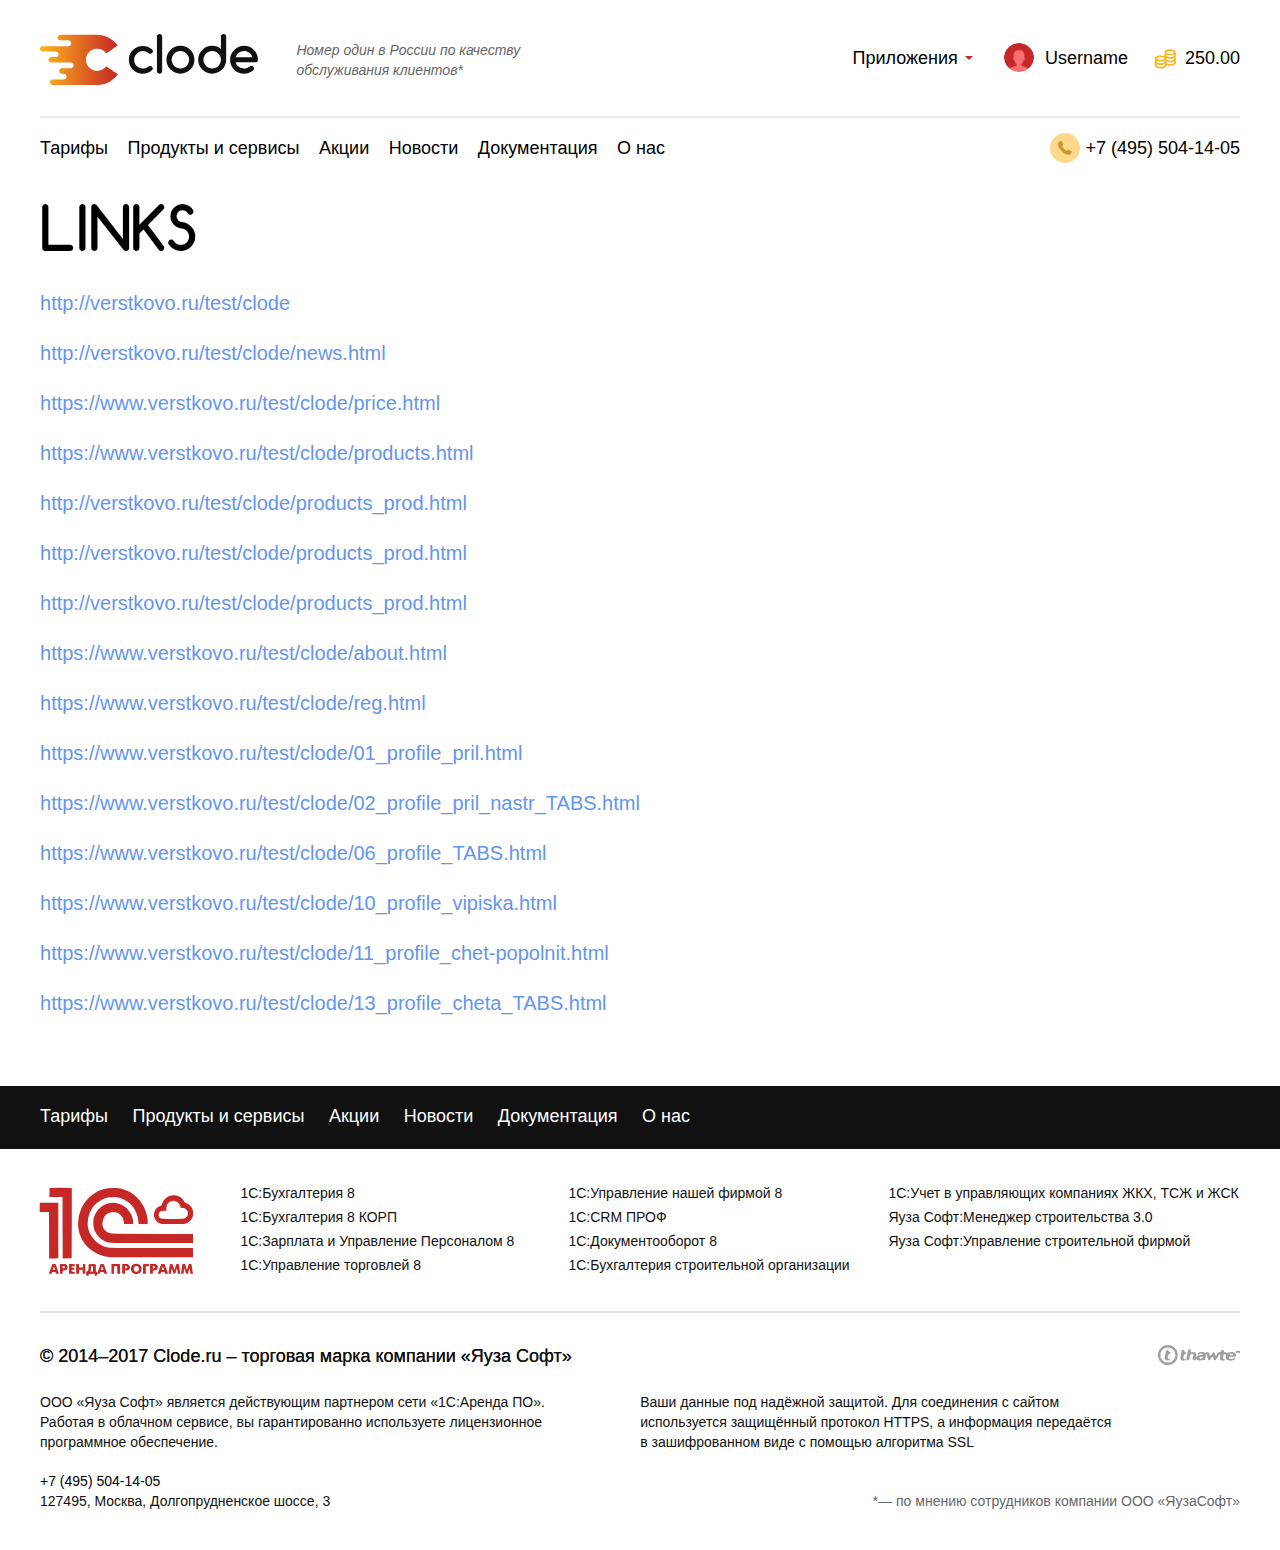
==== links.html @ 425c9a43 "Add files via upload" ====
<!DOCTYPE html>
<html xmlns="http://www.w3.org/1999/xhtml" lang="ru">
<head>
	<meta http-equiv="Content-Type" content="text/html; charset=utf-8" />
	<meta name="format-detection" content="telephone=no">
	<meta name="viewport" content="width=device-width, initial-scale=1, user-scalable=no, maximum-scale=1">
	<title>Clode | Главная</title>
	<meta name='description' content="" />
	<meta name="keywords" content="" />
	<link rel="icon" type="image/x-icon" href="favicon.ico" />
	<link rel="stylesheet" type="text/css" href="css/style.css" />	
</head>
<body class="loaded">


	<!-- BEGIN BODY -->

	<div class="main-wrapper">

		<!-- BEGIN CONTENT -->

		<main class="content">		
			
			<div class="box-links wrapper">
				<h1 style="color: black">LINKS</h1>
				<ul class="box-links-list">
					<li class="box-links__item">
						<a href="http://verstkovo.ru/test/clode" target="_blank">
							http://verstkovo.ru/test/clode
						</a>
					</li>
					<li class="box-links__item">
						<a href="http://verstkovo.ru/test/clode/news.html" target="_blank">
							http://verstkovo.ru/test/clode/news.html
						</a>
					</li>
					<li class="box-links__item">
						<a href="https://www.verstkovo.ru/test/clode/price.html" target="_blank">
							https://www.verstkovo.ru/test/clode/price.html 
						</a>
					</li>
					<li class="box-links__item">
						<a href="https://www.verstkovo.ru/test/clode/products.html" target="_blank">
							https://www.verstkovo.ru/test/clode/products.html
						</a>
					</li>
					<li class="box-links__item">
						<a href="http://verstkovo.ru/test/clode/products_prod.html" target="_blank">
							http://verstkovo.ru/test/clode/products_prod.html
						</a>
					</li>
					<li class="box-links__item">
						<a href="http://verstkovo.ru/test/clode/products_prod.html" target="_blank">
							http://verstkovo.ru/test/clode/products_prod.html
						</a>
					</li>
					<li class="box-links__item">
						<a href="http://verstkovo.ru/test/clode/products_prod.html" target="_blank">
							http://verstkovo.ru/test/clode/products_prod.html
						</a>
					</li>
					<li class="box-links__item">
						<a href="https://www.verstkovo.ru/test/clode/about.html" target="_blank">
							https://www.verstkovo.ru/test/clode/about.html
						</a>
					</li>
					<li class="box-links__item">
						<a href="https://www.verstkovo.ru/test/clode/reg.html" target="_blank">
							https://www.verstkovo.ru/test/clode/reg.html
						</a>
					</li>
					<li class="box-links__item">
						<a href="https://www.verstkovo.ru/test/clode/01_profile_pril.html" target="_blank">
							https://www.verstkovo.ru/test/clode/01_profile_pril.html
						</a>
					</li>
					<li class="box-links__item">
						<a href="https://www.verstkovo.ru/test/clode/02_profile_pril_nastr_TABS.html" target="_blank">
							https://www.verstkovo.ru/test/clode/02_profile_pril_nastr_TABS.html
						</a>
					</li>
					<li class="box-links__item">
						<a href="https://www.verstkovo.ru/test/clode/06_profile_TABS.html" target="_blank">
							https://www.verstkovo.ru/test/clode/06_profile_TABS.html
						</a>
					</li>
					<li class="box-links__item">
						<a href="https://www.verstkovo.ru/test/clode/10_profile_vipiska.html" target="_blank">
							https://www.verstkovo.ru/test/clode/10_profile_vipiska.html
						</a>
					</li>
					<li class="box-links__item">
						<a href="https://www.verstkovo.ru/test/clode/11_profile_chet-popolnit.html" target="_blank">
							https://www.verstkovo.ru/test/clode/11_profile_chet-popolnit.html
						</a>
					</li>
					<li class="box-links__item">
						<a href="https://www.verstkovo.ru/test/clode/13_profile_cheta_TABS.html" target="_blank">
							https://www.verstkovo.ru/test/clode/13_profile_cheta_TABS.html
						</a>
					</li>
				</ul>
			</div>
		</main>	
		<style>
			.box-links.wrapper .box-links-list a{
				display: block;
				padding-top: 15px;
				padding-bottom: 15px;
				color: cornflowerblue;
				font-size: 20px;
				
			}
				.box-links.wrapper .box-links-list a:hover{
					background-color: lightgoldenrodyellow;
				}
		</style>
		<!-- CONTENT EOF   -->

		<!-- BEGIN HEADER -->

		<header>		
			<div class="wrapper">
				<div class="header">
					<div class="header__top clearfix">
						<div class="header__logo-box">
							<a href="#" class="header__logo">
								<img src="img/logo-clode.svg" alt="logo">
							</a>
							<em class="header__title">Номер один в России по качеству обслуживания клиентов*</em>


						</div>
						<a href="#" class="button header__button ">Получить&nbsp;бесплатный&nbsp;доступ</a>
						<a href="#" class="header__mob-tel js-header__mob-tel"><i class="icon-tel"></i></a>
						<div class="header__info">
							<div class="header__apps js-header__apps">
								<span>Приложения</span>
								<ul class="apps-list">
									<li class="apps-list__item"><a href="#" class="content-link">1С:Бухгалтерия 8</a></li>
									<li class="apps-list__item"><a href="#" class="content-link">1С:Отчетность</a></li>
									<li class="apps-list__item"><a href="#" class="content-link">1С:Управление небольшой фирмой</a></li>
									<li class="apps-list__item"><a href="#" class="content-link">1С:Контрагент</a></li>
									<li class="apps-list__item"><a href="#" class="content-link">1С:Зарплата и управление персоналом</a></li>
									<li class="apps-list__item"><a href="#" class="content-link">1С:Управление торговлей</a></li>
								</ul>
							</div>
							<div class="header__user">
								<span class="header__user-photo">
									<img src="img/user-photo.png" alt="">
								</span>
								<span class="header__user-name">Username</span>
							</div>
							<div class="header__money">
								<i class="icon-coin-2"></i>
								<span>250.00</span>
							</div>
						</div>
					</div>
					<div class="header__bottom clearfix">
						<a href="tel:+74955041405" class="header__tel">
							<span class="header__tel-title active">Наш телефон</span>

							<i class="icon-tel"></i>
							<span>+7 (495) 504-14-05</span>
						</a>
						<nav class="header__nav">
							<a class="mobile-menu js-touch-menu" href="#">
								<span></span>
							</a>
							<ul class="nav-list">
								<li class="nav-list__item tarif active nav-list__item_sub-in">
									<a href="#" class="nav-list__link js-nav-list__link">Тарифы</a>
									<ul class="tarif-list nav-list__sub">
										<li class="tarif-list__title-mob js-tarif-list__title-mob">Тарифы
											<a class="mobile-menu mobile-menu_sub active" href="#">
												<span></span>
											</a>
										</li>
										<li class="tarif-list__item tarif-list__item_base">
											<i class="icon-user"></i>
											<h5 class="tarif-list__title">Базовый</h5>
											<a href="" class="tarif-list__more">Подробнее</a>
											<p class="tarif-list__text"><b>700 рублей</b> за&nbsp;пользователя</p>
											<a href="#" class="button tarif-list__button btn_red">Подключиться</a>
										</li>
										<li class="tarif-list__item tarif-list__item_prof">
											<i class="icon-users"></i>
											<h5 class="tarif-list__title">Проф</h5>
											<a href="" class="tarif-list__more">Подробнее</a>
											<p class="tarif-list__text"><b>6700 рублей</b> за&nbsp;10 пользователей  +&nbsp;650 за каждого следующего</p>
											<a href="#" class="button tarif-list__button btn_red">Подключиться</a>
										</li>
										<li class="tarif-list__item tarif-list__item_biz">
											<i class="icon-briefcase"></i>
											<h5 class="tarif-list__title">Бизнес</h5>
											<a href="" class="tarif-list__more">Подробнее</a>
											<p class="tarif-list__text"><b>3400 рублей</b> за&nbsp;5 пользователей +&nbsp;680 за каждого следующего</p>
											<a href="#" class="button tarif-list__button btn_red">Подключиться</a>
										</li>
									</ul>
								</li>
								<li class="nav-list__item nav-list__item_sub-in">
									<a href="#" class="nav-list__link js-nav-list__link">Продукты и сервисы</a>
									<ul class="products-list nav-list__sub">
										<li class="tarif-list__title-mob js-tarif-list__title-mob">Продукты и сервисы
											<a class="mobile-menu mobile-menu_sub active" href="#">
												<span></span>
											</a>
										</li>
										<li class="products-list__item products-list__item_prod">
											<h5 class="products-list__title">Продукты</h5>
											<ul class="products-list-sub products-list-sub_button-in">
												<li class="products-list-sub__item">
													<span ><i class="icon-imprint"></i></span>
													<a href="#" class="products-list-sub__title">1С:Бухгалтерия 8</a>
													<p class="products-list-sub__text">Бухгалтерский и налоговый учет, сдача  отчетности через интернет</p>
												</li>
												<li class="products-list-sub__item">
													<span ><i class="icon-imprint"></i></span>
													<a href="#" class="products-list-sub__title">1С:Бухгалтерия 8&nbsp;КОРП</a>
													<p class="products-list-sub__text">Бухгалтерский и налоговый учет, сдача отчетности через интернет</p>
												</li>
												<li class="products-list-sub__item">
													<span ><i class="icon-imprint"></i></span>
													<a href="#" class="products-list-sub__title">1С:Управление нашей фирмой&nbsp;8</a>
													<p class="products-list-sub__text">Оперативный учет, планирование, управление предприятием</p>
												</li>
												<li class="products-list-sub__item">
													<span ><i class="icon-imprint"></i></span>
													<a href="#" class="products-list-sub__title">1С:Управление торговлей&nbsp;8</a>
													<p class="products-list-sub__text">Современный инструмент для торгового предприятия</p>
												</li>
												<li class="products-list-sub__item">
													<span ><i class="icon-imprint"></i></span>
													<a href="#" class="products-list-sub__title">1С:Зарплата и Управление Персоналом&nbsp;8</a>
													<p class="products-list-sub__text">Все, что нужно для расчета зарплатыи кадрового учета</p>
												</li>
												<li class="products-list-sub__item">
													<span ><i class="icon-imprint"></i></span>
													<a href="#" class="products-list-sub__title">1С:CRM ПРОФ</a>
													<p class="products-list-sub__text">Позволяет автоматизировать все бизнес-процессы компании</p>
												</li>
												<li>
													<a href="#" class="button products-list__button">Все продукты и&nbsp;сервисы</a>
												</li>
												
											</ul>


										</li>
										<li class="products-list__item products-list__item_serv">
											<h5 class="products-list__title products-list__title_serv">Сервисы</h5>
											<ul class="products-list-sub">
												<li class="products-list-sub__item products-list-sub__item_serv">
													<span ><i class="icon-imprint"></i></span>
													<a href="#" class="products-list-sub__title">1С:Контрагент</a>
													<p class="products-list-sub__text">Сервис для быстрой проверки информации о&nbsp;контрагентах</p>
												</li>
												<li class="products-list-sub__item products-list-sub__item_serv">
													<span ><i class="icon-reporting icon-reporting_report"></i></span>
													<a href="#" class="products-list-sub__title">1С-Отчетность</a>
													<p class="products-list-sub__text">Сервис для быстрой и удобной отправки отчетности</p>
												</li>
											</ul>
										</li>
										<li class="button-tab-wrap"></li>
									</ul>
								</li>
								<li class="nav-list__item">
									<a href="#" class="nav-list__link">Акции</a>
								</li>
								<li class="nav-list__item nav-list__item_mob-hide">
									<a href="#" class="nav-list__link">Новости</a>
								</li>
								<li class="nav-list__item nav-list__item_mob-hide">
									<a href="#" class="nav-list__link">Документация</a>
								</li>
								<li class="nav-list__item nav-list__item_mob-hide">
									<a href="#" class="nav-list__link">О нас</a>
								</li>
							</ul>
						</nav>

					</div>
				</div>
			</div>		
		</header>


		<!-- BEGIN FOOTER -->	

		<footer>
			<div class="footer-nav">
				<div class="wrapper">
					<div class="header__bottom clearfix">
						<nav class="header__nav header__nav_footer">
							<a class="mobile-menu js-touch-menu_footer" href="#">
								<span></span>
							</a>
							<ul class="nav-list">
								<li class="nav-list__item nav-list__item_footer tarif">
									<a href="#" class="nav-list__link">Тарифы</a>
								</li>
								<li class="nav-list__item nav-list__item_footer">
									<a href="#" class="nav-list__link">Продукты и сервисы</a>
								</li>
								<li class="nav-list__item nav-list__item_footer">
									<a href="#" class="nav-list__link">Акции</a>
								</li>
								<li class="nav-list__item nav-list__item_footer nav-list__item_mob-hide">
									<a href="#" class="nav-list__link">Новости</a>
								</li>
								<li class="nav-list__item nav-list__item_footer nav-list__item_mob-hide">
									<a href="#" class="nav-list__link">Документация</a>
								</li>
								<li class="nav-list__item nav-list__item_footer nav-list__item_mob-hide">
									<a href="#" class="nav-list__link">О нас</a>
								</li>
							</ul>
						</nav>

					</div>
				</div>
			</div>

			<div class="footer-info-top">
				<div class="wrapper">
					<div class="footer-info-top-cont">
						<div class="footer-info-top__icon"><i class="icon-c-cloud"></i></div>
						<div class="footer-info-top__wrap-list">	
							<ul class="footer-info-top__list">
								<li class="footer-info-top__item footer-info-top__item_cell-1">
									<a href="#" class="col col_1">1С:Бухгалтерия 8</a>
									<a href="#" class="col col_2">1С:Бухгалтерия 8 КОРП</a>
									<a href="#" class="col col_3">1С:Зарплата и Управление Персоналом 8</a>
									<a href="#" class="col col_4">1С:Управление торговлей 8</a>
								</li>
								<li class="footer-info-top__item footer-info-top__item_cell-2 ">
									<a href="#" class="col col_1">1С:Управление нашей фирмой 8</a>
									<a href="#" class="col col_2">1С:CRM ПРОФ</a>
									<a href="#" class="col col_3">1С:Документооборот 8</a>
									<a href="#" class="col col_4">1С:Бухгалтерия  строительной организации</a>
								</li>
								<li class="footer-info-top__item footer-info-top__item_cell-3 ">
									<a href="#" class="col col_1 col_no-wrap">1С:Учет в управляющих компаниях ЖКХ, ТСЖ и ЖСК</a>
									<a href="#" class="col col_2">Яуза Софт:Менеджер строительства 3.0</a>
									<a href="#" class="col col_3">Яуза Софт:Управление строительной фирмой</a>
									<a href="#" class="col col_4"></a>
								</li>
							</ul>
						</div>
					</div>
				</div>
			</div>
			<div class="footer-info-bottom clearfix">
				<div class="wrapper">
					<div class="footer-info-bottom__img">
						<img src="img/thawte.svg" alt="">
					</div>
					<div class="footer-info-bottom__copy">&copy; 2014–2017 Clode.ru – <br>торговая марка компании «Яуза Софт»</div>

					<div class="footer-info-bottom__info">
						<div class="footer-info-bottom__item">
							<p class="footer-info-bottom__text">ООО «Яуза Софт» является действующим партнером сети «1С:Аренда ПО». Работая в облачном сервисе, вы гарантированно используете лицензионное программное обеспечение.</p>
							<p class="footer-info-bottom__text">
								<a href="tel:+74955041405" class="footer-info-bottom__tel">+7 (495) 504-14-05</a>
								127495, Москва, Долгопрудненское шоссе, 3
							</p>
						</div>
						<div class="footer-info-bottom__item footer-info-bottom__item_right">
							<p class="footer-info-bottom__text">Ваши данные под надёжной защитой. Для соединения с сайтом используется защищённый протокол HTTPS, а информация передаётся в зашифрованном виде с помощью алгоритма SSL</p>
						</div>
					</div>
					<div class="footer-info-bottom__footnote">*— по мнению сотрудников компании ООО «ЯузаСофт»</div>
				</div>
			</div>
		</footer>

		<!-- FOOTER EOF   -->

	</div>		

	<div class="icon-load"></div>		

	<!-- BODY EOF   -->

	<script src="js/jquery-3.0.0.min.js"></script>		
	<script src="js/jquery-migrate-1.4.1.min.js" ></script>
	<script src="js/components/slick.js" ></script>
	<script src="js/custom.js" ></script>
</body>
</html>
---- css/style.css ----
/* reset */
/* main variables */
@import url(../fonts/icomoon/style.css);
body { margin: 0px; padding: 0px; font-family: Arial, sans-serif; background-color: #FFF; height: 100%; line-height: 1; position: relative; font-size: 16px !important; -webkit-font-smoothing: antialiased; -moz-osx-font-smoothing: grayscale; }

/*MAIN*/
html, body, div, span, applet, object, iframe, h1, h2, h3, h4, h5, h6, p, blockquote, pre, a, abbr, acronym, address, big, cite, code, del, dfn, em, img, ins, kbd, q, s, samp, small, strike, strong, sub, sup, tt, var, b, u, i, center, dl, dt, dd, ol, ul, li, fieldset, form, label, legend, table, caption, tbody, tfoot, thead, tr, th, td, article, aside, canvas, details, embed, figure, figcaption, footer, header, hgroup, menu, nav, output, ruby, section, summary, time, mark, audio, video { margin: 0; padding: 0; border: 0; font-size: 100%; }

/* HTML5 display-role reset for older browsers */
article, aside, details, figcaption, figure, footer, header, hgroup, menu, nav, section, main { display: block; }

blockquote, q { quotes: none; }

blockquote:before, blockquote:after, q:before, q:after { content: ''; content: none; }

table { border-collapse: collapse; border-width: 0px; padding: 0px; margin: 0px; }

html { height: 100%; -webkit-text-size-adjust: none; -ms-text-size-adjust: none; }

input, textarea { color: #333; font-family: Arial, sans-serif; outline: none; border-radius: 0; -moz-border-radius: 0; -webkit-border-radius: 0; -webkit-appearance: none; }

input[type="button"], input[type="submit"], button { cursor: pointer; }

td { margin: 0px; padding: 0px; }

form { padding: 0px; margin: 0px; }

a { color: #000; -webkit-transition: all 0.2s linear; -o-transition: all 0.2s linear; transition: all 0.2s linear; text-decoration: none; outline: none; -webkit-tap-highlight-color: transparent; }

a, span, div, button { outline: none !important; }

input[type=submit], input[type=button], button { -webkit-appearance: none; outline: none; }

* { -webkit-box-sizing: border-box; box-sizing: border-box; }

*:before, *:after { -webkit-box-sizing: border-box; box-sizing: border-box; }

.clearfix:after, .wrapper:after, .row:after { content: "."; display: block; height: 0; clear: both; visibility: hidden; }

@font-face { font-family: 'Comfortaa'; src: url("../fonts/Comfortaa Bold.eot"); src: url("../fonts/Comfortaa Bold.eot?#iefix") format("embedded-opentype"), url("../fonts/Comfortaa Bold.woff") format("woff"), url("../fonts/Comfortaa Bold.ttf") format("truetype"), url("../fonts/Comfortaa Bold.svg#Comfortaa Bold") format("svg"); font-weight: 700; font-style: normal; font-stretch: normal; unicode-range: U+0020-04E9; }

/* Icomoon */
/* Icomoon */
/* checkbox */
/* radio */
/* select */
.jq-checkbox { top: -1px; width: 13px; height: 13px; border: 1px solid #C3C3C3; border-radius: 3px; -moz-border-radius: 3px; -webkit-border-radius: 3px; background: #F6F6F6; box-shadow: 0 0 1px 0px rgba(0, 0, 0, 0.05); -moz-box-shadow: 0 0 1px 0px rgba(0, 0, 0, 0.05); -webkit-box-shadow: 0 0 1px 0px rgba(0, 0, 0, 0.05); vertical-align: middle; cursor: pointer; }

.jq-checkbox.checked .jq-checkbox__div { width: 9px; height: 9px; margin: 2px 0 0 2px; background: #666; box-shadow: 0 0 1px 0px rgba(0, 0, 0, 0.05); -moz-box-shadow: 0 0 1px 0px rgba(0, 0, 0, 0.05); -webkit-box-shadow: 0 0 1px 0px rgba(0, 0, 0, 0.05); }

.jq-checkbox.disabled { opacity: 0.5; }

.jq-radio { width: 12px; height: 12px; border: 1px solid #C3C3C3; border-radius: 50%; -moz-border-radius: 50%; -webkit-border-radius: 50%; background: #F6F6F6; box-shadow: 0 0 0 0px transparent; -moz-box-shadow: 0 0 0 0px transparent; -webkit-box-shadow: 0 0 0 0px transparent; vertical-align: middle; cursor: pointer; }

.jq-radio.checked .jq-radio__div { width: 6px; height: 6px; margin: 3px 0 0 3px; background: #666; }

.jq-radio.disabled { opacity: 0.5; }

.jq-file { width: 270px; -webkit-box-shadow: 0 1px 2px rgba(0, 0, 0, 0.1); box-shadow: 0 1px 2px rgba(0, 0, 0, 0.1); -webkit-border-radius: 4px; border-radius: 4px; }

.jq-file input { cursor: pointer; height: auto; line-height: 1em; }

.jq-file__name { -webkit-box-sizing: border-box; box-sizing: border-box; width: 100%; height: 32px; padding: 0 80px 0 10px; color: #333; font: 14px/30px Arial, sans-serif; white-space: nowrap; -o-text-overflow: ellipsis; text-overflow: ellipsis; overflow: hidden; border: 1px solid #CCC; border-bottom-color: #B3B3B3; -webkit-border-radius: 4px; border-radius: 4px; -webkit-box-shadow: inset 1px 1px #F1F1F1; box-shadow: inset 1px 1px #F1F1F1; background: #FFF; }

.focused .jq-file__name { border: 1px solid #5794BF; }

.jq-file__browse { position: absolute; top: 1px; right: 1px; padding: 0 10px; border-left: 1px solid #CCC; -webkit-border-radius: 0 4px 4px 0; border-radius: 0 4px 4px 0; background: #F1F1F1 url([data-uri]) repeat-x; -webkit-box-shadow: inset 1px -1px #F1F1F1, inset -1px 0 #F1F1F1, 0 1px 2px rgba(0, 0, 0, 0.1); box-shadow: inset 1px -1px #F1F1F1, inset -1px 0 #F1F1F1, 0 1px 2px rgba(0, 0, 0, 0.1); color: #333; text-shadow: 1px 1px #FFF; font: 14px/30px Arial, sans-serif; }

.jq-file:hover .jq-file__browse { background-color: #E6E6E6; background-position: 0 -10px; }

.jq-file:active .jq-file__browse { background: #F5F5F5; -webkit-box-shadow: inset 1px 1px 3px #DDD; box-shadow: inset 1px 1px 3px #DDD; }

.jq-file.disabled .jq-file__name { color: #888; }

.jq-file.disabled, .jq-file.disabled .jq-file__browse { border-color: #CCC; background: #F5F5F5; -webkit-box-shadow: none; box-shadow: none; color: #888; }

.jq-selectbox { vertical-align: middle; cursor: pointer; width: 100%; }

.jq-selectbox__select { height: 40px; padding: 10px 40px 0 15px; border: 1px solid #C3C3C3; -webkit-border-radius: 3px; border-radius: 3px; background: #F5F5F5; -webkit-box-shadow: 0 0 2px 0px transparent; box-shadow: 0 0 2px 0px transparent; font-size: 14px; line-height: 18px; color: #000; font-family: Arial, sans-serif; }

.jq-selectbox__select:hover { background: #F5F5F5; }

.jq-selectbox__select:active { background: #F5F5F5; }

.jq-selectbox.focused .jq-selectbox__select { background: #F5F5F5; }

.opened .jq-selectbox__select { border-color: #000; }

.jq-selectbox.disabled .jq-selectbox__select { border-color: #CCC; background: #F5F5F5; -webkit-box-shadow: none; box-shadow: none; color: #888; }

.jq-selectbox__select-text { display: block; width: 100%; overflow: hidden; -o-text-overflow: ellipsis; text-overflow: ellipsis; white-space: nowrap; }

.jq-selectbox__trigger { position: absolute; top: 0; right: 0; width: 34px; height: 100%; }

.jq-selectbox__trigger-arrow { position: absolute; top: 14px; right: 12px; width: 0; height: 0; overflow: hidden; border-top: 5px solid #000; border-right: 5px solid transparent; border-left: 5px solid transparent; background: none; }

.jq-selectbox__dropdown { top: 40px; width: 100%; -webkit-box-sizing: border-box; box-sizing: border-box; margin: 0; padding: 0; border: 1px solid #000; -webkit-border-radius: 4px; border-radius: 4px; background: #FFF; box-shadow: 0 0 2px 0px rgba(0, 0, 0, 0.1); -moz-box-shadow: 0 0 2px 0px rgba(0, 0, 0, 0.1); -webkit-box-shadow: 0 0 2px 0px rgba(0, 0, 0, 0.1); }

.jq-selectbox__search { margin: 5px; }

.jq-selectbox__search input { -webkit-box-sizing: border-box; box-sizing: border-box; width: 100%; margin: 0; padding: 5px 27px 6px 8px; outline: none; border: 1px solid #CCC; -webkit-border-radius: 3px; border-radius: 3px; background: url([data-uri]) no-repeat 100% 50%; -webkit-box-shadow: inset 1px 1px #F1F1F1; box-shadow: inset 1px 1px #F1F1F1; color: #333; -webkit-appearance: textfield; }

.jq-selectbox__search input::-webkit-search-cancel-button, .jq-selectbox__search input::-webkit-search-decoration { -webkit-appearance: none; }

.jq-selectbox__not-found { margin: 5px; padding: 5px 8px 6px; background: #F0F0F0; font-size: 13px; }

.jq-selectbox ul { margin: 0; padding: 0; }

.jq-selectbox li { min-height: 18px; padding: 5px 10px 5px 10px; color: #000; font-size: 14px; line-height: 18px; font-family: Arial, sans-serif; }

.jq-selectbox li.selected { background-color: #000; color: #FFF; }

.jq-selectbox li:hover { background-color: #000; color: #FFF; }

.jq-selectbox li.disabled { color: #ccc; background: none; }

.jq-selectbox li.disabled:hover { background: none; }

.jq-selectbox li.optgroup { font-weight: bold; }

.jq-selectbox li.optgroup:hover { background: none; color: #231F20; cursor: default; }

.jq-selectbox li.option { padding-left: 25px; }

.jq-select-multiple { -webkit-box-sizing: border-box; box-sizing: border-box; padding: 1px; border: 1px solid #CCC; border-bottom-color: #B3B3B3; -webkit-border-radius: 4px; border-radius: 4px; -webkit-box-shadow: inset 1px 1px #F1F1F1, 0 1px 2px rgba(0, 0, 0, 0.1); box-shadow: inset 1px 1px #F1F1F1, 0 1px 2px rgba(0, 0, 0, 0.1); background: #FFF; color: #333; font: 14px/18px Arial, sans-serif; cursor: default; }

.jq-select-multiple.focused { border: 1px solid #5794BF; }

.jq-select-multiple.disabled { border-color: #CCC; background: #F5F5F5; -webkit-box-shadow: none; box-shadow: none; color: #888; }

.jq-select-multiple ul { margin: 0; padding: 0; }

.jq-select-multiple li { padding: 3px 9px 4px; list-style: none; }

.jq-select-multiple li:first-child { -webkit-border-radius: 3px 3px 0 0; border-radius: 3px 3px 0 0; }

.jq-select-multiple li:last-child { -webkit-border-radius: 0 0 3px 3px; border-radius: 0 0 3px 3px; }

.jq-select-multiple li.selected { background: #08C; color: #FFF; }

.jq-select-multiple li.disabled { color: #AAA; }

.jq-select-multiple.disabled li.selected, .jq-select-multiple li.selected.disabled { background: #CCC; color: #FFF; }

.jq-select-multiple li.optgroup { font-weight: bold; }

.jq-select-multiple li.option { padding-left: 25px; }

/*! jQuery UI - v1.12.1 - 2017-12-20 http://jqueryui.com Includes: core.css, datepicker.css, theme.css To view and modify this theme, visit http://jqueryui.com/themeroller/?scope=&folderName=base&cornerRadiusShadow=8px&offsetLeftShadow=0px&offsetTopShadow=0px&thicknessShadow=5px&opacityShadow=30&bgImgOpacityShadow=0&bgTextureShadow=flat&bgColorShadow=666666&opacityOverlay=30&bgImgOpacityOverlay=0&bgTextureOverlay=flat&bgColorOverlay=aaaaaa&iconColorError=cc0000&fcError=5f3f3f&borderColorError=f1a899&bgTextureError=flat&bgColorError=fddfdf&iconColorHighlight=777620&fcHighlight=777620&borderColorHighlight=dad55e&bgTextureHighlight=flat&bgColorHighlight=fffa90&iconColorActive=ffffff&fcActive=ffffff&borderColorActive=003eff&bgTextureActive=flat&bgColorActive=007fff&iconColorHover=555555&fcHover=2b2b2b&borderColorHover=cccccc&bgTextureHover=flat&bgColorHover=ededed&iconColorDefault=777777&fcDefault=454545&borderColorDefault=c5c5c5&bgTextureDefault=flat&bgColorDefault=f6f6f6&iconColorContent=444444&fcContent=333333&borderColorContent=dddddd&bgTextureContent=flat&bgColorContent=ffffff&iconColorHeader=444444&fcHeader=333333&borderColorHeader=dddddd&bgTextureHeader=flat&bgColorHeader=e9e9e9&cornerRadius=3px&fwDefault=normal&fsDefault=1em&ffDefault=Arial%2CHelvetica%2Csans-serif Copyright jQuery Foundation and other contributors; Licensed MIT */
.ui-helper-hidden { display: none; }

.ui-helper-hidden-accessible { border: 0; clip: rect(0 0 0 0); height: 1px; margin: -1px; overflow: hidden; padding: 0; position: absolute; width: 1px; }

.ui-helper-reset { margin: 0; padding: 0; border: 0; outline: 0; line-height: 1.3; text-decoration: none; font-size: 100%; list-style: none; }

.ui-helper-clearfix:before, .ui-helper-clearfix:after { content: ""; display: table; border-collapse: collapse; }

.ui-helper-clearfix:after { clear: both; }

.ui-helper-zfix { width: 100%; height: 100%; top: 0; left: 0; position: absolute; opacity: 0; filter: Alpha(Opacity=0); }

.ui-front { z-index: 100; }

.ui-state-disabled { cursor: default !important; pointer-events: none; }

.ui-icon { display: inline-block; vertical-align: middle; margin-top: -.25em; position: relative; text-indent: -99999px; overflow: hidden; background-repeat: no-repeat; }

.ui-widget-icon-block { left: 50%; margin-left: -8px; display: block; }

.ui-widget-overlay { position: fixed; top: 0; left: 0; width: 100%; height: 100%; }

.ui-datepicker { width: 17em; padding: .2em .2em 0; display: none; }

.ui-datepicker .ui-datepicker-header { position: relative; padding: .2em 0; }

.ui-datepicker .ui-datepicker-prev, .ui-datepicker .ui-datepicker-next { position: absolute; top: 2px; width: 1.8em; height: 1.8em; }

.ui-datepicker .ui-datepicker-prev-hover, .ui-datepicker .ui-datepicker-next-hover { top: 1px; }

.ui-datepicker .ui-datepicker-prev { left: 2px; }

.ui-datepicker .ui-datepicker-next { right: 2px; }

.ui-datepicker .ui-datepicker-prev-hover { left: 1px; }

.ui-datepicker .ui-datepicker-next-hover { right: 1px; }

.ui-datepicker .ui-datepicker-prev span, .ui-datepicker .ui-datepicker-next span { display: block; position: absolute; left: 50%; margin-left: -8px; top: 50%; margin-top: -8px; }

.ui-datepicker .ui-datepicker-title { margin: 0 2.3em; line-height: 1.8em; text-align: center; }

.ui-datepicker .ui-datepicker-title select { font-size: 1em; margin: 1px 0; }

.ui-datepicker select.ui-datepicker-month, .ui-datepicker select.ui-datepicker-year { width: 45%; }

.ui-datepicker table { width: 100%; font-size: .9em; border-collapse: collapse; margin: 0 0 .4em; }

.ui-datepicker th { padding: .7em .3em; text-align: center; font-weight: bold; border: 0; }

.ui-datepicker td { border: 0; padding: 1px; }

.ui-datepicker td span, .ui-datepicker td a { display: block; padding: .2em; text-align: right; text-decoration: none; }

.ui-datepicker .ui-datepicker-buttonpane { background-image: none; margin: .7em 0 0 0; padding: 0 .2em; border-left: 0; border-right: 0; border-bottom: 0; }

.ui-datepicker .ui-datepicker-buttonpane button { float: right; margin: .5em .2em .4em; cursor: pointer; padding: .2em .6em .3em .6em; width: auto; overflow: visible; }

.ui-datepicker .ui-datepicker-buttonpane button.ui-datepicker-current { float: left; }

.ui-datepicker.ui-datepicker-multi { width: auto; }

.ui-datepicker-multi .ui-datepicker-group { float: left; }

.ui-datepicker-multi .ui-datepicker-group table { width: 95%; margin: 0 auto .4em; }

.ui-datepicker-multi-2 .ui-datepicker-group { width: 50%; }

.ui-datepicker-multi-3 .ui-datepicker-group { width: 33.3%; }

.ui-datepicker-multi-4 .ui-datepicker-group { width: 25%; }

.ui-datepicker-multi .ui-datepicker-group-last .ui-datepicker-header, .ui-datepicker-multi .ui-datepicker-group-middle .ui-datepicker-header { border-left-width: 0; }

.ui-datepicker-multi .ui-datepicker-buttonpane { clear: left; }

.ui-datepicker-row-break { clear: both; width: 100%; font-size: 0; }

.ui-datepicker-rtl { direction: rtl; }

.ui-datepicker-rtl .ui-datepicker-prev { right: 2px; left: auto; }

.ui-datepicker-rtl .ui-datepicker-next { left: 2px; right: auto; }

.ui-datepicker-rtl .ui-datepicker-prev:hover { right: 1px; left: auto; }

.ui-datepicker-rtl .ui-datepicker-next:hover { left: 1px; right: auto; }

.ui-datepicker-rtl .ui-datepicker-buttonpane { clear: right; }

.ui-datepicker-rtl .ui-datepicker-buttonpane button { float: left; }

.ui-datepicker-rtl .ui-datepicker-buttonpane button.ui-datepicker-current, .ui-datepicker-rtl .ui-datepicker-group { float: right; }

.ui-datepicker-rtl .ui-datepicker-group-last .ui-datepicker-header, .ui-datepicker-rtl .ui-datepicker-group-middle .ui-datepicker-header { border-right-width: 0; border-left-width: 1px; }

.ui-datepicker .ui-icon { display: block; text-indent: -99999px; overflow: hidden; background-repeat: no-repeat; left: .5em; top: .3em; }

.ui-widget { font-family: Arial,Helvetica,sans-serif; font-size: 1em; }

.ui-widget .ui-widget { font-size: 1em; }

.ui-widget input, .ui-widget select, .ui-widget textarea, .ui-widget button { font-family: Arial,Helvetica,sans-serif; font-size: 1em; }

.ui-widget.ui-widget-content { border: 1px solid #c5c5c5; }

.ui-widget-content { border: 1px solid #ddd; background: #fff; color: #333; }

.ui-widget-content a { color: #333; }

.ui-widget-header { border: 1px solid #ddd; background: #e9e9e9; color: #333; font-weight: bold; }

.ui-widget-header a { color: #333; }

.ui-state-default, .ui-widget-content .ui-state-default, .ui-widget-header .ui-state-default, .ui-button, html .ui-button.ui-state-disabled:hover, html .ui-button.ui-state-disabled:active { border: 1px solid #c5c5c5; background: #f6f6f6; font-weight: normal; color: #454545; }

.ui-state-default a, .ui-state-default a:link, .ui-state-default a:visited, a.ui-button, a:link.ui-button, a:visited.ui-button, .ui-button { color: #454545; text-decoration: none; }

.ui-state-hover, .ui-widget-content .ui-state-hover, .ui-widget-header .ui-state-hover, .ui-state-focus, .ui-widget-content .ui-state-focus, .ui-widget-header .ui-state-focus, .ui-button:hover, .ui-button:focus { border: 1px solid #ccc; background: #ededed; font-weight: normal; color: #2b2b2b; }

.ui-state-hover a, .ui-state-hover a:hover, .ui-state-hover a:link, .ui-state-hover a:visited, .ui-state-focus a, .ui-state-focus a:hover, .ui-state-focus a:link, .ui-state-focus a:visited, a.ui-button:hover, a.ui-button:focus { color: #2b2b2b; text-decoration: none; }

.ui-visual-focus { -webkit-box-shadow: 0 0 3px 1px #5e9ed6; box-shadow: 0 0 3px 1px #5e9ed6; }

.ui-state-active, .ui-widget-content .ui-state-active, .ui-widget-header .ui-state-active, a.ui-button:active, .ui-button:active, .ui-button.ui-state-active:hover { border: 1px solid #003eff; background: #007fff; font-weight: normal; color: #fff; }

.ui-icon-background, .ui-state-active .ui-icon-background { border: #003eff; background-color: #fff; }

.ui-state-active a, .ui-state-active a:link, .ui-state-active a:visited { color: #fff; text-decoration: none; }

.ui-state-highlight, .ui-widget-content .ui-state-highlight, .ui-widget-header .ui-state-highlight { border: 1px solid #dad55e; background: #fffa90; color: #777620; }

.ui-state-checked { border: 1px solid #dad55e; background: #fffa90; }

.ui-state-highlight a, .ui-widget-content .ui-state-highlight a, .ui-widget-header .ui-state-highlight a { color: #777620; }

.ui-state-error, .ui-widget-content .ui-state-error, .ui-widget-header .ui-state-error { border: 1px solid #f1a899; background: #fddfdf; color: #5f3f3f; }

.ui-state-error a, .ui-widget-content .ui-state-error a, .ui-widget-header .ui-state-error a { color: #5f3f3f; }

.ui-state-error-text, .ui-widget-content .ui-state-error-text, .ui-widget-header .ui-state-error-text { color: #5f3f3f; }

.ui-priority-primary, .ui-widget-content .ui-priority-primary, .ui-widget-header .ui-priority-primary { font-weight: bold; }

.ui-priority-secondary, .ui-widget-content .ui-priority-secondary, .ui-widget-header .ui-priority-secondary { opacity: .7; filter: Alpha(Opacity=70); font-weight: normal; }

.ui-state-disabled, .ui-widget-content .ui-state-disabled, .ui-widget-header .ui-state-disabled { opacity: .35; filter: Alpha(Opacity=35); background-image: none; }

.ui-state-disabled .ui-icon { filter: Alpha(Opacity=35); }

.ui-icon { width: 16px; height: 16px; }

.ui-icon, .ui-widget-content .ui-icon { background-image: url("images/ui-icons_444444_256x240.png"); }

.ui-widget-header .ui-icon { background-image: url("images/ui-icons_444444_256x240.png"); }

.ui-state-hover .ui-icon, .ui-state-focus .ui-icon, .ui-button:hover .ui-icon, .ui-button:focus .ui-icon { background-image: url("images/ui-icons_555555_256x240.png"); }

.ui-state-active .ui-icon, .ui-button:active .ui-icon { background-image: url("images/ui-icons_ffffff_256x240.png"); }

.ui-state-highlight .ui-icon, .ui-button .ui-state-highlight.ui-icon { background-image: url("images/ui-icons_777620_256x240.png"); }

.ui-state-error .ui-icon, .ui-state-error-text .ui-icon { background-image: url("images/ui-icons_cc0000_256x240.png"); }

.ui-button .ui-icon { background-image: url("images/ui-icons_777777_256x240.png"); }

.ui-icon-blank { background-position: 16px 16px; }

.ui-icon-caret-1-n { background-position: 0 0; }

.ui-icon-caret-1-ne { background-position: -16px 0; }

.ui-icon-caret-1-e { background-position: -32px 0; }

.ui-icon-caret-1-se { background-position: -48px 0; }

.ui-icon-caret-1-s { background-position: -65px 0; }

.ui-icon-caret-1-sw { background-position: -80px 0; }

.ui-icon-caret-1-w { background-position: -96px 0; }

.ui-icon-caret-1-nw { background-position: -112px 0; }

.ui-icon-caret-2-n-s { background-position: -128px 0; }

.ui-icon-caret-2-e-w { background-position: -144px 0; }

.ui-icon-triangle-1-n { background-position: 0 -16px; }

.ui-icon-triangle-1-ne { background-position: -16px -16px; }

.ui-icon-triangle-1-e { background-position: -32px -16px; }

.ui-icon-triangle-1-se { background-position: -48px -16px; }

.ui-icon-triangle-1-s { background-position: -65px -16px; }

.ui-icon-triangle-1-sw { background-position: -80px -16px; }

.ui-icon-triangle-1-w { background-position: -96px -16px; }

.ui-icon-triangle-1-nw { background-position: -112px -16px; }

.ui-icon-triangle-2-n-s { background-position: -128px -16px; }

.ui-icon-triangle-2-e-w { background-position: -144px -16px; }

.ui-icon-arrow-1-n { background-position: 0 -32px; }

.ui-icon-arrow-1-ne { background-position: -16px -32px; }

.ui-icon-arrow-1-e { background-position: -32px -32px; }

.ui-icon-arrow-1-se { background-position: -48px -32px; }

.ui-icon-arrow-1-s { background-position: -65px -32px; }

.ui-icon-arrow-1-sw { background-position: -80px -32px; }

.ui-icon-arrow-1-w { background-position: -96px -32px; }

.ui-icon-arrow-1-nw { background-position: -112px -32px; }

.ui-icon-arrow-2-n-s { background-position: -128px -32px; }

.ui-icon-arrow-2-ne-sw { background-position: -144px -32px; }

.ui-icon-arrow-2-e-w { background-position: -160px -32px; }

.ui-icon-arrow-2-se-nw { background-position: -176px -32px; }

.ui-icon-arrowstop-1-n { background-position: -192px -32px; }

.ui-icon-arrowstop-1-e { background-position: -208px -32px; }

.ui-icon-arrowstop-1-s { background-position: -224px -32px; }

.ui-icon-arrowstop-1-w { background-position: -240px -32px; }

.ui-icon-arrowthick-1-n { background-position: 1px -48px; }

.ui-icon-arrowthick-1-ne { background-position: -16px -48px; }

.ui-icon-arrowthick-1-e { background-position: -32px -48px; }

.ui-icon-arrowthick-1-se { background-position: -48px -48px; }

.ui-icon-arrowthick-1-s { background-position: -64px -48px; }

.ui-icon-arrowthick-1-sw { background-position: -80px -48px; }

.ui-icon-arrowthick-1-w { background-position: -96px -48px; }

.ui-icon-arrowthick-1-nw { background-position: -112px -48px; }

.ui-icon-arrowthick-2-n-s { background-position: -128px -48px; }

.ui-icon-arrowthick-2-ne-sw { background-position: -144px -48px; }

.ui-icon-arrowthick-2-e-w { background-position: -160px -48px; }

.ui-icon-arrowthick-2-se-nw { background-position: -176px -48px; }

.ui-icon-arrowthickstop-1-n { background-position: -192px -48px; }

.ui-icon-arrowthickstop-1-e { background-position: -208px -48px; }

.ui-icon-arrowthickstop-1-s { background-position: -224px -48px; }

.ui-icon-arrowthickstop-1-w { background-position: -240px -48px; }

.ui-icon-arrowreturnthick-1-w { background-position: 0 -64px; }

.ui-icon-arrowreturnthick-1-n { background-position: -16px -64px; }

.ui-icon-arrowreturnthick-1-e { background-position: -32px -64px; }

.ui-icon-arrowreturnthick-1-s { background-position: -48px -64px; }

.ui-icon-arrowreturn-1-w { background-position: -64px -64px; }

.ui-icon-arrowreturn-1-n { background-position: -80px -64px; }

.ui-icon-arrowreturn-1-e { background-position: -96px -64px; }

.ui-icon-arrowreturn-1-s { background-position: -112px -64px; }

.ui-icon-arrowrefresh-1-w { background-position: -128px -64px; }

.ui-icon-arrowrefresh-1-n { background-position: -144px -64px; }

.ui-icon-arrowrefresh-1-e { background-position: -160px -64px; }

.ui-icon-arrowrefresh-1-s { background-position: -176px -64px; }

.ui-icon-arrow-4 { background-position: 0 -80px; }

.ui-icon-arrow-4-diag { background-position: -16px -80px; }

.ui-icon-extlink { background-position: -32px -80px; }

.ui-icon-newwin { background-position: -48px -80px; }

.ui-icon-refresh { background-position: -64px -80px; }

.ui-icon-shuffle { background-position: -80px -80px; }

.ui-icon-transfer-e-w { background-position: -96px -80px; }

.ui-icon-transferthick-e-w { background-position: -112px -80px; }

.ui-icon-folder-collapsed { background-position: 0 -96px; }

.ui-icon-folder-open { background-position: -16px -96px; }

.ui-icon-document { background-position: -32px -96px; }

.ui-icon-document-b { background-position: -48px -96px; }

.ui-icon-note { background-position: -64px -96px; }

.ui-icon-mail-closed { background-position: -80px -96px; }

.ui-icon-mail-open { background-position: -96px -96px; }

.ui-icon-suitcase { background-position: -112px -96px; }

.ui-icon-comment { background-position: -128px -96px; }

.ui-icon-person { background-position: -144px -96px; }

.ui-icon-print { background-position: -160px -96px; }

.ui-icon-trash { background-position: -176px -96px; }

.ui-icon-locked { background-position: -192px -96px; }

.ui-icon-unlocked { background-position: -208px -96px; }

.ui-icon-bookmark { background-position: -224px -96px; }

.ui-icon-tag { background-position: -240px -96px; }

.ui-icon-home { background-position: 0 -112px; }

.ui-icon-flag { background-position: -16px -112px; }

.ui-icon-calendar { background-position: -32px -112px; }

.ui-icon-cart { background-position: -48px -112px; }

.ui-icon-pencil { background-position: -64px -112px; }

.ui-icon-clock { background-position: -80px -112px; }

.ui-icon-disk { background-position: -96px -112px; }

.ui-icon-calculator { background-position: -112px -112px; }

.ui-icon-zoomin { background-position: -128px -112px; }

.ui-icon-zoomout { background-position: -144px -112px; }

.ui-icon-search { background-position: -160px -112px; }

.ui-icon-wrench { background-position: -176px -112px; }

.ui-icon-gear { background-position: -192px -112px; }

.ui-icon-heart { background-position: -208px -112px; }

.ui-icon-star { background-position: -224px -112px; }

.ui-icon-link { background-position: -240px -112px; }

.ui-icon-cancel { background-position: 0 -128px; }

.ui-icon-plus { background-position: -16px -128px; }

.ui-icon-plusthick { background-position: -32px -128px; }

.ui-icon-minus { background-position: -48px -128px; }

.ui-icon-minusthick { background-position: -64px -128px; }

.ui-icon-close { background-position: -80px -128px; }

.ui-icon-closethick { background-position: -96px -128px; }

.ui-icon-key { background-position: -112px -128px; }

.ui-icon-lightbulb { background-position: -128px -128px; }

.ui-icon-scissors { background-position: -144px -128px; }

.ui-icon-clipboard { background-position: -160px -128px; }

.ui-icon-copy { background-position: -176px -128px; }

.ui-icon-contact { background-position: -192px -128px; }

.ui-icon-image { background-position: -208px -128px; }

.ui-icon-video { background-position: -224px -128px; }

.ui-icon-script { background-position: -240px -128px; }

.ui-icon-alert { background-position: 0 -144px; }

.ui-icon-info { background-position: -16px -144px; }

.ui-icon-notice { background-position: -32px -144px; }

.ui-icon-help { background-position: -48px -144px; }

.ui-icon-check { background-position: -64px -144px; }

.ui-icon-bullet { background-position: -80px -144px; }

.ui-icon-radio-on { background-position: -96px -144px; }

.ui-icon-radio-off { background-position: -112px -144px; }

.ui-icon-pin-w { background-position: -128px -144px; }

.ui-icon-pin-s { background-position: -144px -144px; }

.ui-icon-play { background-position: 0 -160px; }

.ui-icon-pause { background-position: -16px -160px; }

.ui-icon-seek-next { background-position: -32px -160px; }

.ui-icon-seek-prev { background-position: -48px -160px; }

.ui-icon-seek-end { background-position: -64px -160px; }

.ui-icon-seek-start { background-position: -80px -160px; }

.ui-icon-seek-first { background-position: -80px -160px; }

.ui-icon-stop { background-position: -96px -160px; }

.ui-icon-eject { background-position: -112px -160px; }

.ui-icon-volume-off { background-position: -128px -160px; }

.ui-icon-volume-on { background-position: -144px -160px; }

.ui-icon-power { background-position: 0 -176px; }

.ui-icon-signal-diag { background-position: -16px -176px; }

.ui-icon-signal { background-position: -32px -176px; }

.ui-icon-battery-0 { background-position: -48px -176px; }

.ui-icon-battery-1 { background-position: -64px -176px; }

.ui-icon-battery-2 { background-position: -80px -176px; }

.ui-icon-battery-3 { background-position: -96px -176px; }

.ui-icon-circle-plus { background-position: 0 -192px; }

.ui-icon-circle-minus { background-position: -16px -192px; }

.ui-icon-circle-close { background-position: -32px -192px; }

.ui-icon-circle-triangle-e { background-position: -48px -192px; }

.ui-icon-circle-triangle-s { background-position: -64px -192px; }

.ui-icon-circle-triangle-w { background-position: -80px -192px; }

.ui-icon-circle-triangle-n { background-position: -96px -192px; }

.ui-icon-circle-arrow-e { background-position: -112px -192px; }

.ui-icon-circle-arrow-s { background-position: -128px -192px; }

.ui-icon-circle-arrow-w { background-position: -144px -192px; }

.ui-icon-circle-arrow-n { background-position: -160px -192px; }

.ui-icon-circle-zoomin { background-position: -176px -192px; }

.ui-icon-circle-zoomout { background-position: -192px -192px; }

.ui-icon-circle-check { background-position: -208px -192px; }

.ui-icon-circlesmall-plus { background-position: 0 -208px; }

.ui-icon-circlesmall-minus { background-position: -16px -208px; }

.ui-icon-circlesmall-close { background-position: -32px -208px; }

.ui-icon-squaresmall-plus { background-position: -48px -208px; }

.ui-icon-squaresmall-minus { background-position: -64px -208px; }

.ui-icon-squaresmall-close { background-position: -80px -208px; }

.ui-icon-grip-dotted-vertical { background-position: 0 -224px; }

.ui-icon-grip-dotted-horizontal { background-position: -16px -224px; }

.ui-icon-grip-solid-vertical { background-position: -32px -224px; }

.ui-icon-grip-solid-horizontal { background-position: -48px -224px; }

.ui-icon-gripsmall-diagonal-se { background-position: -64px -224px; }

.ui-icon-grip-diagonal-se { background-position: -80px -224px; }

.ui-corner-all, .ui-corner-top, .ui-corner-left, .ui-corner-tl { -webkit-border-top-left-radius: 3px; border-top-left-radius: 3px; }

.ui-corner-all, .ui-corner-top, .ui-corner-right, .ui-corner-tr { -webkit-border-top-right-radius: 3px; border-top-right-radius: 3px; }

.ui-corner-all, .ui-corner-bottom, .ui-corner-left, .ui-corner-bl { -webkit-border-bottom-left-radius: 3px; border-bottom-left-radius: 3px; }

.ui-corner-all, .ui-corner-bottom, .ui-corner-right, .ui-corner-br { -webkit-border-bottom-right-radius: 3px; border-bottom-right-radius: 3px; }

.ui-widget-overlay { background: #aaa; opacity: .3; filter: Alpha(Opacity=30); }

.ui-widget-shadow { -webkit-box-shadow: 0 0 5px #666; box-shadow: 0 0 5px #666; }

/* Slider */
.slick-slider { position: relative; display: block; -webkit-box-sizing: border-box; box-sizing: border-box; -webkit-touch-callout: none; -webkit-user-select: none; -moz-user-select: none; -ms-user-select: none; user-select: none; -ms-touch-action: pan-y; touch-action: pan-y; -webkit-tap-highlight-color: transparent; }

.slick-list { position: relative; overflow: hidden; display: block; margin: 0; padding: 0; }

.slick-list:focus { outline: none; }

.slick-list.dragging { cursor: pointer; cursor: hand; }

.slick-slider .slick-track, .slick-slider .slick-list { -webkit-transform: translate3d(0, 0, 0); -ms-transform: translate3d(0, 0, 0); transform: translate3d(0, 0, 0); }

.slick-track { position: relative; left: 0; top: 0; display: block; }

.slick-track:before, .slick-track:after { content: ""; display: table; }

.slick-track:after { clear: both; }

.slick-loading .slick-track { visibility: hidden; }

.slick-slide { float: left; height: 100%; min-height: 1px; display: none; }

[dir="rtl"] .slick-slide { float: right; }

.slick-slide img { display: block; }

.slick-slide.slick-loading img { display: none; }

.slick-slide.dragging img { pointer-events: none; }

.slick-initialized .slick-slide { display: block; }

.slick-loading .slick-slide { visibility: hidden; }

.slick-vertical .slick-slide { display: block; height: auto; border: 1px solid transparent; }

.slick-arrow.slick-hidden { display: none; }

/*
== malihu jquery custom scrollbar plugin ==
Plugin URI: http://manos.malihu.gr/jquery-custom-content-scroller
*/
/*
CONTENTS: 
	1. BASIC STYLE - Plugin's basic/essential CSS properties (normally, should not be edited). 
	2. VERTICAL SCROLLBAR - Positioning and dimensions of vertical scrollbar. 
	3. HORIZONTAL SCROLLBAR - Positioning and dimensions of horizontal scrollbar.
	4. VERTICAL AND HORIZONTAL SCROLLBARS - Positioning and dimensions of 2-axis scrollbars. 
	5. TRANSITIONS - CSS3 transitions for hover events, auto-expanded and auto-hidden scrollbars. 
	6. SCROLLBAR COLORS, OPACITY AND BACKGROUNDS 
		6.1 THEMES - Scrollbar colors, opacity, dimensions, backgrounds etc. via ready-to-use themes.
*/
/* 
------------------------------------------------------------------------------------------------------------------------
1. BASIC STYLE  
------------------------------------------------------------------------------------------------------------------------
*/
.mCustomScrollbar { -ms-touch-action: pinch-zoom; touch-action: pinch-zoom; /* direct pointer events to js */ }

.mCustomScrollbar.mCS_no_scrollbar, .mCustomScrollbar.mCS_touch_action { -ms-touch-action: auto; touch-action: auto; }

.mCustomScrollBox { /* contains plugin's markup */ position: relative; overflow: hidden; height: 100%; max-width: 100%; outline: none; direction: ltr; }

.mCSB_container { /* contains the original content */ overflow: hidden; width: auto; height: auto; }

/* 
------------------------------------------------------------------------------------------------------------------------
2. VERTICAL SCROLLBAR 
y-axis
------------------------------------------------------------------------------------------------------------------------
*/
.mCSB_inside > .mCSB_container { margin-right: 30px; }

.mCSB_container.mCS_no_scrollbar_y.mCS_y_hidden { margin-right: 0; }

/* non-visible scrollbar */
.mCS-dir-rtl > .mCSB_inside > .mCSB_container { /* RTL direction/left-side scrollbar */ margin-right: 0; margin-left: 30px; }

.mCS-dir-rtl > .mCSB_inside > .mCSB_container.mCS_no_scrollbar_y.mCS_y_hidden { margin-left: 0; }

/* RTL direction/left-side scrollbar */
.mCSB_scrollTools { /* contains scrollbar markup (draggable element, dragger rail, buttons etc.) */ position: absolute; width: 16px; height: auto; left: auto; top: 0; right: 0; bottom: 0; }

.mCSB_outside + .mCSB_scrollTools { right: -26px; }

/* scrollbar position: outside */
.mCS-dir-rtl > .mCSB_inside > .mCSB_scrollTools, .mCS-dir-rtl > .mCSB_outside + .mCSB_scrollTools { /* RTL direction/left-side scrollbar */ right: auto; left: 0; }

.mCS-dir-rtl > .mCSB_outside + .mCSB_scrollTools { left: -26px; }

/* RTL direction/left-side scrollbar (scrollbar position: outside) */
.mCSB_scrollTools .mCSB_draggerContainer { /* contains the draggable element and dragger rail markup */ position: absolute; top: 0; left: 0; bottom: 0; right: 0; height: auto; }

.mCSB_scrollTools a + .mCSB_draggerContainer { margin: 20px 0; }

.mCSB_scrollTools .mCSB_draggerRail { width: 2px; height: 100%; margin: 0 auto; -webkit-border-radius: 16px; border-radius: 16px; }

.mCSB_scrollTools .mCSB_dragger { /* the draggable element */ cursor: pointer; width: 100%; height: 30px; /* minimum dragger height */ z-index: 1; }

.mCSB_scrollTools .mCSB_dragger .mCSB_dragger_bar { /* the dragger element */ position: relative; width: 4px; height: 100%; margin: 0 auto; -webkit-border-radius: 16px; border-radius: 16px; text-align: center; }

.mCSB_scrollTools_vertical.mCSB_scrollTools_onDrag_expand .mCSB_dragger.mCSB_dragger_onDrag_expanded .mCSB_dragger_bar, .mCSB_scrollTools_vertical.mCSB_scrollTools_onDrag_expand .mCSB_draggerContainer:hover .mCSB_dragger .mCSB_dragger_bar { width: 12px; /* auto-expanded scrollbar */ }

.mCSB_scrollTools_vertical.mCSB_scrollTools_onDrag_expand .mCSB_dragger.mCSB_dragger_onDrag_expanded + .mCSB_draggerRail, .mCSB_scrollTools_vertical.mCSB_scrollTools_onDrag_expand .mCSB_draggerContainer:hover .mCSB_draggerRail { width: 8px; /* auto-expanded scrollbar */ }

.mCSB_scrollTools .mCSB_buttonUp, .mCSB_scrollTools .mCSB_buttonDown { display: block; position: absolute; height: 20px; width: 100%; overflow: hidden; margin: 0 auto; cursor: pointer; }

.mCSB_scrollTools .mCSB_buttonDown { bottom: 0; }

/* 
------------------------------------------------------------------------------------------------------------------------
3. HORIZONTAL SCROLLBAR 
x-axis
------------------------------------------------------------------------------------------------------------------------
*/
.mCSB_horizontal.mCSB_inside > .mCSB_container { margin-right: 0; margin-bottom: 30px; }

.mCSB_horizontal.mCSB_outside > .mCSB_container { min-height: 100%; }

.mCSB_horizontal > .mCSB_container.mCS_no_scrollbar_x.mCS_x_hidden { margin-bottom: 0; }

/* non-visible scrollbar */
.mCSB_scrollTools.mCSB_scrollTools_horizontal { width: auto; height: 16px; top: auto; right: 0; bottom: 0; left: 0; }

.mCustomScrollBox + .mCSB_scrollTools.mCSB_scrollTools_horizontal, .mCustomScrollBox + .mCSB_scrollTools + .mCSB_scrollTools.mCSB_scrollTools_horizontal { bottom: -26px; }

/* scrollbar position: outside */
.mCSB_scrollTools.mCSB_scrollTools_horizontal a + .mCSB_draggerContainer { margin: 0 20px; }

.mCSB_scrollTools.mCSB_scrollTools_horizontal .mCSB_draggerRail { width: 100%; height: 2px; margin: 7px 0; }

.mCSB_scrollTools.mCSB_scrollTools_horizontal .mCSB_dragger { width: 30px; /* minimum dragger width */ height: 100%; left: 0; }

.mCSB_scrollTools.mCSB_scrollTools_horizontal .mCSB_dragger .mCSB_dragger_bar { width: 100%; height: 4px; margin: 6px auto; }

.mCSB_scrollTools_horizontal.mCSB_scrollTools_onDrag_expand .mCSB_dragger.mCSB_dragger_onDrag_expanded .mCSB_dragger_bar, .mCSB_scrollTools_horizontal.mCSB_scrollTools_onDrag_expand .mCSB_draggerContainer:hover .mCSB_dragger .mCSB_dragger_bar { height: 12px; /* auto-expanded scrollbar */ margin: 2px auto; }

.mCSB_scrollTools_horizontal.mCSB_scrollTools_onDrag_expand .mCSB_dragger.mCSB_dragger_onDrag_expanded + .mCSB_draggerRail, .mCSB_scrollTools_horizontal.mCSB_scrollTools_onDrag_expand .mCSB_draggerContainer:hover .mCSB_draggerRail { height: 8px; /* auto-expanded scrollbar */ margin: 4px 0; }

.mCSB_scrollTools.mCSB_scrollTools_horizontal .mCSB_buttonLeft, .mCSB_scrollTools.mCSB_scrollTools_horizontal .mCSB_buttonRight { display: block; position: absolute; width: 20px; height: 100%; overflow: hidden; margin: 0 auto; cursor: pointer; }

.mCSB_scrollTools.mCSB_scrollTools_horizontal .mCSB_buttonLeft { left: 0; }

.mCSB_scrollTools.mCSB_scrollTools_horizontal .mCSB_buttonRight { right: 0; }

/* 
------------------------------------------------------------------------------------------------------------------------
4. VERTICAL AND HORIZONTAL SCROLLBARS 
yx-axis 
------------------------------------------------------------------------------------------------------------------------
*/
.mCSB_container_wrapper { position: absolute; height: auto; width: auto; overflow: hidden; top: 0; left: 0; right: 0; bottom: 0; margin-right: 30px; margin-bottom: 30px; }

.mCSB_container_wrapper > .mCSB_container { padding-right: 30px; padding-bottom: 30px; -webkit-box-sizing: border-box; box-sizing: border-box; }

.mCSB_vertical_horizontal > .mCSB_scrollTools.mCSB_scrollTools_vertical { bottom: 20px; }

.mCSB_vertical_horizontal > .mCSB_scrollTools.mCSB_scrollTools_horizontal { right: 20px; }

/* non-visible horizontal scrollbar */
.mCSB_container_wrapper.mCS_no_scrollbar_x.mCS_x_hidden + .mCSB_scrollTools.mCSB_scrollTools_vertical { bottom: 0; }

/* non-visible vertical scrollbar/RTL direction/left-side scrollbar */
.mCSB_container_wrapper.mCS_no_scrollbar_y.mCS_y_hidden + .mCSB_scrollTools ~ .mCSB_scrollTools.mCSB_scrollTools_horizontal, .mCS-dir-rtl > .mCustomScrollBox.mCSB_vertical_horizontal.mCSB_inside > .mCSB_scrollTools.mCSB_scrollTools_horizontal { right: 0; }

/* RTL direction/left-side scrollbar */
.mCS-dir-rtl > .mCustomScrollBox.mCSB_vertical_horizontal.mCSB_inside > .mCSB_scrollTools.mCSB_scrollTools_horizontal { left: 20px; }

/* non-visible scrollbar/RTL direction/left-side scrollbar */
.mCS-dir-rtl > .mCustomScrollBox.mCSB_vertical_horizontal.mCSB_inside > .mCSB_container_wrapper.mCS_no_scrollbar_y.mCS_y_hidden + .mCSB_scrollTools ~ .mCSB_scrollTools.mCSB_scrollTools_horizontal { left: 0; }

.mCS-dir-rtl > .mCSB_inside > .mCSB_container_wrapper { /* RTL direction/left-side scrollbar */ margin-right: 0; margin-left: 30px; }

.mCSB_container_wrapper.mCS_no_scrollbar_y.mCS_y_hidden > .mCSB_container { padding-right: 0; }

.mCSB_container_wrapper.mCS_no_scrollbar_x.mCS_x_hidden > .mCSB_container { padding-bottom: 0; }

.mCustomScrollBox.mCSB_vertical_horizontal.mCSB_inside > .mCSB_container_wrapper.mCS_no_scrollbar_y.mCS_y_hidden { margin-right: 0; /* non-visible scrollbar */ margin-left: 0; }

/* non-visible horizontal scrollbar */
.mCustomScrollBox.mCSB_vertical_horizontal.mCSB_inside > .mCSB_container_wrapper.mCS_no_scrollbar_x.mCS_x_hidden { margin-bottom: 0; }

/* 
------------------------------------------------------------------------------------------------------------------------
5. TRANSITIONS  
------------------------------------------------------------------------------------------------------------------------
*/
.mCSB_scrollTools, .mCSB_scrollTools .mCSB_dragger .mCSB_dragger_bar, .mCSB_scrollTools .mCSB_buttonUp, .mCSB_scrollTools .mCSB_buttonDown, .mCSB_scrollTools .mCSB_buttonLeft, .mCSB_scrollTools .mCSB_buttonRight { -webkit-transition: opacity .2s ease-in-out, background-color .2s ease-in-out; -o-transition: opacity .2s ease-in-out, background-color .2s ease-in-out; transition: opacity .2s ease-in-out, background-color .2s ease-in-out; }

.mCSB_scrollTools_vertical.mCSB_scrollTools_onDrag_expand .mCSB_dragger_bar, .mCSB_scrollTools_vertical.mCSB_scrollTools_onDrag_expand .mCSB_draggerRail, .mCSB_scrollTools_horizontal.mCSB_scrollTools_onDrag_expand .mCSB_dragger_bar, .mCSB_scrollTools_horizontal.mCSB_scrollTools_onDrag_expand .mCSB_draggerRail { -webkit-transition: width .2s ease-out .2s, height .2s ease-out .2s,  margin-left .2s ease-out .2s, margin-right .2s ease-out .2s,  margin-top .2s ease-out .2s, margin-bottom .2s ease-out .2s, opacity .2s ease-in-out, background-color .2s ease-in-out; -o-transition: width .2s ease-out .2s, height .2s ease-out .2s,  margin-left .2s ease-out .2s, margin-right .2s ease-out .2s,  margin-top .2s ease-out .2s, margin-bottom .2s ease-out .2s, opacity .2s ease-in-out, background-color .2s ease-in-out; transition: width .2s ease-out .2s, height .2s ease-out .2s,  margin-left .2s ease-out .2s, margin-right .2s ease-out .2s,  margin-top .2s ease-out .2s, margin-bottom .2s ease-out .2s, opacity .2s ease-in-out, background-color .2s ease-in-out; }

/* 
------------------------------------------------------------------------------------------------------------------------
6. SCROLLBAR COLORS, OPACITY AND BACKGROUNDS  
------------------------------------------------------------------------------------------------------------------------
*/
/*  ---------------------------------------- 6.1 THEMES  ---------------------------------------- */
/* default theme ("light") */
.mCSB_scrollTools { opacity: 0.75; filter: "alpha(opacity=75)"; -ms-filter: "alpha(opacity=75)"; }

.mCS-autoHide > .mCustomScrollBox > .mCSB_scrollTools, .mCS-autoHide > .mCustomScrollBox ~ .mCSB_scrollTools { opacity: 0; filter: "alpha(opacity=0)"; -ms-filter: "alpha(opacity=0)"; }

.mCustomScrollbar > .mCustomScrollBox > .mCSB_scrollTools.mCSB_scrollTools_onDrag, .mCustomScrollbar > .mCustomScrollBox ~ .mCSB_scrollTools.mCSB_scrollTools_onDrag, .mCustomScrollBox:hover > .mCSB_scrollTools, .mCustomScrollBox:hover ~ .mCSB_scrollTools, .mCS-autoHide:hover > .mCustomScrollBox > .mCSB_scrollTools, .mCS-autoHide:hover > .mCustomScrollBox ~ .mCSB_scrollTools { opacity: 1; filter: "alpha(opacity=100)"; -ms-filter: "alpha(opacity=100)"; }

.mCSB_scrollTools .mCSB_draggerRail { background-color: #000; background-color: rgba(0, 0, 0, 0.4); filter: "alpha(opacity=40)"; -ms-filter: "alpha(opacity=40)"; }

.mCSB_scrollTools .mCSB_dragger .mCSB_dragger_bar { background-color: #fff; background-color: rgba(255, 255, 255, 0.75); filter: "alpha(opacity=75)"; -ms-filter: "alpha(opacity=75)"; }

.mCSB_scrollTools .mCSB_dragger:hover .mCSB_dragger_bar { background-color: #fff; background-color: rgba(255, 255, 255, 0.85); filter: "alpha(opacity=85)"; -ms-filter: "alpha(opacity=85)"; }

.mCSB_scrollTools .mCSB_dragger:active .mCSB_dragger_bar, .mCSB_scrollTools .mCSB_dragger.mCSB_dragger_onDrag .mCSB_dragger_bar { background-color: #fff; background-color: rgba(255, 255, 255, 0.9); filter: "alpha(opacity=90)"; -ms-filter: "alpha(opacity=90)"; }

.mCSB_scrollTools .mCSB_buttonUp, .mCSB_scrollTools .mCSB_buttonDown, .mCSB_scrollTools .mCSB_buttonLeft, .mCSB_scrollTools .mCSB_buttonRight { background-image: url(mCSB_buttons.png); /* css sprites */ background-repeat: no-repeat; opacity: 0.4; filter: "alpha(opacity=40)"; -ms-filter: "alpha(opacity=40)"; }

.mCSB_scrollTools .mCSB_buttonUp { background-position: 0 0; /*  sprites locations  light: 0 0, -16px 0, -32px 0, -48px 0, 0 -72px, -16px -72px, -32px -72px dark: -80px 0, -96px 0, -112px 0, -128px 0, -80px -72px, -96px -72px, -112px -72px */ }

.mCSB_scrollTools .mCSB_buttonDown { background-position: 0 -20px; /*  sprites locations light: 0 -20px, -16px -20px, -32px -20px, -48px -20px, 0 -92px, -16px -92px, -32px -92px dark: -80px -20px, -96px -20px, -112px -20px, -128px -20px, -80px -92px, -96px -92px, -112 -92px */ }

.mCSB_scrollTools .mCSB_buttonLeft { background-position: 0 -40px; /*  sprites locations  light: 0 -40px, -20px -40px, -40px -40px, -60px -40px, 0 -112px, -20px -112px, -40px -112px dark: -80px -40px, -100px -40px, -120px -40px, -140px -40px, -80px -112px, -100px -112px, -120px -112px */ }

.mCSB_scrollTools .mCSB_buttonRight { background-position: 0 -56px; /*  sprites locations  light: 0 -56px, -20px -56px, -40px -56px, -60px -56px, 0 -128px, -20px -128px, -40px -128px dark: -80px -56px, -100px -56px, -120px -56px, -140px -56px, -80px -128px, -100px -128px, -120px -128px */ }

.mCSB_scrollTools .mCSB_buttonUp:hover, .mCSB_scrollTools .mCSB_buttonDown:hover, .mCSB_scrollTools .mCSB_buttonLeft:hover, .mCSB_scrollTools .mCSB_buttonRight:hover { opacity: 0.75; filter: "alpha(opacity=75)"; -ms-filter: "alpha(opacity=75)"; }

.mCSB_scrollTools .mCSB_buttonUp:active, .mCSB_scrollTools .mCSB_buttonDown:active, .mCSB_scrollTools .mCSB_buttonLeft:active, .mCSB_scrollTools .mCSB_buttonRight:active { opacity: 0.9; filter: "alpha(opacity=90)"; -ms-filter: "alpha(opacity=90)"; }

/* theme: "dark" */
.mCS-dark.mCSB_scrollTools .mCSB_draggerRail { background-color: #000; background-color: rgba(0, 0, 0, 0.15); }

.mCS-dark.mCSB_scrollTools .mCSB_dragger .mCSB_dragger_bar { background-color: #000; background-color: rgba(0, 0, 0, 0.75); }

.mCS-dark.mCSB_scrollTools .mCSB_dragger:hover .mCSB_dragger_bar { background-color: rgba(0, 0, 0, 0.85); }

.mCS-dark.mCSB_scrollTools .mCSB_dragger:active .mCSB_dragger_bar, .mCS-dark.mCSB_scrollTools .mCSB_dragger.mCSB_dragger_onDrag .mCSB_dragger_bar { background-color: rgba(0, 0, 0, 0.9); }

.mCS-dark.mCSB_scrollTools .mCSB_buttonUp { background-position: -80px 0; }

.mCS-dark.mCSB_scrollTools .mCSB_buttonDown { background-position: -80px -20px; }

.mCS-dark.mCSB_scrollTools .mCSB_buttonLeft { background-position: -80px -40px; }

.mCS-dark.mCSB_scrollTools .mCSB_buttonRight { background-position: -80px -56px; }

/* ---------------------------------------- */
/* theme: "light-2", "dark-2" */
.mCS-light-2.mCSB_scrollTools .mCSB_draggerRail, .mCS-dark-2.mCSB_scrollTools .mCSB_draggerRail { width: 4px; background-color: #fff; background-color: rgba(255, 255, 255, 0.1); -webkit-border-radius: 1px; border-radius: 1px; }

.mCS-light-2.mCSB_scrollTools .mCSB_dragger .mCSB_dragger_bar, .mCS-dark-2.mCSB_scrollTools .mCSB_dragger .mCSB_dragger_bar { width: 4px; background-color: #fff; background-color: rgba(255, 255, 255, 0.75); -webkit-border-radius: 1px; border-radius: 1px; }

.mCS-light-2.mCSB_scrollTools_horizontal .mCSB_draggerRail, .mCS-dark-2.mCSB_scrollTools_horizontal .mCSB_draggerRail, .mCS-light-2.mCSB_scrollTools_horizontal .mCSB_dragger .mCSB_dragger_bar, .mCS-dark-2.mCSB_scrollTools_horizontal .mCSB_dragger .mCSB_dragger_bar { width: 100%; height: 4px; margin: 6px auto; }

.mCS-light-2.mCSB_scrollTools .mCSB_dragger:hover .mCSB_dragger_bar { background-color: #fff; background-color: rgba(255, 255, 255, 0.85); }

.mCS-light-2.mCSB_scrollTools .mCSB_dragger:active .mCSB_dragger_bar, .mCS-light-2.mCSB_scrollTools .mCSB_dragger.mCSB_dragger_onDrag .mCSB_dragger_bar { background-color: #fff; background-color: rgba(255, 255, 255, 0.9); }

.mCS-light-2.mCSB_scrollTools .mCSB_buttonUp { background-position: -32px 0; }

.mCS-light-2.mCSB_scrollTools .mCSB_buttonDown { background-position: -32px -20px; }

.mCS-light-2.mCSB_scrollTools .mCSB_buttonLeft { background-position: -40px -40px; }

.mCS-light-2.mCSB_scrollTools .mCSB_buttonRight { background-position: -40px -56px; }

/* theme: "dark-2" */
.mCS-dark-2.mCSB_scrollTools .mCSB_draggerRail { background-color: #000; background-color: rgba(0, 0, 0, 0.1); -webkit-border-radius: 1px; border-radius: 1px; }

.mCS-dark-2.mCSB_scrollTools .mCSB_dragger .mCSB_dragger_bar { background-color: #000; background-color: rgba(0, 0, 0, 0.75); -webkit-border-radius: 1px; border-radius: 1px; }

.mCS-dark-2.mCSB_scrollTools .mCSB_dragger:hover .mCSB_dragger_bar { background-color: #000; background-color: rgba(0, 0, 0, 0.85); }

.mCS-dark-2.mCSB_scrollTools .mCSB_dragger:active .mCSB_dragger_bar, .mCS-dark-2.mCSB_scrollTools .mCSB_dragger.mCSB_dragger_onDrag .mCSB_dragger_bar { background-color: #000; background-color: rgba(0, 0, 0, 0.9); }

.mCS-dark-2.mCSB_scrollTools .mCSB_buttonUp { background-position: -112px 0; }

.mCS-dark-2.mCSB_scrollTools .mCSB_buttonDown { background-position: -112px -20px; }

.mCS-dark-2.mCSB_scrollTools .mCSB_buttonLeft { background-position: -120px -40px; }

.mCS-dark-2.mCSB_scrollTools .mCSB_buttonRight { background-position: -120px -56px; }

/* ---------------------------------------- */
/* theme: "light-thick", "dark-thick" */
.mCS-light-thick.mCSB_scrollTools .mCSB_draggerRail, .mCS-dark-thick.mCSB_scrollTools .mCSB_draggerRail { width: 4px; background-color: #fff; background-color: rgba(255, 255, 255, 0.1); -webkit-border-radius: 2px; border-radius: 2px; }

.mCS-light-thick.mCSB_scrollTools .mCSB_dragger .mCSB_dragger_bar, .mCS-dark-thick.mCSB_scrollTools .mCSB_dragger .mCSB_dragger_bar { width: 6px; background-color: #fff; background-color: rgba(255, 255, 255, 0.75); -webkit-border-radius: 2px; border-radius: 2px; }

.mCS-light-thick.mCSB_scrollTools_horizontal .mCSB_draggerRail, .mCS-dark-thick.mCSB_scrollTools_horizontal .mCSB_draggerRail { width: 100%; height: 4px; margin: 6px 0; }

.mCS-light-thick.mCSB_scrollTools_horizontal .mCSB_dragger .mCSB_dragger_bar, .mCS-dark-thick.mCSB_scrollTools_horizontal .mCSB_dragger .mCSB_dragger_bar { width: 100%; height: 6px; margin: 5px auto; }

.mCS-light-thick.mCSB_scrollTools .mCSB_dragger:hover .mCSB_dragger_bar { background-color: #fff; background-color: rgba(255, 255, 255, 0.85); }

.mCS-light-thick.mCSB_scrollTools .mCSB_dragger:active .mCSB_dragger_bar, .mCS-light-thick.mCSB_scrollTools .mCSB_dragger.mCSB_dragger_onDrag .mCSB_dragger_bar { background-color: #fff; background-color: rgba(255, 255, 255, 0.9); }

.mCS-light-thick.mCSB_scrollTools .mCSB_buttonUp { background-position: -16px 0; }

.mCS-light-thick.mCSB_scrollTools .mCSB_buttonDown { background-position: -16px -20px; }

.mCS-light-thick.mCSB_scrollTools .mCSB_buttonLeft { background-position: -20px -40px; }

.mCS-light-thick.mCSB_scrollTools .mCSB_buttonRight { background-position: -20px -56px; }

/* theme: "dark-thick" */
.mCS-dark-thick.mCSB_scrollTools .mCSB_draggerRail { background-color: #000; background-color: rgba(0, 0, 0, 0.1); -webkit-border-radius: 2px; border-radius: 2px; }

.mCS-dark-thick.mCSB_scrollTools .mCSB_dragger .mCSB_dragger_bar { background-color: #000; background-color: rgba(0, 0, 0, 0.75); -webkit-border-radius: 2px; border-radius: 2px; }

.mCS-dark-thick.mCSB_scrollTools .mCSB_dragger:hover .mCSB_dragger_bar { background-color: #000; background-color: rgba(0, 0, 0, 0.85); }

.mCS-dark-thick.mCSB_scrollTools .mCSB_dragger:active .mCSB_dragger_bar, .mCS-dark-thick.mCSB_scrollTools .mCSB_dragger.mCSB_dragger_onDrag .mCSB_dragger_bar { background-color: #000; background-color: rgba(0, 0, 0, 0.9); }

.mCS-dark-thick.mCSB_scrollTools .mCSB_buttonUp { background-position: -96px 0; }

.mCS-dark-thick.mCSB_scrollTools .mCSB_buttonDown { background-position: -96px -20px; }

.mCS-dark-thick.mCSB_scrollTools .mCSB_buttonLeft { background-position: -100px -40px; }

.mCS-dark-thick.mCSB_scrollTools .mCSB_buttonRight { background-position: -100px -56px; }

/* ---------------------------------------- */
/* theme: "light-thin", "dark-thin" */
.mCS-light-thin.mCSB_scrollTools .mCSB_draggerRail { background-color: #fff; background-color: rgba(255, 255, 255, 0.1); }

.mCS-light-thin.mCSB_scrollTools .mCSB_dragger .mCSB_dragger_bar, .mCS-dark-thin.mCSB_scrollTools .mCSB_dragger .mCSB_dragger_bar { width: 2px; }

.mCS-light-thin.mCSB_scrollTools_horizontal .mCSB_draggerRail, .mCS-dark-thin.mCSB_scrollTools_horizontal .mCSB_draggerRail { width: 100%; }

.mCS-light-thin.mCSB_scrollTools_horizontal .mCSB_dragger .mCSB_dragger_bar, .mCS-dark-thin.mCSB_scrollTools_horizontal .mCSB_dragger .mCSB_dragger_bar { width: 100%; height: 2px; margin: 7px auto; }

/* theme "dark-thin" */
.mCS-dark-thin.mCSB_scrollTools .mCSB_draggerRail { background-color: #000; background-color: rgba(0, 0, 0, 0.15); }

.mCS-dark-thin.mCSB_scrollTools .mCSB_dragger .mCSB_dragger_bar { background-color: #000; background-color: rgba(0, 0, 0, 0.75); }

.mCS-dark-thin.mCSB_scrollTools .mCSB_dragger:hover .mCSB_dragger_bar { background-color: #000; background-color: rgba(0, 0, 0, 0.85); }

.mCS-dark-thin.mCSB_scrollTools .mCSB_dragger:active .mCSB_dragger_bar, .mCS-dark-thin.mCSB_scrollTools .mCSB_dragger.mCSB_dragger_onDrag .mCSB_dragger_bar { background-color: #000; background-color: rgba(0, 0, 0, 0.9); }

.mCS-dark-thin.mCSB_scrollTools .mCSB_buttonUp { background-position: -80px 0; }

.mCS-dark-thin.mCSB_scrollTools .mCSB_buttonDown { background-position: -80px -20px; }

.mCS-dark-thin.mCSB_scrollTools .mCSB_buttonLeft { background-position: -80px -40px; }

.mCS-dark-thin.mCSB_scrollTools .mCSB_buttonRight { background-position: -80px -56px; }

/* ---------------------------------------- */
/* theme "rounded", "rounded-dark", "rounded-dots", "rounded-dots-dark" */
.mCS-rounded.mCSB_scrollTools .mCSB_draggerRail { background-color: #fff; background-color: rgba(255, 255, 255, 0.15); }

.mCS-rounded.mCSB_scrollTools .mCSB_dragger, .mCS-rounded-dark.mCSB_scrollTools .mCSB_dragger, .mCS-rounded-dots.mCSB_scrollTools .mCSB_dragger, .mCS-rounded-dots-dark.mCSB_scrollTools .mCSB_dragger { height: 14px; }

.mCS-rounded.mCSB_scrollTools .mCSB_dragger .mCSB_dragger_bar, .mCS-rounded-dark.mCSB_scrollTools .mCSB_dragger .mCSB_dragger_bar, .mCS-rounded-dots.mCSB_scrollTools .mCSB_dragger .mCSB_dragger_bar, .mCS-rounded-dots-dark.mCSB_scrollTools .mCSB_dragger .mCSB_dragger_bar { width: 14px; margin: 0 1px; }

.mCS-rounded.mCSB_scrollTools_horizontal .mCSB_dragger, .mCS-rounded-dark.mCSB_scrollTools_horizontal .mCSB_dragger, .mCS-rounded-dots.mCSB_scrollTools_horizontal .mCSB_dragger, .mCS-rounded-dots-dark.mCSB_scrollTools_horizontal .mCSB_dragger { width: 14px; }

.mCS-rounded.mCSB_scrollTools_horizontal .mCSB_dragger .mCSB_dragger_bar, .mCS-rounded-dark.mCSB_scrollTools_horizontal .mCSB_dragger .mCSB_dragger_bar, .mCS-rounded-dots.mCSB_scrollTools_horizontal .mCSB_dragger .mCSB_dragger_bar, .mCS-rounded-dots-dark.mCSB_scrollTools_horizontal .mCSB_dragger .mCSB_dragger_bar { height: 14px; margin: 1px 0; }

.mCS-rounded.mCSB_scrollTools_vertical.mCSB_scrollTools_onDrag_expand .mCSB_dragger.mCSB_dragger_onDrag_expanded .mCSB_dragger_bar, .mCS-rounded.mCSB_scrollTools_vertical.mCSB_scrollTools_onDrag_expand .mCSB_draggerContainer:hover .mCSB_dragger .mCSB_dragger_bar, .mCS-rounded-dark.mCSB_scrollTools_vertical.mCSB_scrollTools_onDrag_expand .mCSB_dragger.mCSB_dragger_onDrag_expanded .mCSB_dragger_bar, .mCS-rounded-dark.mCSB_scrollTools_vertical.mCSB_scrollTools_onDrag_expand .mCSB_draggerContainer:hover .mCSB_dragger .mCSB_dragger_bar { width: 16px; /* auto-expanded scrollbar */ height: 16px; margin: -1px 0; }

.mCS-rounded.mCSB_scrollTools_vertical.mCSB_scrollTools_onDrag_expand .mCSB_dragger.mCSB_dragger_onDrag_expanded + .mCSB_draggerRail, .mCS-rounded.mCSB_scrollTools_vertical.mCSB_scrollTools_onDrag_expand .mCSB_draggerContainer:hover .mCSB_draggerRail, .mCS-rounded-dark.mCSB_scrollTools_vertical.mCSB_scrollTools_onDrag_expand .mCSB_dragger.mCSB_dragger_onDrag_expanded + .mCSB_draggerRail, .mCS-rounded-dark.mCSB_scrollTools_vertical.mCSB_scrollTools_onDrag_expand .mCSB_draggerContainer:hover .mCSB_draggerRail { width: 4px; /* auto-expanded scrollbar */ }

.mCS-rounded.mCSB_scrollTools_horizontal.mCSB_scrollTools_onDrag_expand .mCSB_dragger.mCSB_dragger_onDrag_expanded .mCSB_dragger_bar, .mCS-rounded.mCSB_scrollTools_horizontal.mCSB_scrollTools_onDrag_expand .mCSB_draggerContainer:hover .mCSB_dragger .mCSB_dragger_bar, .mCS-rounded-dark.mCSB_scrollTools_horizontal.mCSB_scrollTools_onDrag_expand .mCSB_dragger.mCSB_dragger_onDrag_expanded .mCSB_dragger_bar, .mCS-rounded-dark.mCSB_scrollTools_horizontal.mCSB_scrollTools_onDrag_expand .mCSB_draggerContainer:hover .mCSB_dragger .mCSB_dragger_bar { height: 16px; /* auto-expanded scrollbar */ width: 16px; margin: 0 -1px; }

.mCS-rounded.mCSB_scrollTools_horizontal.mCSB_scrollTools_onDrag_expand .mCSB_dragger.mCSB_dragger_onDrag_expanded + .mCSB_draggerRail, .mCS-rounded.mCSB_scrollTools_horizontal.mCSB_scrollTools_onDrag_expand .mCSB_draggerContainer:hover .mCSB_draggerRail, .mCS-rounded-dark.mCSB_scrollTools_horizontal.mCSB_scrollTools_onDrag_expand .mCSB_dragger.mCSB_dragger_onDrag_expanded + .mCSB_draggerRail, .mCS-rounded-dark.mCSB_scrollTools_horizontal.mCSB_scrollTools_onDrag_expand .mCSB_draggerContainer:hover .mCSB_draggerRail { height: 4px; /* auto-expanded scrollbar */ margin: 6px 0; }

.mCS-rounded.mCSB_scrollTools .mCSB_buttonUp { background-position: 0 -72px; }

.mCS-rounded.mCSB_scrollTools .mCSB_buttonDown { background-position: 0 -92px; }

.mCS-rounded.mCSB_scrollTools .mCSB_buttonLeft { background-position: 0 -112px; }

.mCS-rounded.mCSB_scrollTools .mCSB_buttonRight { background-position: 0 -128px; }

/* theme "rounded-dark", "rounded-dots-dark" */
.mCS-rounded-dark.mCSB_scrollTools .mCSB_dragger .mCSB_dragger_bar, .mCS-rounded-dots-dark.mCSB_scrollTools .mCSB_dragger .mCSB_dragger_bar { background-color: #000; background-color: rgba(0, 0, 0, 0.75); }

.mCS-rounded-dark.mCSB_scrollTools .mCSB_draggerRail { background-color: #000; background-color: rgba(0, 0, 0, 0.15); }

.mCS-rounded-dark.mCSB_scrollTools .mCSB_dragger:hover .mCSB_dragger_bar, .mCS-rounded-dots-dark.mCSB_scrollTools .mCSB_dragger:hover .mCSB_dragger_bar { background-color: #000; background-color: rgba(0, 0, 0, 0.85); }

.mCS-rounded-dark.mCSB_scrollTools .mCSB_dragger:active .mCSB_dragger_bar, .mCS-rounded-dark.mCSB_scrollTools .mCSB_dragger.mCSB_dragger_onDrag .mCSB_dragger_bar, .mCS-rounded-dots-dark.mCSB_scrollTools .mCSB_dragger:active .mCSB_dragger_bar, .mCS-rounded-dots-dark.mCSB_scrollTools .mCSB_dragger.mCSB_dragger_onDrag .mCSB_dragger_bar { background-color: #000; background-color: rgba(0, 0, 0, 0.9); }

.mCS-rounded-dark.mCSB_scrollTools .mCSB_buttonUp { background-position: -80px -72px; }

.mCS-rounded-dark.mCSB_scrollTools .mCSB_buttonDown { background-position: -80px -92px; }

.mCS-rounded-dark.mCSB_scrollTools .mCSB_buttonLeft { background-position: -80px -112px; }

.mCS-rounded-dark.mCSB_scrollTools .mCSB_buttonRight { background-position: -80px -128px; }

/* theme "rounded-dots", "rounded-dots-dark" */
.mCS-rounded-dots.mCSB_scrollTools_vertical .mCSB_draggerRail, .mCS-rounded-dots-dark.mCSB_scrollTools_vertical .mCSB_draggerRail { width: 4px; }

.mCS-rounded-dots.mCSB_scrollTools .mCSB_draggerRail, .mCS-rounded-dots-dark.mCSB_scrollTools .mCSB_draggerRail, .mCS-rounded-dots.mCSB_scrollTools_horizontal .mCSB_draggerRail, .mCS-rounded-dots-dark.mCSB_scrollTools_horizontal .mCSB_draggerRail { background-color: transparent; background-position: center; }

.mCS-rounded-dots.mCSB_scrollTools .mCSB_draggerRail, .mCS-rounded-dots-dark.mCSB_scrollTools .mCSB_draggerRail { background-image: url("[data-uri]"); background-repeat: repeat-y; opacity: 0.3; filter: "alpha(opacity=30)"; -ms-filter: "alpha(opacity=30)"; }

.mCS-rounded-dots.mCSB_scrollTools_horizontal .mCSB_draggerRail, .mCS-rounded-dots-dark.mCSB_scrollTools_horizontal .mCSB_draggerRail { height: 4px; margin: 6px 0; background-repeat: repeat-x; }

.mCS-rounded-dots.mCSB_scrollTools .mCSB_buttonUp { background-position: -16px -72px; }

.mCS-rounded-dots.mCSB_scrollTools .mCSB_buttonDown { background-position: -16px -92px; }

.mCS-rounded-dots.mCSB_scrollTools .mCSB_buttonLeft { background-position: -20px -112px; }

.mCS-rounded-dots.mCSB_scrollTools .mCSB_buttonRight { background-position: -20px -128px; }

/* theme "rounded-dots-dark" */
.mCS-rounded-dots-dark.mCSB_scrollTools .mCSB_draggerRail { background-image: url("[data-uri]"); }

.mCS-rounded-dots-dark.mCSB_scrollTools .mCSB_buttonUp { background-position: -96px -72px; }

.mCS-rounded-dots-dark.mCSB_scrollTools .mCSB_buttonDown { background-position: -96px -92px; }

.mCS-rounded-dots-dark.mCSB_scrollTools .mCSB_buttonLeft { background-position: -100px -112px; }

.mCS-rounded-dots-dark.mCSB_scrollTools .mCSB_buttonRight { background-position: -100px -128px; }

/* ---------------------------------------- */
/* theme "3d", "3d-dark", "3d-thick", "3d-thick-dark" */
.mCS-3d.mCSB_scrollTools .mCSB_dragger .mCSB_dragger_bar, .mCS-3d-dark.mCSB_scrollTools .mCSB_dragger .mCSB_dragger_bar, .mCS-3d-thick.mCSB_scrollTools .mCSB_dragger .mCSB_dragger_bar, .mCS-3d-thick-dark.mCSB_scrollTools .mCSB_dragger .mCSB_dragger_bar { background-repeat: repeat-y; background-image: -webkit-gradient(linear, left top, right top, color-stop(0%, rgba(255, 255, 255, 0.5)), color-stop(100%, rgba(255, 255, 255, 0))); background-image: -webkit-linear-gradient(left, rgba(255, 255, 255, 0.5) 0%, rgba(255, 255, 255, 0) 100%); background-image: -o-linear-gradient(left, rgba(255, 255, 255, 0.5) 0%, rgba(255, 255, 255, 0) 100%); background-image: -webkit-gradient(linear, left top, right top, from(rgba(255, 255, 255, 0.5)), to(rgba(255, 255, 255, 0))); background-image: linear-gradient(to right, rgba(255, 255, 255, 0.5) 0%, rgba(255, 255, 255, 0) 100%); }

.mCS-3d.mCSB_scrollTools_horizontal .mCSB_dragger .mCSB_dragger_bar, .mCS-3d-dark.mCSB_scrollTools_horizontal .mCSB_dragger .mCSB_dragger_bar, .mCS-3d-thick.mCSB_scrollTools_horizontal .mCSB_dragger .mCSB_dragger_bar, .mCS-3d-thick-dark.mCSB_scrollTools_horizontal .mCSB_dragger .mCSB_dragger_bar { background-repeat: repeat-x; background-image: -webkit-gradient(linear, left top, left bottom, color-stop(0%, rgba(255, 255, 255, 0.5)), color-stop(100%, rgba(255, 255, 255, 0))); background-image: -webkit-linear-gradient(top, rgba(255, 255, 255, 0.5) 0%, rgba(255, 255, 255, 0) 100%); background-image: -o-linear-gradient(top, rgba(255, 255, 255, 0.5) 0%, rgba(255, 255, 255, 0) 100%); background-image: -webkit-gradient(linear, left top, left bottom, from(rgba(255, 255, 255, 0.5)), to(rgba(255, 255, 255, 0))); background-image: linear-gradient(to bottom, rgba(255, 255, 255, 0.5) 0%, rgba(255, 255, 255, 0) 100%); }

/* theme "3d", "3d-dark" */
.mCS-3d.mCSB_scrollTools_vertical .mCSB_dragger, .mCS-3d-dark.mCSB_scrollTools_vertical .mCSB_dragger { height: 70px; }

.mCS-3d.mCSB_scrollTools_horizontal .mCSB_dragger, .mCS-3d-dark.mCSB_scrollTools_horizontal .mCSB_dragger { width: 70px; }

.mCS-3d.mCSB_scrollTools, .mCS-3d-dark.mCSB_scrollTools { opacity: 1; filter: "alpha(opacity=30)"; -ms-filter: "alpha(opacity=30)"; }

.mCS-3d.mCSB_scrollTools .mCSB_draggerRail, .mCS-3d.mCSB_scrollTools .mCSB_dragger .mCSB_dragger_bar, .mCS-3d-dark.mCSB_scrollTools .mCSB_draggerRail, .mCS-3d-dark.mCSB_scrollTools .mCSB_dragger .mCSB_dragger_bar { -webkit-border-radius: 16px; border-radius: 16px; }

.mCS-3d.mCSB_scrollTools .mCSB_draggerRail, .mCS-3d-dark.mCSB_scrollTools .mCSB_draggerRail { width: 8px; background-color: #000; background-color: rgba(0, 0, 0, 0.2); -webkit-box-shadow: inset 1px 0 1px rgba(0, 0, 0, 0.5), inset -1px 0 1px rgba(255, 255, 255, 0.2); box-shadow: inset 1px 0 1px rgba(0, 0, 0, 0.5), inset -1px 0 1px rgba(255, 255, 255, 0.2); }

.mCS-3d.mCSB_scrollTools .mCSB_dragger .mCSB_dragger_bar, .mCS-3d.mCSB_scrollTools .mCSB_dragger:hover .mCSB_dragger_bar, .mCS-3d.mCSB_scrollTools .mCSB_dragger:active .mCSB_dragger_bar, .mCS-3d.mCSB_scrollTools .mCSB_dragger.mCSB_dragger_onDrag .mCSB_dragger_bar, .mCS-3d-dark.mCSB_scrollTools .mCSB_dragger .mCSB_dragger_bar, .mCS-3d-dark.mCSB_scrollTools .mCSB_dragger:hover .mCSB_dragger_bar, .mCS-3d-dark.mCSB_scrollTools .mCSB_dragger:active .mCSB_dragger_bar, .mCS-3d-dark.mCSB_scrollTools .mCSB_dragger.mCSB_dragger_onDrag .mCSB_dragger_bar { background-color: #555; }

.mCS-3d.mCSB_scrollTools .mCSB_dragger .mCSB_dragger_bar, .mCS-3d-dark.mCSB_scrollTools .mCSB_dragger .mCSB_dragger_bar { width: 8px; }

.mCS-3d.mCSB_scrollTools_horizontal .mCSB_draggerRail, .mCS-3d-dark.mCSB_scrollTools_horizontal .mCSB_draggerRail { width: 100%; height: 8px; margin: 4px 0; -webkit-box-shadow: inset 0 1px 1px rgba(0, 0, 0, 0.5), inset 0 -1px 1px rgba(255, 255, 255, 0.2); box-shadow: inset 0 1px 1px rgba(0, 0, 0, 0.5), inset 0 -1px 1px rgba(255, 255, 255, 0.2); }

.mCS-3d.mCSB_scrollTools_horizontal .mCSB_dragger .mCSB_dragger_bar, .mCS-3d-dark.mCSB_scrollTools_horizontal .mCSB_dragger .mCSB_dragger_bar { width: 100%; height: 8px; margin: 4px auto; }

.mCS-3d.mCSB_scrollTools .mCSB_buttonUp { background-position: -32px -72px; }

.mCS-3d.mCSB_scrollTools .mCSB_buttonDown { background-position: -32px -92px; }

.mCS-3d.mCSB_scrollTools .mCSB_buttonLeft { background-position: -40px -112px; }

.mCS-3d.mCSB_scrollTools .mCSB_buttonRight { background-position: -40px -128px; }

/* theme "3d-dark" */
.mCS-3d-dark.mCSB_scrollTools .mCSB_draggerRail { background-color: #000; background-color: rgba(0, 0, 0, 0.1); -webkit-box-shadow: inset 1px 0 1px rgba(0, 0, 0, 0.1); box-shadow: inset 1px 0 1px rgba(0, 0, 0, 0.1); }

.mCS-3d-dark.mCSB_scrollTools_horizontal .mCSB_draggerRail { -webkit-box-shadow: inset 0 1px 1px rgba(0, 0, 0, 0.1); box-shadow: inset 0 1px 1px rgba(0, 0, 0, 0.1); }

.mCS-3d-dark.mCSB_scrollTools .mCSB_buttonUp { background-position: -112px -72px; }

.mCS-3d-dark.mCSB_scrollTools .mCSB_buttonDown { background-position: -112px -92px; }

.mCS-3d-dark.mCSB_scrollTools .mCSB_buttonLeft { background-position: -120px -112px; }

.mCS-3d-dark.mCSB_scrollTools .mCSB_buttonRight { background-position: -120px -128px; }

/* ---------------------------------------- */
/* theme: "3d-thick", "3d-thick-dark" */
.mCS-3d-thick.mCSB_scrollTools, .mCS-3d-thick-dark.mCSB_scrollTools { opacity: 1; filter: "alpha(opacity=30)"; -ms-filter: "alpha(opacity=30)"; }

.mCS-3d-thick.mCSB_scrollTools, .mCS-3d-thick-dark.mCSB_scrollTools, .mCS-3d-thick.mCSB_scrollTools .mCSB_draggerContainer, .mCS-3d-thick-dark.mCSB_scrollTools .mCSB_draggerContainer { -webkit-border-radius: 7px; border-radius: 7px; }

.mCS-3d-thick.mCSB_scrollTools .mCSB_dragger .mCSB_dragger_bar, .mCS-3d-thick-dark.mCSB_scrollTools .mCSB_dragger .mCSB_dragger_bar { -webkit-border-radius: 5px; border-radius: 5px; }

.mCSB_inside + .mCS-3d-thick.mCSB_scrollTools_vertical, .mCSB_inside + .mCS-3d-thick-dark.mCSB_scrollTools_vertical { right: 1px; }

.mCS-3d-thick.mCSB_scrollTools_vertical, .mCS-3d-thick-dark.mCSB_scrollTools_vertical { -webkit-box-shadow: inset 1px 0 1px rgba(0, 0, 0, 0.1), inset 0 0 14px rgba(0, 0, 0, 0.5); box-shadow: inset 1px 0 1px rgba(0, 0, 0, 0.1), inset 0 0 14px rgba(0, 0, 0, 0.5); }

.mCS-3d-thick.mCSB_scrollTools_horizontal, .mCS-3d-thick-dark.mCSB_scrollTools_horizontal { bottom: 1px; -webkit-box-shadow: inset 0 1px 1px rgba(0, 0, 0, 0.1), inset 0 0 14px rgba(0, 0, 0, 0.5); box-shadow: inset 0 1px 1px rgba(0, 0, 0, 0.1), inset 0 0 14px rgba(0, 0, 0, 0.5); }

.mCS-3d-thick.mCSB_scrollTools .mCSB_dragger .mCSB_dragger_bar, .mCS-3d-thick-dark.mCSB_scrollTools .mCSB_dragger .mCSB_dragger_bar { -webkit-box-shadow: inset 1px 0 0 rgba(255, 255, 255, 0.4); box-shadow: inset 1px 0 0 rgba(255, 255, 255, 0.4); width: 12px; margin: 2px; position: absolute; height: auto; top: 0; bottom: 0; left: 0; right: 0; }

.mCS-3d-thick.mCSB_scrollTools_horizontal .mCSB_dragger .mCSB_dragger_bar, .mCS-3d-thick-dark.mCSB_scrollTools_horizontal .mCSB_dragger .mCSB_dragger_bar { -webkit-box-shadow: inset 0 1px 0 rgba(255, 255, 255, 0.4); box-shadow: inset 0 1px 0 rgba(255, 255, 255, 0.4); }

.mCS-3d-thick.mCSB_scrollTools .mCSB_dragger .mCSB_dragger_bar, .mCS-3d-thick.mCSB_scrollTools .mCSB_dragger:hover .mCSB_dragger_bar, .mCS-3d-thick.mCSB_scrollTools .mCSB_dragger:active .mCSB_dragger_bar, .mCS-3d-thick.mCSB_scrollTools .mCSB_dragger.mCSB_dragger_onDrag .mCSB_dragger_bar { background-color: #555; }

.mCS-3d-thick.mCSB_scrollTools_horizontal .mCSB_dragger .mCSB_dragger_bar, .mCS-3d-thick-dark.mCSB_scrollTools_horizontal .mCSB_dragger .mCSB_dragger_bar { height: 12px; width: auto; }

.mCS-3d-thick.mCSB_scrollTools .mCSB_draggerContainer { background-color: #000; background-color: rgba(0, 0, 0, 0.05); -webkit-box-shadow: inset 1px 1px 16px rgba(0, 0, 0, 0.1); box-shadow: inset 1px 1px 16px rgba(0, 0, 0, 0.1); }

.mCS-3d-thick.mCSB_scrollTools .mCSB_draggerRail { background-color: transparent; }

.mCS-3d-thick.mCSB_scrollTools .mCSB_buttonUp { background-position: -32px -72px; }

.mCS-3d-thick.mCSB_scrollTools .mCSB_buttonDown { background-position: -32px -92px; }

.mCS-3d-thick.mCSB_scrollTools .mCSB_buttonLeft { background-position: -40px -112px; }

.mCS-3d-thick.mCSB_scrollTools .mCSB_buttonRight { background-position: -40px -128px; }

/* theme: "3d-thick-dark" */
.mCS-3d-thick-dark.mCSB_scrollTools { -webkit-box-shadow: inset 0 0 14px rgba(0, 0, 0, 0.2); box-shadow: inset 0 0 14px rgba(0, 0, 0, 0.2); }

.mCS-3d-thick-dark.mCSB_scrollTools_horizontal { -webkit-box-shadow: inset 0 1px 1px rgba(0, 0, 0, 0.1), inset 0 0 14px rgba(0, 0, 0, 0.2); box-shadow: inset 0 1px 1px rgba(0, 0, 0, 0.1), inset 0 0 14px rgba(0, 0, 0, 0.2); }

.mCS-3d-thick-dark.mCSB_scrollTools .mCSB_dragger .mCSB_dragger_bar { -webkit-box-shadow: inset 1px 0 0 rgba(255, 255, 255, 0.4), inset -1px 0 0 rgba(0, 0, 0, 0.2); box-shadow: inset 1px 0 0 rgba(255, 255, 255, 0.4), inset -1px 0 0 rgba(0, 0, 0, 0.2); }

.mCS-3d-thick-dark.mCSB_scrollTools_horizontal .mCSB_dragger .mCSB_dragger_bar { -webkit-box-shadow: inset 0 1px 0 rgba(255, 255, 255, 0.4), inset 0 -1px 0 rgba(0, 0, 0, 0.2); box-shadow: inset 0 1px 0 rgba(255, 255, 255, 0.4), inset 0 -1px 0 rgba(0, 0, 0, 0.2); }

.mCS-3d-thick-dark.mCSB_scrollTools .mCSB_dragger .mCSB_dragger_bar, .mCS-3d-thick-dark.mCSB_scrollTools .mCSB_dragger:hover .mCSB_dragger_bar, .mCS-3d-thick-dark.mCSB_scrollTools .mCSB_dragger:active .mCSB_dragger_bar, .mCS-3d-thick-dark.mCSB_scrollTools .mCSB_dragger.mCSB_dragger_onDrag .mCSB_dragger_bar { background-color: #777; }

.mCS-3d-thick-dark.mCSB_scrollTools .mCSB_draggerContainer { background-color: #fff; background-color: rgba(0, 0, 0, 0.05); -webkit-box-shadow: inset 1px 1px 16px rgba(0, 0, 0, 0.1); box-shadow: inset 1px 1px 16px rgba(0, 0, 0, 0.1); }

.mCS-3d-thick-dark.mCSB_scrollTools .mCSB_draggerRail { background-color: transparent; }

.mCS-3d-thick-dark.mCSB_scrollTools .mCSB_buttonUp { background-position: -112px -72px; }

.mCS-3d-thick-dark.mCSB_scrollTools .mCSB_buttonDown { background-position: -112px -92px; }

.mCS-3d-thick-dark.mCSB_scrollTools .mCSB_buttonLeft { background-position: -120px -112px; }

.mCS-3d-thick-dark.mCSB_scrollTools .mCSB_buttonRight { background-position: -120px -128px; }

/* ---------------------------------------- */
/* theme: "minimal", "minimal-dark" */
.mCSB_outside + .mCS-minimal.mCSB_scrollTools_vertical, .mCSB_outside + .mCS-minimal-dark.mCSB_scrollTools_vertical { right: 0; margin: 12px 0; }

.mCustomScrollBox.mCS-minimal + .mCSB_scrollTools.mCSB_scrollTools_horizontal, .mCustomScrollBox.mCS-minimal + .mCSB_scrollTools + .mCSB_scrollTools.mCSB_scrollTools_horizontal, .mCustomScrollBox.mCS-minimal-dark + .mCSB_scrollTools.mCSB_scrollTools_horizontal, .mCustomScrollBox.mCS-minimal-dark + .mCSB_scrollTools + .mCSB_scrollTools.mCSB_scrollTools_horizontal { bottom: 0; margin: 0 12px; }

/* RTL direction/left-side scrollbar */
.mCS-dir-rtl > .mCSB_outside + .mCS-minimal.mCSB_scrollTools_vertical, .mCS-dir-rtl > .mCSB_outside + .mCS-minimal-dark.mCSB_scrollTools_vertical { left: 0; right: auto; }

.mCS-minimal.mCSB_scrollTools .mCSB_draggerRail, .mCS-minimal-dark.mCSB_scrollTools .mCSB_draggerRail { background-color: transparent; }

.mCS-minimal.mCSB_scrollTools_vertical .mCSB_dragger, .mCS-minimal-dark.mCSB_scrollTools_vertical .mCSB_dragger { height: 50px; }

.mCS-minimal.mCSB_scrollTools_horizontal .mCSB_dragger, .mCS-minimal-dark.mCSB_scrollTools_horizontal .mCSB_dragger { width: 50px; }

.mCS-minimal.mCSB_scrollTools .mCSB_dragger .mCSB_dragger_bar { background-color: #fff; background-color: rgba(255, 255, 255, 0.2); }

.mCS-minimal.mCSB_scrollTools .mCSB_dragger:active .mCSB_dragger_bar, .mCS-minimal.mCSB_scrollTools .mCSB_dragger.mCSB_dragger_onDrag .mCSB_dragger_bar { background-color: #fff; background-color: rgba(255, 255, 255, 0.5); }

/* theme: "minimal-dark" */
.mCS-minimal-dark.mCSB_scrollTools .mCSB_dragger .mCSB_dragger_bar { background-color: #000; background-color: rgba(0, 0, 0, 0.2); }

.mCS-minimal-dark.mCSB_scrollTools .mCSB_dragger:active .mCSB_dragger_bar, .mCS-minimal-dark.mCSB_scrollTools .mCSB_dragger.mCSB_dragger_onDrag .mCSB_dragger_bar { background-color: #000; background-color: rgba(0, 0, 0, 0.5); }

/* ---------------------------------------- */
/* theme "light-3", "dark-3" */
.mCS-light-3.mCSB_scrollTools .mCSB_draggerRail, .mCS-dark-3.mCSB_scrollTools .mCSB_draggerRail { width: 6px; background-color: #000; background-color: rgba(0, 0, 0, 0.2); }

.mCS-light-3.mCSB_scrollTools .mCSB_dragger .mCSB_dragger_bar, .mCS-dark-3.mCSB_scrollTools .mCSB_dragger .mCSB_dragger_bar { width: 6px; }

.mCS-light-3.mCSB_scrollTools_horizontal .mCSB_dragger .mCSB_dragger_bar, .mCS-dark-3.mCSB_scrollTools_horizontal .mCSB_dragger .mCSB_dragger_bar, .mCS-light-3.mCSB_scrollTools_horizontal .mCSB_draggerRail, .mCS-dark-3.mCSB_scrollTools_horizontal .mCSB_draggerRail { width: 100%; height: 6px; margin: 5px 0; }

.mCS-light-3.mCSB_scrollTools_vertical.mCSB_scrollTools_onDrag_expand .mCSB_dragger.mCSB_dragger_onDrag_expanded + .mCSB_draggerRail, .mCS-light-3.mCSB_scrollTools_vertical.mCSB_scrollTools_onDrag_expand .mCSB_draggerContainer:hover .mCSB_draggerRail, .mCS-dark-3.mCSB_scrollTools_vertical.mCSB_scrollTools_onDrag_expand .mCSB_dragger.mCSB_dragger_onDrag_expanded + .mCSB_draggerRail, .mCS-dark-3.mCSB_scrollTools_vertical.mCSB_scrollTools_onDrag_expand .mCSB_draggerContainer:hover .mCSB_draggerRail { width: 12px; }

.mCS-light-3.mCSB_scrollTools_horizontal.mCSB_scrollTools_onDrag_expand .mCSB_dragger.mCSB_dragger_onDrag_expanded + .mCSB_draggerRail, .mCS-light-3.mCSB_scrollTools_horizontal.mCSB_scrollTools_onDrag_expand .mCSB_draggerContainer:hover .mCSB_draggerRail, .mCS-dark-3.mCSB_scrollTools_horizontal.mCSB_scrollTools_onDrag_expand .mCSB_dragger.mCSB_dragger_onDrag_expanded + .mCSB_draggerRail, .mCS-dark-3.mCSB_scrollTools_horizontal.mCSB_scrollTools_onDrag_expand .mCSB_draggerContainer:hover .mCSB_draggerRail { height: 12px; margin: 2px 0; }

.mCS-light-3.mCSB_scrollTools .mCSB_buttonUp { background-position: -32px -72px; }

.mCS-light-3.mCSB_scrollTools .mCSB_buttonDown { background-position: -32px -92px; }

.mCS-light-3.mCSB_scrollTools .mCSB_buttonLeft { background-position: -40px -112px; }

.mCS-light-3.mCSB_scrollTools .mCSB_buttonRight { background-position: -40px -128px; }

/* theme "dark-3" */
.mCS-dark-3.mCSB_scrollTools .mCSB_dragger .mCSB_dragger_bar { background-color: #000; background-color: rgba(0, 0, 0, 0.75); }

.mCS-dark-3.mCSB_scrollTools .mCSB_dragger:hover .mCSB_dragger_bar { background-color: #000; background-color: rgba(0, 0, 0, 0.85); }

.mCS-dark-3.mCSB_scrollTools .mCSB_dragger:active .mCSB_dragger_bar, .mCS-dark-3.mCSB_scrollTools .mCSB_dragger.mCSB_dragger_onDrag .mCSB_dragger_bar { background-color: #000; background-color: rgba(0, 0, 0, 0.9); }

.mCS-dark-3.mCSB_scrollTools .mCSB_draggerRail { background-color: #000; background-color: rgba(0, 0, 0, 0.1); }

.mCS-dark-3.mCSB_scrollTools .mCSB_buttonUp { background-position: -112px -72px; }

.mCS-dark-3.mCSB_scrollTools .mCSB_buttonDown { background-position: -112px -92px; }

.mCS-dark-3.mCSB_scrollTools .mCSB_buttonLeft { background-position: -120px -112px; }

.mCS-dark-3.mCSB_scrollTools .mCSB_buttonRight { background-position: -120px -128px; }

/* ---------------------------------------- */
/* theme "inset", "inset-dark", "inset-2", "inset-2-dark", "inset-3", "inset-3-dark" */
.mCS-inset.mCSB_scrollTools .mCSB_draggerRail, .mCS-inset-dark.mCSB_scrollTools .mCSB_draggerRail, .mCS-inset-2.mCSB_scrollTools .mCSB_draggerRail, .mCS-inset-2-dark.mCSB_scrollTools .mCSB_draggerRail, .mCS-inset-3.mCSB_scrollTools .mCSB_draggerRail, .mCS-inset-3-dark.mCSB_scrollTools .mCSB_draggerRail { width: 12px; background-color: #000; background-color: rgba(0, 0, 0, 0.2); }

.mCS-inset.mCSB_scrollTools .mCSB_dragger .mCSB_dragger_bar, .mCS-inset-dark.mCSB_scrollTools .mCSB_dragger .mCSB_dragger_bar, .mCS-inset-2.mCSB_scrollTools .mCSB_dragger .mCSB_dragger_bar, .mCS-inset-2-dark.mCSB_scrollTools .mCSB_dragger .mCSB_dragger_bar, .mCS-inset-3.mCSB_scrollTools .mCSB_dragger .mCSB_dragger_bar, .mCS-inset-3-dark.mCSB_scrollTools .mCSB_dragger .mCSB_dragger_bar { width: 6px; margin: 3px 5px; position: absolute; height: auto; top: 0; bottom: 0; left: 0; right: 0; }

.mCS-inset.mCSB_scrollTools_horizontal .mCSB_dragger .mCSB_dragger_bar, .mCS-inset-dark.mCSB_scrollTools_horizontal .mCSB_dragger .mCSB_dragger_bar, .mCS-inset-2.mCSB_scrollTools_horizontal .mCSB_dragger .mCSB_dragger_bar, .mCS-inset-2-dark.mCSB_scrollTools_horizontal .mCSB_dragger .mCSB_dragger_bar, .mCS-inset-3.mCSB_scrollTools_horizontal .mCSB_dragger .mCSB_dragger_bar, .mCS-inset-3-dark.mCSB_scrollTools_horizontal .mCSB_dragger .mCSB_dragger_bar { height: 6px; margin: 5px 3px; position: absolute; width: auto; top: 0; bottom: 0; left: 0; right: 0; }

.mCS-inset.mCSB_scrollTools_horizontal .mCSB_draggerRail, .mCS-inset-dark.mCSB_scrollTools_horizontal .mCSB_draggerRail, .mCS-inset-2.mCSB_scrollTools_horizontal .mCSB_draggerRail, .mCS-inset-2-dark.mCSB_scrollTools_horizontal .mCSB_draggerRail, .mCS-inset-3.mCSB_scrollTools_horizontal .mCSB_draggerRail, .mCS-inset-3-dark.mCSB_scrollTools_horizontal .mCSB_draggerRail { width: 100%; height: 12px; margin: 2px 0; }

.mCS-inset.mCSB_scrollTools .mCSB_buttonUp, .mCS-inset-2.mCSB_scrollTools .mCSB_buttonUp, .mCS-inset-3.mCSB_scrollTools .mCSB_buttonUp { background-position: -32px -72px; }

.mCS-inset.mCSB_scrollTools .mCSB_buttonDown, .mCS-inset-2.mCSB_scrollTools .mCSB_buttonDown, .mCS-inset-3.mCSB_scrollTools .mCSB_buttonDown { background-position: -32px -92px; }

.mCS-inset.mCSB_scrollTools .mCSB_buttonLeft, .mCS-inset-2.mCSB_scrollTools .mCSB_buttonLeft, .mCS-inset-3.mCSB_scrollTools .mCSB_buttonLeft { background-position: -40px -112px; }

.mCS-inset.mCSB_scrollTools .mCSB_buttonRight, .mCS-inset-2.mCSB_scrollTools .mCSB_buttonRight, .mCS-inset-3.mCSB_scrollTools .mCSB_buttonRight { background-position: -40px -128px; }

/* theme "inset-dark", "inset-2-dark", "inset-3-dark" */
.mCS-inset-dark.mCSB_scrollTools .mCSB_dragger .mCSB_dragger_bar, .mCS-inset-2-dark.mCSB_scrollTools .mCSB_dragger .mCSB_dragger_bar, .mCS-inset-3-dark.mCSB_scrollTools .mCSB_dragger .mCSB_dragger_bar { background-color: #000; background-color: rgba(0, 0, 0, 0.75); }

.mCS-inset-dark.mCSB_scrollTools .mCSB_dragger:hover .mCSB_dragger_bar, .mCS-inset-2-dark.mCSB_scrollTools .mCSB_dragger:hover .mCSB_dragger_bar, .mCS-inset-3-dark.mCSB_scrollTools .mCSB_dragger:hover .mCSB_dragger_bar { background-color: #000; background-color: rgba(0, 0, 0, 0.85); }

.mCS-inset-dark.mCSB_scrollTools .mCSB_dragger:active .mCSB_dragger_bar, .mCS-inset-dark.mCSB_scrollTools .mCSB_dragger.mCSB_dragger_onDrag .mCSB_dragger_bar, .mCS-inset-2-dark.mCSB_scrollTools .mCSB_dragger:active .mCSB_dragger_bar, .mCS-inset-2-dark.mCSB_scrollTools .mCSB_dragger.mCSB_dragger_onDrag .mCSB_dragger_bar, .mCS-inset-3-dark.mCSB_scrollTools .mCSB_dragger:active .mCSB_dragger_bar, .mCS-inset-3-dark.mCSB_scrollTools .mCSB_dragger.mCSB_dragger_onDrag .mCSB_dragger_bar { background-color: #000; background-color: rgba(0, 0, 0, 0.9); }

.mCS-inset-dark.mCSB_scrollTools .mCSB_draggerRail, .mCS-inset-2-dark.mCSB_scrollTools .mCSB_draggerRail, .mCS-inset-3-dark.mCSB_scrollTools .mCSB_draggerRail { background-color: #000; background-color: rgba(0, 0, 0, 0.1); }

.mCS-inset-dark.mCSB_scrollTools .mCSB_buttonUp, .mCS-inset-2-dark.mCSB_scrollTools .mCSB_buttonUp, .mCS-inset-3-dark.mCSB_scrollTools .mCSB_buttonUp { background-position: -112px -72px; }

.mCS-inset-dark.mCSB_scrollTools .mCSB_buttonDown, .mCS-inset-2-dark.mCSB_scrollTools .mCSB_buttonDown, .mCS-inset-3-dark.mCSB_scrollTools .mCSB_buttonDown { background-position: -112px -92px; }

.mCS-inset-dark.mCSB_scrollTools .mCSB_buttonLeft, .mCS-inset-2-dark.mCSB_scrollTools .mCSB_buttonLeft, .mCS-inset-3-dark.mCSB_scrollTools .mCSB_buttonLeft { background-position: -120px -112px; }

.mCS-inset-dark.mCSB_scrollTools .mCSB_buttonRight, .mCS-inset-2-dark.mCSB_scrollTools .mCSB_buttonRight, .mCS-inset-3-dark.mCSB_scrollTools .mCSB_buttonRight { background-position: -120px -128px; }

/* theme "inset-2", "inset-2-dark" */
.mCS-inset-2.mCSB_scrollTools .mCSB_draggerRail, .mCS-inset-2-dark.mCSB_scrollTools .mCSB_draggerRail { background-color: transparent; border-width: 1px; border-style: solid; border-color: #fff; border-color: rgba(255, 255, 255, 0.2); -webkit-box-sizing: border-box; box-sizing: border-box; }

.mCS-inset-2-dark.mCSB_scrollTools .mCSB_draggerRail { border-color: #000; border-color: rgba(0, 0, 0, 0.2); }

/* theme "inset-3", "inset-3-dark" */
.mCS-inset-3.mCSB_scrollTools .mCSB_draggerRail { background-color: #fff; background-color: rgba(255, 255, 255, 0.6); }

.mCS-inset-3-dark.mCSB_scrollTools .mCSB_draggerRail { background-color: #000; background-color: rgba(0, 0, 0, 0.6); }

.mCS-inset-3.mCSB_scrollTools .mCSB_dragger .mCSB_dragger_bar { background-color: #000; background-color: rgba(0, 0, 0, 0.75); }

.mCS-inset-3.mCSB_scrollTools .mCSB_dragger:hover .mCSB_dragger_bar { background-color: #000; background-color: rgba(0, 0, 0, 0.85); }

.mCS-inset-3.mCSB_scrollTools .mCSB_dragger:active .mCSB_dragger_bar, .mCS-inset-3.mCSB_scrollTools .mCSB_dragger.mCSB_dragger_onDrag .mCSB_dragger_bar { background-color: #000; background-color: rgba(0, 0, 0, 0.9); }

.mCS-inset-3-dark.mCSB_scrollTools .mCSB_dragger .mCSB_dragger_bar { background-color: #fff; background-color: rgba(255, 255, 255, 0.75); }

.mCS-inset-3-dark.mCSB_scrollTools .mCSB_dragger:hover .mCSB_dragger_bar { background-color: #fff; background-color: rgba(255, 255, 255, 0.85); }

.mCS-inset-3-dark.mCSB_scrollTools .mCSB_dragger:active .mCSB_dragger_bar, .mCS-inset-3-dark.mCSB_scrollTools .mCSB_dragger.mCSB_dragger_onDrag .mCSB_dragger_bar { background-color: #fff; background-color: rgba(255, 255, 255, 0.9); }

/* ---------------------------------------- */
/*
================================================================================
|                                     HEADER                                   |
================================================================================
*/
header { background: #fff; width: 100%; min-width: 320px; text-align: left; -webkit-box-ordinal-group: 2; -ms-flex-order: 1; order: 1; -webkit-order: 1; position: relative; z-index: 5; }

.z-index-change { z-index: 6; }

.mobile-menu { display: none; }

.button { display: inline-block; height: 30px; background-color: #ffb61a; -webkit-border-radius: 3px; border-radius: 3px; color: #111; font-size: 18px; font-weight: 400; line-height: 40px; padding-left: 20px; padding-right: 20px; height: 40px; cursor: pointer; }

.button:hover { background: #ffe09c; color: #000; }

.btn_red { background-color: #c62727; color: #fff; }

.btn_red:hover { color: #fff; background: #d75151; }

.tarif-list__button { position: absolute; bottom: 30px; }

.header { padding: 29px 0 0 0; }

.header__mob-tel { display: none; }

.header__button { display: none; }

.header__top { padding-bottom: 25px; border-bottom: 2px solid  #ededed; position: relative; z-index: 2; }

.header__bottom { position: relative; z-index: 1; }

.header__logo-box { float: left; width: 490px; }

.header__logo { display: inline-block; margin-right: -4px; vertical-align: middle; width: 218px; height: 62px; }

.header__logo img { display: block; width: 100%; position: relative; bottom: -5px; }

.header__title { color: #666; font-size: 14px; font-weight: 400; line-height: 20px; padding-left: 38px; display: inline-block; vertical-align: middle; margin-right: -4px; width: -webkit-calc(100% - 218px); width: calc(100% - 218px); }

.header__info { float: right; font-size: 18px; font-weight: 400; line-height: 20px; padding-top: 14px; }

.header__apps { display: inline-block; vertical-align: middle; margin-right: -4px; padding-right: 15px; position: relative; cursor: pointer; position: relative; }

.header__apps:before { content: ''; border: 4px solid transparent; border-top: 4px solid #c62727; position: absolute; right: 0; top: -webkit-calc(50% - 2px); top: calc(50% - 2px); }

.header__user { display: inline-block; vertical-align: middle; margin-right: -4px; margin-left: 20px; padding-left: 10px; }

.header__user span { display: inline-block; vertical-align: middle; margin-right: -4px; }

.header__user-photo { width: 30px; height: 30px; -webkit-border-radius: 50%; border-radius: 50%; }

.header__user-photo img { display: block; width: 100%; -webkit-border-radius: 50%; border-radius: 50%; }

.header__user-name { padding-left: 10px; }

.header__money { display: inline-block; vertical-align: middle; margin-left: 30px; padding-left: 30px; position: relative; }

.header__money .icon-coin-2 { position: absolute; left: 0; font-size: 21px; }

.header__money .icon-coin-2:before { color: #ffb61a; }

.apps-list { display: none; position: absolute; background: rgba(255, 255, 255, 0.8); padding: 10px; -webkit-border-radius: 5px; border-radius: 5px; width: 200%; left: -30px; top: 30px; list-style: none; }

.apps-list__item { padding-bottom: 5px; }

.apps-list a { font-size: 16px; }

.header__tel { float: right; font-size: 18px; font-weight: 400; line-height: 20px; margin-top: 20px; padding: 0px 0 0 35px; position: relative; z-index: 2; }

.header__tel i { font-size: 14px; position: absolute; display: block; left: 0; width: 30px; height: 30px; background-color: #ffd989; -webkit-border-radius: 50%; border-radius: 50%; text-align: center; padding-top: 8px; top: -webkit-calc(50% - 15px); top: calc(50% - 15px); }

.header__tel i:before { color: #c69734; }

.header__tel-title { display: none; }

.nav-list { position: relative; z-index: 2; width: -webkit-calc(100% - 190px); width: calc(100% - 190px); }

.nav-list__item { display: inline-block; vertical-align: top; margin-right: -4px; padding: 20px 19px 20px 0; }

.nav-list__item:hover .nav-list__sub { opacity: 1; z-index: 99; left: 0; }

.nav-list__item_sub-in:hover > a { position: relative; }

.nav-list__item_sub-in:hover > a:before { content: ''; position: absolute; bottom: -21px; left: 35%; border: 10px solid transparent; border-bottom: 10px solid #f0e6e6; }

.nav-list__item_sub-in + .nav-list__item_sub-in:hover > a:before { left: 45%; }

.nav-list__link { width: 100%; font-size: 18px; font-weight: 400; line-height: 20px; }

.nav-list__link:hover { color: #c62727; }

.nav-list__sub { display: -webkit-box; display: -webkit-flex; display: -ms-flexbox; display: flex; position: absolute; width: -webkit-calc(100% + 190px); width: calc(100% + 190px); max-width: 1200px; top: 60px; opacity: 0; z-index: -1; -webkit-transition: opacity 0.2s; -o-transition: opacity 0.2s; transition: opacity 0.2s; left: -200%; }

.nav-list__sub:before { content: ''; position: absolute; top: -20px; }

.tarif-list__title-mob { display: none; }

.tarif-list:before { left: 23px; }

.tarif-list__item { position: relative; padding: 38px 82px 30px 30px; width: 33.33%; display: inline-block; vertical-align: top; min-height: 200px; }

.tarif-list__item i { position: absolute; right: 25px; top: 23px; color: #fff; font-size: 55px; }

.tarif-list__item_base { background: #f0e6e6; }

.tarif-list__item_base .tarif-list__text { width: 115px; }

.tarif-list__item_prof { background: #eadddd; }

.tarif-list__item_biz { background: #e6d4d4; }

.tarif-list__title { display: inline-block; margin-right: -4px; vertical-align: top; padding-right: 15px; }

.tarif-list__more { padding-left: 1px; color: #666; font-size: 14px; font-weight: 400; line-height: 24px; vertical-align: top; }

.tarif-list__more:hover { color: #111; }

.tarif-list__text { padding: 18px 0 40px; font-size: 16px; line-height: 24px; }

.products-list__button { margin-left: 80px; color: #111; font-size: 18px; font-weight: 400; height: 40px; line-height: 40px; padding-left: 20px; padding-right: 20px; margin-top: 8px; }

.products-list__button:hover { background: #fff; color: #ffb61a; }

.products-list:before { left: 163px; }

.products-list__item { padding: 37px 30px 40px 28px; }

.products-list__item_prod { width: 65%; background: #f0e6e6; }

.products-list__item_serv { width: 35%; background: #eadddd; }

.products-list__title_serv { padding-left: 80px; }

.products-list-sub { padding-top: 32px; }

.products-list-sub__item { position: relative; padding-left: 80px; padding-right: 20px; display: inline-block; vertical-align: top; margin-right: -4px; width: 50%; padding-bottom: 25px; }

.products-list-sub__item_serv { width: 100%; display: block; margin-right: 0; padding-right: 30px; }

.products-list-sub__item i { position: absolute; display: block; left: 0; width: 60px; height: 60px; text-align: center; font-size: 38px; line-height: 60px; text-shadow: 0 0; top: 0; background: #fff; color: #ffb61a; -webkit-border-radius: 50%; border-radius: 50%; }

.products-list-sub__item i.icon-reporting_report { text-shadow: none; font-size: 33px; }

.products-list-sub__title { font-size: 16px; font-weight: 700; line-height: 24px; }

.products-list-sub__title:hover { opacity: 0.7; }

.products-list-sub__text { font-size: 14px; font-weight: 400; line-height: 22px; padding: 0; }

@media screen and (max-width: 1200px) { .nav-list__sub { width: -webkit-calc(100% + 250px); width: calc(100% + 250px); }
  .nav-list__item:hover .nav-list__sub { left: -30px; }
  .products-list { display: block; max-height: -webkit-calc(100vh - 240px); max-height: calc(100vh - 240px); overflow: auto; }
  .products-list__item { width: 100% !important; padding-bottom: 25px; }
  .products-list-sub { padding-right: 200px; }
  .products-list-sub__item { padding-right: 80px; }
  .products-list__item_serv { padding-top: 65px; padding-bottom: 10px; }
  .products-list-sub__item_serv { max-width: 290px; padding-right: 0; }
  .button-tab-wrap { background: #fff; padding: 38px 0; }
  .products-list__button { margin-left: 30px; margin-top: 0; } }

@media screen and (max-width: 1100px) { .products-list-sub { padding-right: 100px; } }

@media screen and (max-width: 1020px) { .products-list-sub { padding-right: 0px; }
  .products-list-sub__item { padding-right: 30px; }
  .products-list-sub__item_serv { max-width: 60%; } }

@media screen and (max-height: 630px) { .products-list { display: block; max-height: -webkit-calc(100vh - 160px); max-height: calc(100vh - 160px); overflow: auto; }
  .products-list__item { width: 100% !important; } }

@media screen and (max-width: 900px) and (min-width: 768px) { .nav-list__link { font-size: 15px; }
  .nav-list__item { padding-right: 9px; }
  .nav-list__item_sub-in:hover > a:before { bottom: -23px; } }

@media screen and (max-width: 991px) { .header__title { padding-left: 15px; font-size: 11.2px; width: -webkit-calc(100% - 160px); width: calc(100% - 160px); }
  .header__user { margin-left: 0; }
  .header__money { margin-left: 10px; }
  .header__logo { width: 152px; height: 43px; }
  .header__info { font-size: 14.4px; padding-top: 0; }
  .header__logo-box { width: 51%; } }

@media screen and (max-width: 767px) { .header.sub-tel-open .header__logo-box { opacity: 0; position: relative; z-index: -1; -webkit-transition: opasity 0.4s; -o-transition: opasity 0.4s; transition: opasity 0.4s; }
  .header.sub-tel-open .header__button { opacity: 0; position: relative; z-index: -1; -webkit-transition: opasity 0.4s; -o-transition: opasity 0.4s; transition: opasity 0.4s; }
  .header.sub-tel-open .header__top { border: none; }
  .tarif-list__item { min-height: 158px; }
  .header.sub-nav-oppen .header__logo-box { opacity: 0; position: relative; z-index: -1; -webkit-transition: opasity 0.4s; -o-transition: opasity 0.4s; transition: opasity 0.4s; }
  .header.sub-nav-oppen .header__button { opacity: 0; position: relative; z-index: -1; -webkit-transition: opasity 0.4s; -o-transition: opasity 0.4s; transition: opasity 0.4s; }
  .header.sub-nav-oppen .header__top { z-index: -1; }
  .header.sub-nav-oppen .header__mob-tel { display: none; }
  .header { padding-top: 13px; }
  .header__top { padding-bottom: 17px; border-bottom: none; }
  .header__title { display: none; }
  .header__logo-box { width: 110px; }
  .header__logo { width: 110px; height: 31px; }
  .header__button { display: inline-block; color: #000; max-width: 163px; height: 30px; background-color: #ffb61a; -webkit-border-radius: 2px; border-radius: 2px; line-height: 30px; color: #111; font-size: 11px; font-weight: 400; text-align: center; margin-right: -4px; margin-left: 20px; padding-left: 6px; padding-right: 6px; white-space: nowrap; }
  .header__mob-tel { display: block; position: absolute; width: 22px; height: 22px; background-color: #ffd989; text-align: center; -webkit-border-radius: 50%; border-radius: 50%; cursor: pointer; top: 4px; right: 0px; z-index: 1; -webkit-transition: none; -o-transition: none; transition: none; }
  .header__mob-tel i { font-size: 11px; color: #c69734; line-height: 22px; }
  .header__mob-tel.active { top: 12px; right: 15px; position: fixed; background-color: transparent; z-index: 99; }
  .header__mob-tel.active i { display: none; }
  .header__mob-tel.active:before { content: ''; background-color: #c62727; width: 23px; height: 3px; -webkit-transform: rotate(45deg); -ms-transform: rotate(45deg); transform: rotate(45deg); position: absolute; left: 0; top: 15px; }
  .header__mob-tel.active:after { content: ''; background-color: #c62727; width: 23px; height: 3px; -webkit-transform: rotate(-45deg); -ms-transform: rotate(-45deg); transform: rotate(-45deg); position: absolute; left: 0; top: 15px; }
  .nav-list { width: -webkit-calc(100% - 50px); width: calc(100% - 50px); }
  .header__tel { display: block; float: none; width: 100%; height: 100vh; background: #ededed; position: fixed; top: -100%; left: 0; z-index: -1; opacity: 0; margin-top: 0; padding-left: 0; font-size: 24px; line-height: 24px; font-weight: 400; }
  .header__tel span { position: absolute; top: -webkit-calc(50% + 40px); top: calc(50% + 40px); width: 100%; text-align: center; }
  .header__tel i { width: 44px; height: 44px; font-size: 21px; line-height: 44px; padding-top: 0; position: absolute; z-index: 10; left: 50%; top: 50%; -webkit-transform: translate(-50%, -50%); -ms-transform: translate(-50%, -50%); transform: translate(-50%, -50%); }
  .header__tel i:before { color: #fff; }
  .header__tel.active { opacity: 1; top: 0; z-index: 10; }
  .header__tel .header__tel-title { position: relative; top: 0; left: 0; background: none; width: 100%; height: auto; text-align: left; background: #fff; -webkit-border-radius: 0; border-radius: 0; color: #111; font-size: 24px; font-weight: 700; line-height: 24px; padding: 20px 0 24px 15px; }
  .header__tel .header__tel-title.active { display: block; }
  .header__apps, .header__user, .header__money { display: none; }
  .nav-list__item_mob-hide { display: none; }
  .header-profile .header__user { padding-top: 5px; display: block; margin-right: 47px; }
  .header-profile .header__user-photo { width: 23px; height: 23px; }
  .header-profile .header__user-name { font-size: 12px; padding-left: 6px; }
  .header-profile .button.header__button { display: none; }
  .mobile-menu { display: block; width: 23px; height: 23px; position: absolute; right: 15px; top: 14px; z-index: 10; }
  .mobile-menu span { background-color: #c62727; display: inline-block; vertical-align: middle; height: 3px; position: relative; -webkit-transition: all 0.1s ease-in-out 0s; -o-transition: all 0.1s ease-in-out 0s; transition: all 0.1s ease-in-out 0s; width: 23px; }
  .mobile-menu span:before { background: #c62727 none repeat scroll 0 0; content: ""; display: block; height: 3px; left: 0; position: absolute; right: 0; top: -6px; -webkit-transition: all 0.2s linear 0s; -o-transition: all 0.2s linear 0s; transition: all 0.2s linear 0s; }
  .mobile-menu span:after { background: #c62727 none repeat scroll 0 0; content: ""; display: block; height: 3px; left: 0; position: absolute; right: 0; top: auto; bottom: -6px; -webkit-transition: all 0.2s linear 0s; -o-transition: all 0.2s linear 0s; transition: all 0.2s linear 0s; }
  .mobile-menu.active span { background-color: transparent; }
  .mobile-menu.active span:after { left: 1.5px; right: 1.5px; top: 0; -webkit-transform: rotate(45deg); -ms-transform: rotate(45deg); transform: rotate(45deg); }
  .mobile-menu.active span:before { left: 1.5px; right: 1.5px; top: 0; -webkit-transform: rotate(-45deg); -ms-transform: rotate(-45deg); transform: rotate(-45deg); }
  .header__nav { position: relative; background: #ededed; width: -webkit-calc(100% + 30px); width: calc(100% + 30px); left: -15px; z-index: 1; }
  .nav-list.sub-active { z-index: 11; }
  .nav-list__item { padding: 0; }
  .nav-list__item:hover .nav-list__sub { opacity: 0; left: -100%; }
  .nav-list__link { font-size: 16px; padding: 12px 0px 12px 12px; display: block; }
  .nav-list.active { height: 100vh; position: absolute; width: 100vw; background: #ededed; height: -webkit-calc(100vh - 62px); height: calc(100vh - 62px); overflow: auto; }
  .nav-list.active .nav-list__item { display: block; width: -webkit-calc(100% - 100px); width: calc(100% - 100px); }
  .nav-list__sub { width: 100%; display: block; -webkit-transition: top 	0.2s; -o-transition: top 	0.2s; transition: top 	0.2s; }
  .nav-list__sub .mobile-menu span { -webkit-transition: none; -o-transition: none; transition: none; }
  .nav-list__sub .mobile-menu span:before { -webkit-transition: none; -o-transition: none; transition: none; top: 6px; }
  .nav-list__sub .mobile-menu span:after { -webkit-transition: none; -o-transition: none; transition: none; top: 6px; }
  .nav-list__item .nav-list__sub.active { z-index: 99; opacity: 1; left: 0; top: 0; }
  .nav-list__sub { position: fixed; top: -100%; z-index: 99 !important; height: 100vh; max-height: 100vh; overflow-y: scroll; left: 0; }
  .tarif-list__item { display: block; width: 100%; padding-left: 15px; padding-right: 55px; width: 100%; padding-top: 30px; margin-top: -1px; }
  .tarif-list__item i { right: 15px; top: 33px; font-size: 47px; }
  .tarif-list__text { max-width: 270px; padding: 5px 0 40px; font-size: 12px; line-height: 16px; }
  .tarif-list__title-mob { display: block; height: 55px; color: #111; font-size: 24px; font-weight: 700; line-height: 60px; background: #fff; padding-left: 15px; }
  .tarif-list__more { display: none; }
  .tarif-list__button { font-size: 10px; padding-left: 17px; padding-right: 17px; height: 30px; line-height: 30px; }
  .mobile-menu_sub { top: 21px; right: 15px; }
  .mobile-menu_sub span { position: absolute; }
  .nav-list__item_sub-in > a:before { display: none; }
  .products-list__item { padding-left: 15px; }
  .products-list-sub__item { display: block; width: 100%; max-width: 100%; }
  .products-list-sub__text { max-width: 260px; font-size: 12px; line-height: 16px; }
  .products-list__item { padding-bottom: 0; }
  .products-list__item_serv { padding-top: 25px; }
  .tarif-list__title, .products-list__title { padding-left: 0; font-size: 18px; }
  .products-list-sub__title { font-size: 12px; } }

@media screen and (max-width: 359px) { .header__button { font-size: 10px; margin-left: 5px; }
  .nav-list__link { font-size: 14px; padding-left: 12px; }
  .products-list-sub__item i { width: 40px; height: 40px; line-height: 40px; font-size: 30px; }
  header .products-list-sub__item { padding-right: 0; padding-left: 56px; padding-bottom: 12px; }
  .products-list-sub__item i.icon-reporting_report { font-size: 28px; }
  @-moz-document url-prefix() { .header__logo-box { width: 95px; }
    .header__logo { width: 95px; } }
  header .products-list__item { padding-top: 29px; padding-bottom: 16px; }
  .products-list-sub { padding-top: 20px; }
  .products-list-sub__item { padding-bottom: 0; padding-left: 56px; }
  .products-list-sub__title { line-height: 1; }
  .products-list-sub__text { font-size: 10.5px; line-height: 12px; margin-top: 2px; padding-right: 20px; }
  .products-list__button { max-width: 137px; width: 100%; font-size: 10.5px; padding: 0; text-align: center; } }

/*
================================================================================
|                                     FOOTER                                   |
================================================================================
*/
footer { background: #fff; text-align: left; width: 100%; min-width: 320px; -webkit-box-ordinal-group: 4; -ms-flex-order: 3; order: 3; -webkit-order: 3; margin-top: 58px; padding-bottom: 35px; position: relative; z-index: 1; }

footer.footer_about { margin-top: 0; }

.footer-nav { background: #111; }

.footer-nav a { color: #fff; }

.footer-nav .nav-list { width: 100%; }

.footer-nav .nav-list.hide { z-index: 1; }

.footer-nav .nav-list__item { padding-right: 24px; padding-bottom: 23px; }

.header__nav_footer { background: #111; }

.footer-info-top-cont { border-bottom: 2px solid  #e0e0e0; }

.footer-info-top__icon { width: 200px; display: inline-block; margin-right: -4px; vertical-align: top; padding-right: 50px; }

.footer-info-top__icon .icon-c-cloud { display: block; margin-top: 34px; }

.footer-info-top__icon .icon-c-cloud:before { font-size: 153px; line-height: 100px; color: #c62727; }

.footer-info-top__wrap-list { display: inline-block; margin-right: -4px; vertical-align: top; width: -webkit-calc(100% - 200px); width: calc(100% - 200px); margin-top: 34px; margin-bottom: 27px; }

.footer-info-top__list { display: table; width: 100%; }

.footer-info-top__item { display: table-cell; color: #111; font-size: 14px; font-weight: 400; line-height: 20px; padding-bottom: 5px; vertical-align: middle; }

.footer-info-top__item_cell-1 { width: 32.8%; }

.footer-info-top__item_cell-2 { width: 32%; }

.footer-info-top__item .col { color: #111; font-size: 14px; font-weight: 400; line-height: 20px; min-height: 24px; white-space: nowrap; display: block; -webkit-transition: 0.2s; -o-transition: 0.2s; transition: 0.2s; }

.footer-info-top__item .col:hover { color: #C62727; }

.footer-info-bottom { margin-top: 32px; position: relative; }

.footer-info-bottom__img { width: 82px; height: 20px; position: absolute; right: 30px; top: 0; }

.footer-info-bottom__img img { display: block; width: 100%; }

.footer-info-bottom__copy { color: #111; font-size: 18px; font-weight: 400; line-height: 22px; text-shadow: 0 0; }

.footer-info-bottom__copy br { display: none; }

.footer-info-bottom__info { margin: 0 -38px; }

.footer-info-bottom__item { display: inline-block; vertical-align: top; margin-right: -4px; padding: 0 38px; width: 47%; padding-top: 10px; }

.footer-info-bottom__item_right { width: 43%; }

.footer-info-bottom__text { font-size: 14px; padding-bottom: 4px; }

.footer-info-bottom__tel { display: block; }

.footer-info-bottom__footnote { float: right; font-size: 14px; font-weight: 400; line-height: 24px; color: #666; margin-top: -26px; }

@media screen and (max-width: 1200px) { .footer-info-top__list { display: block; -webkit-column-count: 2; -moz-column-count: 2; column-count: 2; -webkit-column-gap: 0; -moz-column-gap: 0; column-gap: 0; }
  .footer-info-top__item { display: block; width: 100% !important; padding-bottom: 0; }
  .footer-info-top__item .col { white-space: normal; }
  .footer-info-top__item .col_no-wrap { white-space: nowrap; }
  .footer-info-top__wrap-list { width: -webkit-calc(100% - 303px); width: calc(100% - 303px); }
  .footer-info-bottom__info { margin: 0 -15px; }
  .footer-info-bottom__item { padding: 0 15px; }
  .footer-info-bottom__item { width: 49.5%; } }

@media screen and (max-width: 1024px) { .footer-info-bottom { margin-top: 36px; }
  .footer-info-bottom__copy { padding-bottom: 8px; } }

@media screen and (max-width: 991px) { .footer-info-top__item .col { font-size: 12px; line-height: 16px; min-height: 19px; }
  .footer-info-top__icon { width: 152px; padding-right: 40px; }
  .footer-info-top__icon .icon-c-cloud:before { font-size: 122.4px; line-height: 80px; }
  .footer-info-top__wrap-list { width: -webkit-calc(100% - 152px); width: calc(100% - 152px); }
  .footer-info-bottom__text { font-size: 12px; }
  .footer-info-bottom__copy { font-size: 15px; }
  .footer-info-bottom__footnote { font-size: 12px; } }

@media screen and (max-width: 767px) { footer { margin-top: 12px; }
  .footer-nav .nav-list.active { height: 280px; overflow: visible; }
  .footer-nav .nav-list__item { padding: 0; }
  .footer-info-top__list { -webkit-column-count: 1; -moz-column-count: 1; column-count: 1; max-width: 100%; }
  .footer-info-top__wrap-list { width: 100%; }
  .footer-info-top { position: relative; z-index: 0; border-bottom-width: 1px; }
  .footer-info-top__icon { position: absolute; right: 15px; top: 0; padding: 0; width: 93.5px; height: 54.5px; }
  .footer-info-top__icon .icon-c-cloud:before { font-size: 93px; line-height: 22px; }
  .footer-info-top__wrap-list { margin-top: 10px; margin-bottom: 0; }
  .footer-info-top__item .col { font-size: 11px; letter-spacing: -0.35px; line-height: 19px; padding: 1px 0 0px; }
  .footer-info-bottom__copy { font-size: 12px; line-height: 16px; }
  .footer-info-bottom { margin-top: 20px; }
  .footer-info-bottom__copy br { display: block; }
  .footer-info-bottom__img { width: 91px; height: 24.5px; left: 15px; right: auto; top: auto; bottom: -30px; }
  .footer-info-bottom { position: relative; padding-bottom: 30px; }
  .footer-info-bottom__item { width: 100%; display: block; }
  .footer-info-bottom__text { font-size: 10px; font-weight: 400; line-height: 14px; padding: 8px 0 8px; }
  .footer-info-bottom__footnote { display: none; }
  .header__nav_footer .nav-list.active { background: #111; }
  .footer-nav { position: relative; z-index: 5; }
  .footer-info-bottom { z-index: 1; } }

@media screen and (max-width: 350px) { .footer-info-top__icon { width: 75px; }
  .footer-info-top__icon .icon-c-cloud { margin-top: 25px; }
  .footer-info-top__icon .icon-c-cloud:before { font-size: 75px; } }

/*main styles*/
body.no-scroll { overflow: hidden; }

.main-wrapper { padding: 0 0 0 0; min-width: 320px; width: 100%; position: relative; overflow: hidden; min-height: 100%; display: -webkit-box; display: -ms-flexbox; display: -webkit-flex; display: flex; -webkit-box-orient: vertical; -webkit-box-direction: normal; flex-direction: column; -webkit-flex-direction: column; -ms-flex-direction: column; -webkit-box-pack: start; justify-content: flex-start; -webkit-justify-content: flex-start; -ms-flex-pack: start; }

.wrapper { min-width: 320px; max-width: 1260px; padding: 0 30px 0 30px; margin: 0 auto; position: relative; }

/* titles */
p { font-size: 16px; line-height: 20px; color: #111; padding: 15px 0 15px 0; font-weight: 400; }

h1 { font-size: 60px; line-height: 70px; color: #fff; font-family: "Comfortaa", sans-serif; padding: 15px 0 15px 0; font-weight: 700; }

h2 { font-size: 40px; line-height: 44px; color: #fff; font-family: "Comfortaa", sans-serif; padding: 15px 0 15px 0; font-weight: 700; }

h3 { font-size: 30px; line-height: 30px; color: #fff; font-family: "Comfortaa", sans-serif; padding: 15px 0 15px 0; font-weight: 400; }

h5 { font-size: 30px; font-weight: 400; line-height: 20px; }

h4, h5, h6 { color: #111; }

ul { list-style-type: none; }

.content-link { position: relative; color: #c62727; border-bottom: 1px solid #E6B8AF; font-size: 18px; font-weight: 400; }

.content-link:hover { border-bottom-color: transparent; }

/* text position */
.text-left { text-align: left !important; }

.text-center { text-align: center !important; }

.text-right { text-align: right !important; }

.nowrap { white-space: nowrap !important; }

/* loader */
.loaded .main-wrapper { visibility: hidden; }

.icon-load { background: url(../img/loader.gif) no-repeat left top; width: 40px; height: 40px; position: fixed; left: 50%; top: 50%; margin-left: -20px; margin-left: -20px; display: none; }

.loaded .icon-load { display: block; }

/*
================================================================================
|                                     CONTENT                                 |
================================================================================
*/
.content { min-width: 320px; text-align: left; width: 100%; -webkit-box-ordinal-group: 3; -ms-flex-order: 2; order: 2; -webkit-order: 2; -webkit-box-flex: 1; -ms-flex-positive: 1; flex-grow: 1; -webkit-flex-grow: 1; position: relative; z-index: 2; }

.slick-main__slid { width: 100%; -webkit-background-size: cover; background-size: cover; background-repeat: no-repeat; background-position: center; position: relative; z-index: 1; }

.slick-main__overlay { position: absolute; width: 100%; height: 100%; left: 0; top: 0; background: rgba(76, 50, 50, 0.7); }

.slick-main__img { opacity: 0; }

.slick-main__cont { position: absolute; top: 0; left: 0; z-index: 2; width: 100%; height: 100%; }

.slick-main__cont:before { content: ''; position: absolute; width: 100%; height: 537px; background-image: -webkit-radial-gradient(circle farthest-side at 20% 50%, #000, transparent); background-image: -o-radial-gradient(circle farthest-side at 20% 50%, #000, transparent); background-image: radial-gradient(circle farthest-side at 20% 50%, #000, transparent); }

.slick-main__cont .wrapper { height: 100%; }

.slick-main__info { height: 100%; }

.slick-main__title { padding-bottom: 0; padding-top: 52px; line-height: 60px; margin-left: -5px; position: relative; z-index: 5; }

.slick-main__title .icon-c { position: relative; display: inline-block; width: 110px; height: 50px; }

.slick-main__title .icon-c:before { position: absolute; bottom: -6px; left: 0; font-size: 90px; line-height: 60px; vertical-align: bottom; color: #fff; }

.slick-main__sub-title { padding-top: 4px; position: relative; z-index: 5; }

.slick-main__list { margin: 0 -35px; max-width: 600px; position: relative; z-index: 5; padding-top: 26px; }

.slick-main__item { display: inline-block; vertical-align: top; margin-right: -4px; padding: 0 35px 73px; position: relative; }

.slick-main__item i { position: absolute; }

.slick-main__item i:before { color: #ffb61a; }

.slick-main__item i.icon-cloud { bottom: -15px; left: 37px; }

.slick-main__item i.icon-cloud:before { font-size: 72px; }

.slick-main__item i.icon-coin-1 { bottom: -2px; left: 37px; }

.slick-main__item i.icon-coin-1:before { font-size: 55px; }

.slick-main__item:first-child { width: 67%; }

.slick-main__item:last-child { width: 33%; }

.slick-main__text { color: white; font-size: 24px; font-weight: 400; line-height: 30px; padding: 0; }

.slick-main__cloud { position: absolute; background-image: url(../img/clou.png); width: 356px; height: 250px; -webkit-background-size: cover; background-size: cover; background-repeat: no-repeat; background-position: center; right: -36px; top: -webkit-calc(50% - 119px); top: calc(50% - 119px); padding-top: 33px; text-align: center; }

.slick-main__cloud .icon-c { display: block; margin-left: -19px; }

.slick-main__cloud .icon-c:before { color: #c62727; font-size: 69px; line-height: 1; line-height: 40px; display: block; }

.slick-main__price { color: #c62727; font-family: Comfortaa; font-size: 25px; line-height: 30px; font-weight: 700; width: 210px; margin: 0 auto; padding-top: 8px; position: relative; right: -7px; }

.slick-main__price span { display: block; }

.slick-main__bonus { color: #111; font-size: 18px; font-weight: 400; line-height: 20px; padding: 9px 0 9px 15px; }

.slick-main__button { font-size: 18px; width: 161px; height: 40px; line-height: 40px; margin-top: 5px; margin-right: -18px; padding: 0; }

.slick-main .slick-dots { position: absolute; bottom: 42px; text-align: center; left: -webkit-calc(50% - 617px); left: calc(50% - 617px); }

.slick-main .slick-dots li { display: inline-block; text-align: center; -webkit-border-radius: 50%; border-radius: 50%; width: 5px; height: 5px; background-color: #ffb61a; border-radius: 50%; margin: 0 11px; cursor: pointer; vertical-align: middle; }

.slick-main .slick-dots li button { border: none; display: none; display: block; font-size: 0; line-height: 0; opacity: 0; }

.slick-main .slick-dots .slick-active { width: 12px; height: 12px; background-color: white; }

@media screen and (max-width: 1360px) { .slick-main__cloud { right: 30px; } }

@media screen and (max-width: 1260px) { .slick-main .slick-dots { left: 19px; } }

@media screen and (max-width: 991px) { .slick-main__item:first-child { width: 45%; }
  .slick-main__item { padding: 0 10px 73px; }
  .slick-main__list { margin: 0 -10px; }
  .slick-main__text { font-size: 16px; }
  .slick-main__item i.icon-cloud, .slick-main__item i.icon-coin-1 { left: 13px; }
  .slick-main__cloud { right: 30px; }
  .advantages-list__cont { padding-left: 27px; padding-right: 8px; } }

@media screen and (max-width: 850px) { .slick-main__cloud { top: -webkit-calc(50% - 60px); top: calc(50% - 60px); } }

@media screen and (max-width: 767px) { .wrapper { padding: 0 15px; }
  .slick-main__cloud { display: none; }
  .slick-main__title { text-align: center; font-size: 32px; line-height: 32px; padding-top: 22px; margin-left: 14px; }
  .slick-main__title .icon-c { width: 63px; height: 33px; padding-right: 6px; }
  .slick-main__title .icon-c:before { font-size: 55px; line-height: 38px; }
  .slick-main__sub-title { text-align: center; font-size: 15px; line-height: 20px; padding-top: 0; padding-bottom: 0; }
  .slick-main__list { max-width: 340px; margin: 0 auto; padding-top: 14px; }
  .slick-main__item { display: block; margin-right: 30px; padding-left: 85px; width: 100% !important; padding-bottom: 17px; max-width: 270px; }
  .slick-main__item:last-child { max-width: 250px; }
  .slick-main__text { font-size: 12px; line-height: 15px; }
  .slick-main__item i.icon-cloud { left: 42px; top: 0; bottom: auto; }
  .slick-main__item i.icon-cloud:before { font-size: 37px; }
  .slick-main__item i.icon-coin-1 { left: 44px; top: 0; bottom: auto; }
  .slick-main__item i.icon-coin-1:before { font-size: 29px; }
  .slick-main .slick-slider, .slick-main .slick-list, .slick-main .slick-track { height: 232px; }
  .slick-main .slick-dots .slick-active { width: 6px; height: 6px; }
  .slick-main .slick-dots li { width: 3px; height: 3px; margin: 0 6px; }
  .slick-main .slick-dots { bottom: 20px; left: 7px; }
  .slick-main__cont:before { height: 100%; }
  .slick-main__slid { background-position-x: 60%; } }

@media screen and (max-width: 350px) { .slick-main__title { margin-left: 0; } }

.advantages { background: #c62727; padding: 16px 0 0px; height: 182px; position: relative; }

.advantages-list { margin: 0 -32px; }

.advantages-list__cont { padding-left: 32px; padding-top: 32px; -webkit-transition: background 0.2s; -o-transition: background 0.2s; transition: background 0.2s; }

.advantages-list__item { width: 20%; display: inline-block; margin-right: -4px; vertical-align: top; padding: 0px 49px 30px 0; height: 145px; overflow: hidden; }

.advantages-list__text { padding-top: 12px; color: white; font-size: 18px; font-weight: 400; line-height: 24px; }

.advantages-list__text_sub { font-size: 14px; line-height: 20px; max-width: 200px; }

.advantages .icon:before { color: #641111; font-size: 45px; line-height: 30px; }

.advantages-white { background: #fff; padding-top: 0; margin: 0px 0 0 -2px; }

.advantages-white .icon:before { color: #c62727; }

.advantages-white .advantages-list__text { color: #000; }

.advantages-white .advantages-list__item:hover .icon:before { color: #fff; }

.advantages-white .advantages-list__item:hover .advantages-list__text { color: #fff; }

.contacts { margin-top: -39px; position: relative; z-index: 2; }

.contacts-block { display: inline-block; padding-top: 16px; padding-bottom: 15px; }

.contacts-block:nth-child(2) { width: 188px; }

.contacts-block:nth-child(3) { width: 160px; }

.contacts-block:nth-child(5) { display: block; }

.contacts-block__title { padding-bottom: 10px; margin-left: -1px; font-size: 18px; }

.contacts-block__text { margin-left: -2px; }

.contacts .content-link_contacts-block, .contacts .content-link_contacts-block:hover { color: #111; border-bottom: none; }

.contacts a { color: #c62727; display: inline-block; border-bottom: 1px solid #c62727; -webkit-transition: border-bottom 0.2s ease-in-out; -o-transition: border-bottom 0.2s ease-in-out; transition: border-bottom 0.2s ease-in-out; }

.contacts a:hover { border-bottom: 1px solid #fff; }

.contacts-map { margin-top: 25px; height: 280px; position: relative; }

.contacts-map iframe { width: 100%; height: 100%; }

.contacts-map #contacts-map { position: absolute; width: 100%; height: 100%; }

.advantages-list__item:hover { height: auto; overflow: visible; }

.advantages-list__item:hover .icon:before { color: #c62727; }

.advantages-list__item:hover .advantages-list__cont { background: #641111; z-index: 3; position: relative; }

.about { position: relative; padding-top: 16px; }

.about-heading { font-size: 30px; font-family: Comfortaa, Arial, sans-serif; padding: 32px 0 37px; border-bottom: 2px solid #ededed; margin-bottom: 18px; }

.about p { line-height: 24px; padding: 14px 0 10px 0; }

.about-sertificate { position: absolute; top: 142px; right: 28px; }

.about-sertificate img { display: block; margin-bottom: 24px; }

.about-sertificate__link { font-size: 18px; color: #c62727; border-bottom: 1px solid #c62727; padding-bottom: 1px; display: inline-block; -webkit-transition: border-bottom 0.2s ease-in-out; -o-transition: border-bottom 0.2s ease-in-out; transition: border-bottom 0.2s ease-in-out; }

.about-sertificate__link:hover { border-bottom: 1px solid #fff; }

@media screen and (max-width: 1150px) { .about p { line-height: 24px; padding: 14px 0 10px 0; width: -webkit-calc(100% - 275px); width: calc(100% - 275px); }
  .about p br { display: none; } }

@media screen and (max-width: 767px) { .contacts-map { height: 198px; }
  .about p { line-height: 15px; width: -webkit-calc(100% - 160px); width: calc(100% - 160px); font-size: 11px; }
  .about-sertificate { top: 70px; }
  .about-sertificate__img { margin-left: auto; margin-right: auto; }
  .about-heading { font-size: 20px; font-family: Comfortaa, Arial, sans-serif; padding: 20px 0 25px; border-bottom: 2px solid #ededed; margin-bottom: 0px; }
  .about-sertificate { margin-top: 12px; }
  .about-sertificate__img { display: block; width: 90px; height: 65px; margin-bottom: 6px; }
  .about-sertificate__img img { display: block; width: 100%; }
  .contacts { margin-top: -16px; }
  .contacts .content-link_contacts-block { font-size: 11px !important; }
  .contacts-block__title { padding-bottom: 5px; font-size: 12px; }
  .contacts-block { padding-top: 16px; font-size: 11px; padding-bottom: 2px; } }

@media screen and (max-width: 500px) { .about p { padding: 14px 0 10px 0; width: 100%; }
  .about-sertificate { position: relative; top: auto; right: auto; margin-top: 20px; padding-bottom: 4px; }
  .about-sertificate__img { margin-left: 0; margin-right: 0; }
  .about-heading { font-size: 20px; font-family: Comfortaa, Arial, sans-serif; padding: 20px 0 25px; border-bottom: 2px solid #ededed; margin-bottom: 0px; } }

.reg-form { padding: 52px 0 0; }

.reg-form__img { width: 218px; height: 218px; -webkit-border-radius: 50%; border-radius: 50%; background: #ffd989; position: absolute; right: 30px; margin-top: -11px; }

.reg-form__img:before { content: ""; display: block; position: absolute; width: 99px; height: 99px; left: 67px; top: 58px; background: url(../img/edit-document.svg) no-repeat; -webkit-background-size: cover; background-size: cover; }

.reg-form__field { padding-top: 8px; }

.reg-form__field:after { content: ""; display: block; height: 1px; overflow: hidden; clear: both; }

.reg-form__title { float: left; width: 111px; padding-top: 10px; font-size: 18px; margin-left: -1px; }

.reg-form__input { width: 100%; max-width: 490px; height: 42px; border: 2px solid #ededed; -webkit-transition: border 0.2s ease-in-out; -o-transition: border 0.2s ease-in-out; transition: border 0.2s ease-in-out; color: #111; font-size: 18px; padding: 8px 10px; -webkit-border-radius: 3px; border-radius: 3px; }

.reg-form__input:focus { border: 2px solid #ffb61a; }

.reg-form__note { padding: 14px 0 25px 110px; }

.reg-form__note p { padding: 0 0 2px; }

.reg-form__about { margin-top: 40px; padding: 27px 0 0 0; margin-left: -1px; border-top: 2px solid #ededed; max-width: 900px; }

.reg-form__about p { padding: 4px  0 0 0; }

.reg-form__about hr { margin: 0; padding: 0; display: block; height: 12px; border: none; }

.reg-form__about a { color: #c62727; display: inline-block; border-bottom: 1px solid #c62727; -webkit-transition: border-bottom 0.2s ease-in-out; -o-transition: border-bottom 0.2s ease-in-out; transition: border-bottom 0.2s ease-in-out; }

.reg-form__about a:hover { border-bottom: 1px solid #fff; }

.button.button_reg { margin: 38px 0 2px; border: none; -webkit-transition: all 0.2s; -o-transition: all 0.2s; transition: all 0.2s; }

@media screen and (max-width: 920px) { .reg-form__img { display: none; } }

@media screen and (max-width: 650px) { .reg-form__title { font-size: 12px; width: 85px; }
  .reg-form__input { height: 30px; font-size: 10.5px; width: -webkit-calc(100% - 85px); width: calc(100% - 85px); max-width: 100%; }
  .reg-form { padding-top: 34px; }
  .reg-form__note { padding: 8px 0 11px 85px; }
  .reg-form__note p { font-size: 10.5px; line-height: 11px; padding: 0; }
  .reg-form__field { padding-top: 7px; }
  .reg-form__about { margin-top: 25px; padding-top: 16px; }
  .reg-form__about p { font-size: 11px; line-height: 15px; padding-top: 2px; }
  .reg-form__about p:nth-child(2) { padding-top: 0; }
  .reg-form__about p:nth-child(3) { padding-top: 8px; }
  .reg-form__about p:last-child { padding-top: 5px; }
  .reg-form__about hr { display: none; }
  .button.button_reg { margin-top: 20px; height: 44px; line-height: 44px; font-size: 15px; width: 100%; } }

@media screen and (max-width: 1200px) { .advantages-list__item { padding-right: 0; }
  .advantages-list__cont { padding-left: 30px; padding-right: 0; }
  .advantages-list { margin: 0 -30px; } }

@media screen and (min-width: 768px) and (max-width: 991px) { .advantages-list__text { font-size: 14px; padding: 10px 0; padding-right: 2px; line-height: 21px; } }

@media screen and (max-width: 767px) { .advantages { height: auto; padding-top: 15px; }
  .advantages-list { margin: 0; padding-bottom: 12px; }
  .advantages-list__item { width: 49%; height: auto; padding-bottom: 0px; height: auto; padding-top: 4px; padding-bottom: 11px; }
  .advantages-list__cont { padding-top: 0; }
  .advantages-list .icon { display: inline-block; margin-right: -4px; vertical-align: middle; padding-right: 13px; }
  .advantages-list .icon:before { font-size: 29px; line-height: 29px; }
  .advantages-list__text { display: inline-block; vertical-align: middle; margin-right: -4px; max-width: 120px; font-size: 12px; line-height: 15px; padding-top: 0px; padding-bottom: 0px; }
  .advantages-list__text_sub { display: none; } }

@media screen and (max-width: 640px) { .advantages-list__cont { padding: 0; } }

@media screen and (max-width: 359px) { .advantages-list__text { max-width: 100px; } }

@-moz-document url-prefix() { .lease__button { line-height: 39px; } }

.lease { background-image: url("../img/lease-bg-2.jpg"); -webkit-background-size: cover; background-size: cover; background-repeat: no-repeat; background-position: center; padding-top: 25px; padding-bottom: 60px; }

.lease__title { padding-top: 11px; padding-bottom: 18px; color: #111; line-height: 60px; }

.lease__title .icon-c { padding-left: 9px; }

.lease__title .icon-c:before { color: #111; font-size: 98px; line-height: 60px; vertical-align: bottom; }

.lease__sub-title { color: #111; max-width: 530px; line-height: 35px; padding-top: 4px; }

.lease__text { max-width: 810px; line-height: 24px; padding-top: 11px; }

.lease__list { max-width: 670px; padding-top: 13px; padding-bottom: 25px; }

.lease__item { display: inline-block; margin-right: -4px; vertical-align: top; position: relative; padding-left: 20px; margin-bottom: 12px; }

.lease__item:nth-child(2n) { width: 40%; }

.lease__item:nth-child(2n+1) { width: 60%; }

.lease__item:last-child { width: 100%; }

.lease__app { position: relative; color: #c62727; border-bottom: 1px solid #E6B8AF; font-size: 18px; font-weight: 400; }

li.styled { position: relative; }

li.styled:before { content: ''; display: block; position: absolute; left: 0; top: -webkit-calc(50% - 6px); top: calc(50% - 6px); width: 11px; height: 11px; background-color: #ffb61a; -webkit-border-radius: 50%; border-radius: 50%; }

@media screen and (max-width: 1024px) { .lease__list { padding-top: 12px; } }

@media screen and (max-width: 1200px) { .lease__text { max-width: 660px; padding-right: 0px; } }

@media screen and (max-width: 767px) { p { font-size: 11px; }
  li.styled:before { width: 9px; height: 9px; top: 3px; }
  .lease { background-image: url(../img/lease-bg-mob.jpg); padding-top: 16px; padding-bottom: 30px; }
  .lease__title { font-size: 32px; line-height: 36px; padding-bottom: 8px; }
  .lease__title .icon-c { padding-left: 3px; }
  .lease__title .icon-c:before { font-size: 56px; line-height: 34px; }
  .lease__sub-title { font-size: 15px; line-height: 19px; max-width: 265px; padding-bottom: 00px; }
  .lease__text { padding-right: 0; font-size: 11px; line-height: 15px; padding-bottom: 0px; padding-top: 15px; }
  .lease__list { padding-top: 12px; padding-bottom: 16px; }
  .lease__item { width: 100% !important; display: block; margin-bottom: 8px; }
  .content-link { font-size: 11px !important; line-height: 16px !important; }
  .lease__button, .products-list__button { font-size: 10.5px; height: 30px; font-weight: 400; line-height: 30px; padding-left: 10px; padding-right: 10px; }
  .products-list__button { font-size: 12px; hanging-punctuation: 32px; } }

.review__overlay { opacity: 0.5; position: fixed; top: 0; left: 0; width: 100vw; height: 100vh; background: #000; -webkit-transition: opacity 0.4s; -o-transition: opacity 0.4s; transition: opacity 0.4s; z-index: 0; }

.review__overlay.hide { opacity: 0; top: -200%; }

.review { padding-top: 28px; position: relative; z-index: 2; }

.review__title { color: #111; font-size: 40px; line-height: 44px; }

.review-slider-box { padding-top: 40px; margin-bottom: -200px; }

.review-slider__overlay { opacity: 0.5; position: absolute; top: 0; left: 0; width: 100%; height: 100%; background: #000; z-index: 1; -webkit-transition: opacity 0.4s; -o-transition: opacity 0.4s; transition: opacity 0.4s; }

.review-slider__overlay.hide { opacity: 0; left: -2000%; }

.review-slider__all { display: block; position: absolute; top: 0; left: 4px; width: -webkit-calc(100% - 8px); width: calc(100% - 8px); z-index: 2; }

.review-slider__all .review-slider__overlay { display: none !important; }

.review-slider__all .review-slider__close { display: block !important; }

.review-slider__all .review-slider__lihk { display: none; }

.review-slider__all .review-slider__text { display: block !important; }

.review-slider__close { position: absolute; color: #c62727; font-size: 16px; font-weight: 400; line-height: 16px; top: 17px; right: 18px; }

.review-slider__close.hide { display: none; }

.review-slider__link.hide { display: none; }

.review-slider__item { padding: 0 4px; position: relative; }

.review-slider__cont { background-color: #f4f4f4; -webkit-border-radius: 3px; border-radius: 3px; padding: 17px 20px 40px 41px; position: relative; overflow: hidden; }

.review-slider__photo { width: 41px; height: 41px; border: 1px solid  #ffb61a; -webkit-border-radius: 50%; border-radius: 50%; }

.review-slider__photo img { width: 100%; height: 100%; }

.review-slider__name { color: #111; font-size: 18px; font-weight: 400; line-height: 22px; padding-top: 11px; }

.review-slider__post { color: #666; font-size: 13px; line-height: 20px; letter-spacing: -0.8px; }

.review-slider__text { line-height: 24px; padding-top: 17px; padding-bottom: 8px; }

.review-slider__text.hide { display: none; }

.review-slider__read { color: #c62727; font-size: 16px; line-height: 20px; padding-left: 20px; position: relative; }

.review-slider__read_mob { display: none; }

.review-slider__read:hover { color: #c62727; }

.review-slider__read .icon-arrow-down { position: absolute; left: 0; top: 0; padding-right: 5px; }

.review-slider__read .icon-arrow-down:before { color: #c62727; font-size: 16px; }

.review-slider__letter { color: #c62727; font-size: 16px; line-height: 20px; padding-left: 24px; margin-left: 21px; position: relative; }

.review-slider__letter .icon-message { position: absolute; left: 0; top: -1px; padding-right: 5px; display: inline-block; }

.review-slider__letter .icon-message:hover { color: #c62727; }

.review-slider__letter .icon-message:before { color: #c62727; font-size: 18px; }

.review .slick-list { margin: 0 -4px; padding-bottom: 200px; }

.review .slick-button { width: 23px; height: 39px; display: inline-block; position: absolute; top: 25%; z-index: 10; cursor: pointer; }

.review .slick-button.hide { z-index: -1; }

.review .slick-button i { width: 23px; display: block; height: 39px; position: relative; line-height: 30px; }

.review .slick-button i:before { color: #c62727; font-size: 38px; }

.review .slick-button_next { right: -55px; }

.review .slick-button_prev { left: -60px; }

.review .slick-button.slick-disabled { opacity: 0; cursor: auto; }

.review-slider-mob { top: -200%; position: fixed; left: 0; height: 100vh; width: 100vw; z-index: 99; -webkit-transition: top 0.4s; -o-transition: top 0.4s; transition: top 0.4s; }

.review-slider-mob__title { position: relative; color: #111; font-size: 24px; font-weight: 700; line-height: 20px; padding: 20px 0 20px 15px; background: #fff; }

.review-slider-mob .review-slider__cont { height: 100%; }

.review-slider-mob.active { display: block; top: 0; }

@media screen and (max-width: 1320px) { .wrapper_review-slider { max-width: 854px; } }

@media screen and (max-width: 1024px) { .review { padding-top: 44px; }
  .review__title { line-height: 46px; max-width: 760px; }
  .review-slider-box { padding-top: 22px; }
  .wrapper_review-slider { max-width: 925px; }
  .review-slider__name { padding-top: 14px; }
  .review-slider__cont { padding-right: 25px; }
  .review .slick-button { top: 24.8%; }
  .review .slick-button_prev { left: -56px; }
  .review .slick-button_next { right: -51px; } }

@media screen and (max-width: 991px) { .review .slick-button_prev { left: -34px; }
  .review .slick-button_next { right: -27px; } }

@media screen and (max-width: 767px) { .review { padding-top: 18px; }
  .review__title { font-size: 20px; line-height: 24px; }
  .review-slider-box { padding-top: 5px; margin-bottom: 0; }
  .review-slider__cont { padding: 9px 15px 15px 19px; }
  .review-slider__photo { width: 30px; height: 30px; }
  .review-slider__name { font-size: 13px; line-height: 16px; padding-top: 6px; }
  .review-slider__post { font-size: 10px; line-height: 8px; }
  .review-slider__text { font-size: 10px; line-height: 15px; letter-spacing: 0.28px; padding-top: 8px; padding-bottom: 4px; }
  .review-slider__read, .review-slider__letter { font-size: 11px; line-height: 15px; letter-spacing: -0.2px; }
  .review-slider__read { padding-left: 11px; display: none; }
  .review-slider__read_mob { display: inline-block; }
  .review-slider__letter { margin-left: 10px; padding-left: 12px; }
  .review-slider__read .icon-arrow-down:before { font-size: 8px; }
  .review-slider__letter .icon-message:before { font-size: 9px; }
  .review-slider__letter .icon-message { top: 0; }
  .wrapper_review-slider { padding-right: 0; }
  .review-slider__item { padding: 0 8px; }
  .review .slick-list { margin: 0 -8px; padding-bottom: 0; }
  .review__overlay { display: none !important; }
  .review-slider__overlay { display: none !important; }
  .review-slider__lihk.hide { display: none; } }

.partners { padding-top: 58px; position: relative; z-index: 3; }

.partners.hide { z-index: 1; }

.partners-list { list-style-type: none; margin: 0 -15px; }

.partners-list__item { display: inline-block; vertical-align: top; margin-right: -4px; padding: 0 15px; width: 16.67%; position: relative; }

.partners-list__item_all .partners-list__link-all { display: block; width: 100%; height: 100%; position: relative; }

.partners-list__item_all .partners-list__link-all:hover .partners-list__cont { background: #ffe09c; }

.partners-list__item_all .partners-list__link-all:before { content: ''; position: absolute; display: block; background: #ffd375; left: 0; top: 0; -webkit-border-radius: 5px; border-radius: 5px; width: 100%; height: 100%; z-index: 1; }

.partners-list__item_all .partners-list__link-all:after { content: ''; position: absolute; display: block; background: #ffc64b; left: 0; top: 0; -webkit-border-radius: 5px; border-radius: 5px; width: -webkit-calc(100% - 15px); width: calc(100% - 15px); height: 100%; z-index: 2; }

.partners-list__item_all .partners-list__cont { position: relative; border: none; background: #ffb61a; padding-right: 5px; padding-left: 17px; width: -webkit-calc(100% - 30px); width: calc(100% - 30px); z-index: 5; -webkit-border-radius: 5px; border-radius: 5px; -webkit-transition: all 0.2s; -o-transition: all 0.2s; transition: all 0.2s; height: 89px; }

.partners-list__item_all .partners-list__text { font-size: 18px; font-weight: 400; line-height: 24px; }

.partners-list__cont { background-color: white; border: 2px solid #f4f4f4; -webkit-border-radius: 5px; border-radius: 5px; height: 90px; vertical-align: middle; display: -webkit-box; display: -webkit-flex; display: -ms-flexbox; display: flex; -webkit-box-align: center; -webkit-align-items: center; -ms-flex-align: center; align-items: center; -webkit-justify-content: space-around; -ms-flex-pack: distribute; justify-content: space-around; }

.partners-list__img_yandex { margin-top: -10px; }

@media screen and (max-width: 1100px) { .partners-list__item.hide { display: none; }
  .partners-list { margin: 0 -10px; }
  .partners-list__item { width: 20%; padding-left: 10px; padding-right: 10px; } }

@media screen and (max-width: 991px) { .partners-list__item { padding-left: 5px; padding-right: 5px; }
  .partners-list { margin: 0 -5px; } }

@media screen and (max-width: 767px) { .partners { padding-top: 27px; }
  .partners-list__item { padding-left: 9px; padding-right: 9px; width: 33.33%; margin-bottom: 19px; }
  .partners-list__cont { padding: 0 13px; }
  .partners-list__cont img { display: block; width: 100%; }
  .partners-list { margin: 0 -9px; }
  .partners-list__item.hide { display: inline-block; }
  .partners-list__item_all .partners-list__text { font-size: 14px; line-height: 18px; }
  .partners-list__item_all .partners-list__cont { padding-right: 44px; } }

@media screen and (max-width: 480px) { .partners-list__cont { height: 60px; }
  .partners-list__item_all .partners-list__cont { height: 59px; }
  .partners-list__item_all .partners-list__cont { width: -webkit-calc(100% - 20px); width: calc(100% - 20px); }
  .partners-list__item_all .partners-list__link-all:after { width: -webkit-calc(100% - 10px); width: calc(100% - 10px); }
  .partners-list__item_all .partners-list__text { font-size: 10px; line-height: 14px; }
  .partners-list__item_all .partners-list__cont { padding-right: 0px; padding-left: 10px; } }

@media screen and (max-width: 360px) { .partners-list__cont { height: 50px; }
  .partners-list__item_all .partners-list__cont { height: 49px; } }

.news { border-bottom: 2px solid  #ededed; }

.news-list { padding: 56px 0 22px; border-bottom: 2px solid  #ededed; }

.news-list__item { min-height: 130px; margin-bottom: 34px; }

.news-list__img { width: 130px; height: 130px; margin-right: 24px; display: inline-block; vertical-align: top; background-repeat: no-repeat; background-position: center; -webkit-background-size: cover; background-size: cover; overflow: hidden; }

.news-list__img:hover { opacity: 0.9; }

.news-list__img img { display: block; width: 100%; opacity: 0; }

.news-list__info { display: inline-block; margin-right: -4px; width: -webkit-calc(100% - 155px); width: calc(100% - 155px); max-width: 895px; vertical-align: top; }

.news-list__title { display: block; margin-top: -3px; font-size: 18px; line-height: 22px; color: #c62727; }

.news-list__title:hover span { border-bottom: 0px solid #eaaeae; }

.news-list__title span { border-bottom: 1px solid  #eaaeae; -webkit-transition: all 	0.2s linear; -o-transition: all 	0.2s linear; transition: all 	0.2s linear; }

.news-list__text { line-height: 23px; padding: 18px 0 10px 0; }

.news-list__date { font-size: 16px; line-height: 20px; color: #666; }

.pagination { padding: 41px 0; display: -webkit-box; display: -webkit-flex; display: -ms-flexbox; display: flex; -webkit-box-pack: justify; -webkit-justify-content: space-between; -ms-flex-pack: justify; justify-content: space-between; }

.pagination__button { -webkit-box-ordinal-group: 3; -webkit-order: 2; -ms-flex-order: 2; order: 2; }

.pagination__button .text-mob { display: none; }

.pagination-list { width: -webkit-calc(100% - 141px); width: calc(100% - 141px); display: -webkit-box; display: -webkit-flex; display: -ms-flexbox; display: flex; }

.pagination-list__item { width: 42px; height: 42px; -webkit-border-radius: 3px; border-radius: 3px; background: #ededed; text-align: center; margin-right: 2px; -webkit-transition: all 	0.2s; -o-transition: all 	0.2s; transition: all 	0.2s; }

.pagination-list__item.active { background: #ffd989; }

.pagination-list__item.active a { color: #211e19; }

.pagination-list__item:hover { background: #ffd989; }

.pagination-list__item:hover a { color: #211e19; }

.pagination-list__item a { display: block; width: 100%; height: 100%; font-size: 18px; line-height: 42px; color: #c62727; }

.partners_news { padding-top: 67px; }

@media screen and (max-width: 767px) { .news-list { padding: 37px 0 0px; }
  .news-list__title { font-size: 12px; line-height: 16px; }
  .news-list__text { font-size: 11px; line-height: 15px; padding: 10px 0; }
  .news-list__date { font-size: 12px; line-height: 16px; }
  .news-list__item { margin-bottom: 25px; }
  .pagination { padding: 21px 0px; }
  .pagination__button { font-size: 12px; line-height: 28px; height: 28px; }
  .pagination-list__item { width: 28px; height: 28px; }
  .pagination-list__item a { font-size: 12px; line-height: 28px; } }

@media screen and (max-width: 400px) { .news-list__text { display: none; }
  .news-list__img { width: 92px; height: 92px; margin-right: 9px; }
  .news-list { padding-top: 42px; }
  .news-list__title { margin-bottom: 9px; }
  .news-list__item { min-height: 0; margin-bottom: 26px; }
  .news-list__date { font-size: 10.5px; }
  .news-list__info { width: -webkit-calc(100% - 150px); width: calc(100% - 150px); }
  .news { border-bottom: none; }
  .pagination-list { display: none; }
  .pagination__button .text-mob { display: inline; }
  .pagination__button .text-desct { display: none; }
  .pagination { padding-bottom: 0; }
  .pagination__button { font-size: 11px; line-height: 28px; height: 28px; float: none; padding-left: 8px; padding-right: 8px; } }

.profile-main-title__content.profile-main-title__content_price { letter-spacing: -3px; }

.profile-tabs.profile-tabs_tarif { margin-bottom: 0; padding-top: 36px; margin-right: 0; }

.profile-tabs__item.profile-tabs__item_tarif { font-size: 30px; padding-top: 15px; }

.profile-tabs__item.profile-tabs__item_tarif.active-tab { padding-left: 30px; padding-right: 40px; }

.profile-tabs__item.profile-tabs__item_tarif.active-tab:before { top: -2px; width: 25px; -webkit-transform: rotate(-19deg) translate(49%, -3%); -ms-transform: rotate(-19deg) translate(49%, -3%); transform: rotate(-19deg) translate(49%, -3%); }

.tarif__sub-title { font-size: 16px; line-height: 20px; color: #111; padding-top: 53px; }

.tarif-table { width: 100%; display: table; }

.tarif-table__link { font-size: 18px; color: #ca4040; border-bottom: 1px solid  #ebc1c1; }

.tarif-table__link:hover { border-bottom-color: transparent; }

.tarif-table sup { font-size: 9px; }

.tarif-table .no-wrap { white-space: nowrap; }

.tarif-table__row { display: table-row; }

.tarif-table__row .col { display: table-cell; font-size: 16px; text-align: center; line-height: 16px; }

.tarif-table__row .col:last-child { padding-right: 20px; }

.tarif-table__row .col_1 { width: 73.5%; text-align: left; }

.tarif-table__row:first-child .col_1 { font-size: 18px; color: #111; }

.tarif-table .col { vertical-align: middle; padding-top: 20px; padding-bottom: 19px; }

.tarif-table_month .tarif-table__row .col_1 { color: #111; padding-left: 0; font-size: 16px; }

.tarif-table_month .tarif-table__row:first-child { background: #c62727; }

.tarif-table_month .tarif-table__row:first-child .col { color: #fff; padding-bottom: 24px; }

.tarif-table_month .counter-summ { color: #c62727; font-size: 18px; }

.counter__link { display: inline-block; margin-right: -4px; vertical-align: middle; width: 22px; height: 22px; cursor: pointer; position: relative; -webkit-border-radius: 50%; border-radius: 50%; }

.counter__link-next { background: #ffb61a; }

.counter__link-next:before { content: ''; position: absolute; display: block; width: 11px; height: 3px; background: #fff; left: 50%; top: 50%; -webkit-transform: translate(-50%, -50%); -ms-transform: translate(-50%, -50%); transform: translate(-50%, -50%); -webkit-transition: all 0.2s; -o-transition: all 0.2s; transition: all 0.2s; }

.counter__link-next:after { content: ''; position: absolute; display: block; width: 11px; height: 3px; background: #fff; left: 50%; top: 50%; -webkit-transform: translate(-50%, -50%) rotate(90deg); -ms-transform: translate(-50%, -50%) rotate(90deg); transform: translate(-50%, -50%) rotate(90deg); -webkit-transition: all 0.2s; -o-transition: all 0.2s; transition: all 0.2s; }

.counter__link-next:hover:before { background: #c62727; }

.counter__link-next:hover:after { background: #c62727; }

.counter__link-prev { background: #ffb61a; }

.counter__link-prev.diseble { background: #ededed; cursor: default; }

.counter__link-prev.diseble:hover:before { background: #fff; }

.counter__link-prev:before { content: ''; position: absolute; display: block; width: 11px; height: 3px; background: #fff; left: 50%; top: 50%; -webkit-transform: translate(-50%, -50%); -ms-transform: translate(-50%, -50%); transform: translate(-50%, -50%); -webkit-transition: all 0.2s; -o-transition: all 0.2s; transition: all 0.2s; }

.counter__link-prev:hover:before { background: #c62727; }

.counter__input { vertical-align: middle; margin-left: 5px; }

.counter__input input { border: none; background: #fff; color: #111; font-size: 16px; line-height: 16px; font-weight: bold; width: 20px; height: 20px; text-align: center; }

.tarif-table_sub .icon-chek:before { color: #06ae55; font-size: 20px; line-height: 16px; }

.tarif-table_sub .tarif-table__row .col { border-bottom: 2px solid  #ededed; }

.tarif-table_sub .tarif-table__row .col_1 { padding-left: 20px !important; }

.tarif-table_sub .tarif-table__row .col_1 br { display: none; }

.tarif-table_sub .tarif-table__row:first-child { background: #ededed; }

.tarif-table_sub .tarif-table__row:first-child .col { border-bottom: none; }

.tarif-table_sub .tarif-table__row:last-child .col { border-bottom: none; }

.tarif-total { display: -webkit-box; display: -webkit-flex; display: -ms-flexbox; display: flex; -webkit-box-pack: justify; -webkit-justify-content: space-between; -ms-flex-pack: justify; justify-content: space-between; height: auto; position: relative; }

.tarif-total:before { content: ''; position: absolute; width: 1px; height: 100%; top: 0; width: 72.45%; left: 0; background: #ffb61a; }

.tarif-total__info { margin-right: 1px; position: relative; z-index: 2; width: 72.5%; padding: 0 28px 0 20px; -webkit-align-self: center; -ms-flex-item-align: center; align-self: center; }

.tarif-total__text { float: left; font-size: 18px; line-height: 23px; color: #111; }

.tarif-total__summ { float: right; font-size: 24px; line-height: 23px; }

.tarif-total__start { width: 27.5%; height: 100%; }

.tarif-total__button { height: 100%; line-height: 18px; text-align: center; padding: 13px 5px; width: 100%; }

.tarif-total__button:hover { background: #c35555; color: #fff; }

.tarif-total__button span { display: block; font-size: 14px; line-height: 20px; }

.footnote { padding: 34px 15px 18px 15px; }

.footnote__item { color: #666; font-size: 14px; line-height: 20px; padding-bottom: 10px; }

.footnote__item span { display: block; margin-left: -15px; }

@media screen and (max-width: 1200px) { .profile-tabs__item.profile-tabs__item_tarif { padding-right: 35px; }
  .tarif-table_month .tarif-table__row:first-child .col { padding-left: 10px; padding-right: 10px; } }

@media screen and (max-width: 1024px) { .profile-main-title__content.profile-main-title__content_price { letter-spacing: 0; }
  .tarif-table__row .col_1 { width: 67%; }
  .tarif-table__row .col:last-child { padding-left: 10px; padding-right: 18px; }
  .tarif-table_month .tarif-table__row:first-child .col_4 { padding-right: 18px; }
  .tarif-table_sub .tarif-table__row:first-child .col { padding-left: 10px; padding-right: 10px; }
  .tarif-table_sub .tarif-table__row:first-child .col_4 { padding-right: 18px; }
  .tarif-total__info { width: 64.5%; }
  .tarif-total:before { width: 65.45%; }
  .tarif-total__start { width: 34.5%; }
  .footnote__item span { letter-spacing: -0.13px; } }

@media screen and (max-width: 991px) { .tarif__sub-title { font-size: 15px; }
  .tarif-table__row .col_1 { width: 67.5%; }
  .tarif-table__row .col { line-height: 20px; } }

@media screen and (max-width: 767px) { .profile-tabs__item.profile-tabs__item_tarif { font-size: 15px; padding-right: 18px; }
  .profile-tabs__item.profile-tabs__item_tarif.active-tab { margin-right: 10px; padding-left: 10px; }
  .profile-tabs__item.profile-tabs__item_tarif.active-tab:before { right: -6px; }
  .profile-tabs__item.profile-tabs__item_tarif.active-tab:before { top: -3px; }
  .tarif__sub-title { font-size: 11px; line-height: 15px; padding-top: 37px; }
  .profile-tabs.profile-tabs_tarif { padding-top: 24px; }
  .tarif-table__row .col { font-size: 11px; padding-top: 14px !important; padding-bottom: 14px !important; }
  .tarif-table_month .tarif-table__row .col_1 { font-size: 11px; }
  .counter__input input { font-size: 11px; }
  .tarif-table__row:first-child .col_1 { font-size: 12px; }
  .tarif-total__text { font-size: 12px; }
  .tarif-total__summ { font-size: 14px; }
  .tarif-total { display: block; }
  .tarif-total:before { content: none; }
  .tarif-total__info { width: 100%; padding: 20px; background: #ffb61a; }
  .tarif-total__start { width: 100%; margin-top: 15px; }
  .footnote { padding: 23px 14px 12px 12px; }
  .footnote__item { font-size: 10px; line-height: 14px; }
  .tarif-table__row .col { line-height: 16px; }
  .footnote__item span { margin-left: -10px; }
  .tarif-table_sub .tarif-table__row .col_1 { padding-left: 15px !important; }
  .tarif .content-link { border-bottom: 0; } }

@media screen and (max-width: 560px) { .profile-tabs__item.profile-tabs__item_tarif { display: inline-block; margin-bottom: 0; padding-bottom: 10px; }
  .profile-tabs__item.profile-tabs__item_tarif.active-tab:before { display: block !important; height: 113%; right: -6px; } }

@media screen and (max-width: 405px) { .profile-tabs__item.profile-tabs__item_tarif.active-tab:before { right: -7px; }
  .tarif-table_sub .tarif-table__row .col_1 br { display: block; }
  .profile-tabs.profile-tabs_tarif { border-bottom: 0; }
  .tarif-table_month .tarif-table__row:first-child { width: 100%; max-width: 360px; }
  .tarif-table, .tarif-total__info { margin-left: -15px; margin-right: -15px; width: -webkit-calc(100% + 30px); width: calc(100% + 30px); }
  .tarif-table__row .col { padding-top: 7px !important; padding-bottom: 7px !important; }
  .profile-tabs__item.profile-tabs__item_tarif { padding-top: 7px; padding-bottom: 9px; }
  .profile-tabs.profile-tabs_tarif { padding-top: 21px; }
  .profile-tabs__item.profile-tabs__item_tarif.active-tab { padding-right: 21px; margin-right: 0; padding-left: 14px !important; }
  .profile-tabs { border-bottom: none; }
  .tarif-table .tarif-table__row:first-child .col { padding-left: 2px; padding-right: 5px; }
  .tarif-table_month .tarif-table__row:first-child .col.col_4, .tarif-table_sub .tarif-table__row:first-child .col_4 { padding-right: 9px; }
  .tarif-table_month .tarif-table__row .col_1 { padding-left: 13px; }
  .counter__link { width: 17.5px; height: 17.5px; }
  .counter__link-prev:before { width: 8.5px; height: 2.5px; }
  .counter__link-next:after, .counter__link-next:before { width: 8px; height: 2.2px; }
  .tarif-table__row .col:last-child { padding-right: 11px; }
  .tarif-table_sub .tarif-table__row:first-child { margin-left: -15px; }
  .tarif-table_sub .tarif-table__row .col { border-bottom-width: 1px; }
  .tarif-table_sub .icon-chek:before { font-size: 10px; }
  .footnote__item span { margin-left: 0; } }

.product-main-info { background: #ffd989; }

.product-main-info .profile-info-block__app-name-link { padding-top: 3px; }

.product-main-info__cont { padding: 51px 0 53px; }

.product-main-info__icon { display: inline-block; margin-right: -4px; vertical-align: top; width: 205px; }

.product-main-info__icon i { display: block; width: 175px; height: 175px; background: #c62727; -webkit-border-radius: 50%; border-radius: 50%; text-align: center; }

.product-main-info__icon i:before { color: #fbab1b; font-size: 87px; line-height: 175px; }

.product-main-info__info { display: inline-block; vertical-align: top; margin-right: -4px; width: -webkit-calc(100% - 205px); width: calc(100% - 205px); }

.js-nav-list__link.act { color: #c62727; }

.content-link.color { border-bottom-color: #F1B574; }

.content-link.color:hover { border-bottom-color: transparent; }

.product-info__cont { margin: 28px -23px -33px; }

.product-info__box { width: 50%; display: inline-block; vertical-align: top; padding: 0 23px; margin-right: -4px; }

.product-info__item { margin-bottom: 47px; }

.product-info .profile-info-block__row-col_1 { margin-right: -139px; }

.product-info__text { padding: 12px 0 10px; line-height: 24px; }

.product-info__text_main { padding-top: 21px; }

.product-info__button { margin-right: 15px; text-shadow: 0 0; }

.product-cost { font-size: 18px; line-height: 18px; color: #111; padding-bottom: 15px; text-shadow: 0 0; }

.test-free { font-size: 14px; }

.profile-info-block__title-box.profile-info-block__title-box_product { margin-bottom: 44px; white-space: nowrap; }

@media screen and (max-width: 1200px) { .product-info__item .test-free { display: block; margin-top: 15px; } }

@media screen and (max-width: 1024px) { .product-info .profile-info-block__row-col_1 { margin-right: 0; margin-bottom: 12px; }
  .product-info .profile-info-block__row-col_2 { padding-left: 0; }
  .product-info__box + .product-info__box .profile-info-block__row-col_2 { max-width: 380px; }
  .product-info__cont { margin-right: -20px; margin-left: -20px; }
  .product-info__box { padding: 0 20px; }
  .product-info__item .test-free { display: inline; }
  .review_product { padding-top: 20px; } }

@media screen and (max-width: 880px) and (min-width: 768px) { .product-info__item .test-free { display: block; margin-top: 15px; } }

@media screen and (max-width: 991px) { .product-info__list .content-link { line-height: 22px; } }

@media screen and (max-width: 767px) { .product-info__cont { margin-left: 0; margin-right: 0; }
  .product-info__box { display: block; width: 100%; padding-left: 0; padding-right: 0; }
  .product-info__item .test-free { display: inline; margin-top: 0; }
  .product-main-info__cont { padding: 36px 0 42px; }
  .product-main-info__info { width: -webkit-calc(100% - 150px); width: calc(100% - 150px); }
  .product-main-info__icon i { width: 123px; height: 123px; }
  .product-main-info__icon i:before { font-size: 61px; line-height: 123px; }
  .product-main-info__icon { width: 144px; }
  .product-info__text { font-size: 11px; line-height: 15px; padding: 9px 0 7px; }
  .product-cost { font-size: 12px; line-height: 12px; padding-bottom: 11px; }
  .product-info__button { margin-right: 8px; height: 28px; line-height: 28px; font-size: 11px; text-shadow: none; padding-left: 9px; padding-right: 9px; }
  .test-free { font-size: 10px; }
  .product-info__cont { margin: 20px 0px -23px; }
  .product-info__cont .product-cost { text-shadow: none; }
  .profile-info-block__title.profile-info-block__title_products { font-size: 20px; }
  .product-info__list .product-cost { text-shadow: none; }
  .product-info .profile-info-block__row-col_1 { margin: 0px; width: 41px; height: 41px; position: absolute; }
  .profile-info-block__title-box.profile-info-block__title-box_product { margin-bottom: 20px; padding-bottom: 21px; }
  .product-info .profile-info-block__row-col_1 { margin: 0px; width: 41px; height: 41px; position: absolute; right: 0; top: 0; }
  .product-info__item { margin-bottom: 25px; position: relative; }
  .product-info__item i { width: 41px !important; height: 41px !important; }
  .product-info__item i:before { line-height: 41px !important; font-size: 20px !important; }
  .product-info__item .profile-info-block__row-col_2 { padding-left: 0; padding-right: 45px; }
  .product-main-info__icon { width: auto; position: absolute; right: 5px; top: 41px; }
  .product-main-info__cont { position: relative; }
  .product-main-info__icon i { width: 41px; height: 41px; }
  .product-main-info__icon i:before { line-height: 41px; font-size: 20px; }
  .product-main-info__info { width: -webkit-calc(100% - 45px); width: calc(100% - 45px); }
  .product-info__text { padding-right: 10px; } }

@media screen and (max-width: 330px) { .product-info__button { margin-right: 2px; } }

.prod-serv-main-info { padding-top: 40px; position: relative; }

.prod-serv-main-info__info { display: inline-block; margin-right: -4px; vertical-align: top; width: -webkit-calc(100% - 255px); width: calc(100% - 255px); }

.prod-serv-main-info__title-box { border-bottom: 2px solid #ededed; padding-bottom: 40px; }

.prod-serv-main-info__title { color: #111; padding-top: 10px; padding-bottom: 9px; }

.prod-serv-main-info__link { font-size: 16px; }

.prod-serv-main-info .icon-reply { padding-right: 4px; }

.prod-serv-main-info .icon-reply:before { font-size: 15px; color: #ffb61a; }

.prod-serv-main-info__text { padding: 32px 0 25px; line-height: 24px; }

.prod-serv-main-info__text:last-child { padding-top: 25px; max-width: 800px; }

.prod-serv-main-info__sub-title { font-size: 24px; line-height: 28px; }

.prod-serv-main-info__icon-box { width: 218px; text-align: center; position: absolute; right: 0; top: 40px; }

.prod-serv-main-info__icon { width: 218px; height: 218px; -webkit-border-radius: 50%; border-radius: 50%; background: #ffd989; text-align: center; }

.prod-serv-main-info__icon .icon-culc:before { line-height: 218px; font-size: 100px; color: #c62727; }

.prod-serv-main-info__button { margin: 18px 0; }

.prod-serv__sub-title { font-size: 18px; line-height: 24px; color: #111; text-shadow: 0 0; }

.features { padding-bottom: 55px; }

.features__list { max-width: 1080px; margin: 0 -20px; margin-left: 0px; padding-top: 28px; }

.features__item { display: inline-block; margin-right: -4px; vertical-align: top; font-size: 16px; line-height: 20px; padding: 0 20px; color: #111; font-size: 16px; margin-bottom: 10px; }

.features__item:nth-child(2n+1) { width: 52%; }

.features__item:nth-child(2n) { width: 48%; }

.features__item:last-child { margin-bottom: 0; }

.features__item.styled { padding-left: 25px; }

.features__item.styled:before { top: 4px; }

.features__text { padding: 29px 0 35px 0; line-height: 23px; max-width: 950px; }

.features__text_bottom { padding-bottom: 26px; }

.features__img { max-width: 600px; -webkit-background-size: cover; background-size: cover; background-position: center; background-repeat: no-repeat; margin-bottom: 30px; }

.features__img img { display: block; width: 100%; opacity: 0; }

.service-capabilities { margin-top: 30px; margin-bottom: 45px; }

.service-capabilities__item { padding-left: 25px; margin-bottom: 14px; font-size: 16px; line-height: 16px; }

.features__button { margin-right: 15px; }

.other-app { background: #ffd989; padding-bottom: 36px; }

.other-app__title { color: #111; padding: 35px 0 48px; }

.other-app__list { margin: 0 -15px; }

.other-app__item { display: inline-block; vertical-align: top; margin-right: -4px; padding: 0 15px; width: 25%; }

.other-app__icon { width: 108px; height: 108px; -webkit-border-radius: 50%; border-radius: 50%; background: #fff; text-align: center; margin-bottom: 26px; }

.other-app__icon .icon-culc:before { color: #c62727; font-size: 55px; line-height: 108px; }

.content-link_other_app { border-bottom-color: #eba56b; }

.product-cost_other-app { margin-top: 15px; }

@media screen and (max-width: 1100px) { .prod-serv-main-info__title-box { margin-bottom: 5px; }
  .features__item { width: 100% !important; }
  .other-app__item { width: 50%; }
  .other-app__info { display: inline-block; margin-right: -4px; vertical-align: top; width: -webkit-calc(100% - 127px); width: calc(100% - 127px); padding-top: 25px; }
  .other-app__icon { display: inline-block; margin-right: -4px; vertical-align: middle; margin-bottom: 45px; margin-right: 18px; }
  .other-app { padding-bottom: 14px; }
  .product-info__list .content-link { line-height: 22px; } }

@media screen and (max-width: 767px) { .prod-serv-main-info { padding-top: 19px; }
  .prod-serv-main-info__title { padding: 7px 0 2px; font-size: 20px; line-height: 23px; }
  .prod-serv-main-info .icon-reply { padding-right: 3px; }
  .prod-serv-main-info .icon-reply:before { font-size: 11px; }
  .prod-serv-main-info__title-box { padding-bottom: 24px; border-bottom-width: 1px; margin-bottom: 25px; }
  .prod-serv-main-info__text { padding: 20px 0 20px; line-height: 15px; font-size: 11px; }
  .prod-serv-main-info__text:last-child { padding-top: 16px; padding-bottom: 12px; }
  .prod-serv-main-info__sub-title { font-size: 17px; line-height: 20px; }
  .prod-serv-main-info__button { display: inline; }
  .prod-serv-main-info__icon-box { position: relative; top: auto; right: auto; width: 100%; text-align: left; }
  .prod-serv-main-info__icon-box .test-free { display: inline; }
  .prod-serv-main-info__icon { display: none; }
  .prod-serv-main-info__icon .icon-culc:before { line-height: 153px; font-size: 70px; }
  .prod-serv-main-info__button { margin: 13px 0; }
  .prod-serv-main-info__button .button, .button.features__button { height: 30px; font-size: 10.5px; line-height: 30px; padding-left: 8px; padding-right: 8px; margin-right: 11px; }
  .prod-serv-main-info__info { width: 100%; }
  .prod-serv__sub-title { font-size: 13px; line-height: 16px; }
  .features__list { margin: 0 -14px 0 0; padding-top: 14px; }
  .features__item { font-size: 11px; line-height: 15px; padding: 0 14px; margin-bottom: 6px; }
  .features__item.styled { padding-left: 13px; width: 100%; }
  .features__item.styled:before { top: 3px; width: 9px; height: 9px; }
  .features__img { max-width: 300px; margin-bottom: 20px; }
  .features__text { padding: 18px 0 10px 0; line-height: 15px; font-size: 10.5px; }
  .service-capabilities__item { font-size: 11px; line-height: 13px; padding-left: 14px; margin-bottom: 7px; }
  .service-capabilities { margin-top: 16px; margin-bottom: 22px; }
  .features { padding-bottom: 47px; }
  .features .test-free i { display: none; }
  .other-app { padding-bottom: 10px; }
  .other-app__title { padding: 13px 0 12px; font-size: 20px; line-height: 31px; }
  .other-app__item { width: 100%; padding: 0px 0px 6px; }
  .other-app__list { margin: 0 0px; }
  .other-app__icon { width: 53px; height: 53px; margin-bottom: 0px; display: inline-block; margin-right: -4px; vertical-align: middle; }
  .other-app__icon i:before { font-size: 28px !important; line-height: 55px !important; }
  .other-app__info { display: inline-block; vertical-align: middle; margin-left: 16px; padding-top: 4px; }
  .product-cost_other-app { margin-top: 9px; margin-bottom: 0; }
  .other-app__icon .icon-culc:before { font-size: 39px; line-height: 76px; }
  .product-cost.product-cost_other-app { text-shadow: none; } }

@media screen and (max-width: 500px) { .features__list { margin: 0; }
  .prod-serv-main-info__info { width: 100%; }
  .features .test-free { display: inline-block !important; } }

/* lsat style */
.partners-list__img { padding-left: 10px; padding-right: 10px; }

.partners-list__img img { width: 100%; }

*::first-letter { margin-right: 0; }

/*01_profile_pril.html*/
.profile-main-title { background: #c62727; font-family: Comfortaa, Arial, sans-serif; font-size: 60px; font-weight: 700; color: #fff; }

.profile-main-title__content { display: inline-block; width: 100%; vertical-align: top; letter-spacing: -0.3px; padding-top: 0.55em; padding-bottom: 0.87em; }

.content { z-index: 4; }

.profile-main-wrapper { font-size: 0; padding-bottom: 100px; }

.profile-main-wrapper .wrapper { padding-top: 60px; }

.profile-col { font-size: 16px; line-height: 1.4; color: #111; display: inline-block; vertical-align: top; position: relative; }

.profile-col_1 { width: 300px; margin-right: -300px; z-index: 1; }

.profile-col_2 { width: 100%; padding-left: 338px; z-index: 0; }

.profile-box { padding-bottom: 31px; }

.profile-user-info { background: #f4f4f4; -webkit-border-radius: 3px; border-radius: 3px; }

.profile-user-info__name-box { padding-top: 25px; padding-bottom: 19px; padding-left: 10%; padding-right: 10%; border-bottom: 2px solid white; position: relative; }

.profile-user-info__pic { vertical-align: top; display: inline-block; margin-right: 2%; }

.profile-user-info__name { vertical-align: top; display: inline-block; font-size: 18px; font-weight: 400; line-height: 1.8; }

.profile-user-info__account { vertical-align: top; display: inline-block; line-height: 2.1; display: none; }

.profile-user-info__open { white-space: nowrap; display: none; position: absolute; top: 50%; right: 3.6%; -webkit-transform: translateY(-50%); -ms-transform: translateY(-50%); transform: translateY(-50%); color: #c62727; font-size: 16px; cursor: pointer; }

.profile-user-info__open i { font-size: 9px; position: relative; top: -1px; left: 4px; }

.icon-sort-down { color: #c62727; }

.personal-account { padding-left: 10%; padding-right: 9%; padding-top: 11px; padding-bottom: 0; margin-bottom: 0; }

.personal-account_2 { padding-top: 0; padding-bottom: 6px; margin-bottom: 13px; border-bottom: 2px solid #fff; }

.personal-account__row { font-size: 0; }

.personal-account__row_account { padding-bottom: 12px; border-bottom: 1px solid #ddd; margin-bottom: 14px; }

.personal-account__row_balance { margin-bottom: 7px; }

.personal-account__row_period { margin-top: 8px; margin-bottom: 15px; }

.personal-account__row_btn { margin-bottom: 20px; }

.personal-account__row_tarif { margin-bottom: 5px; }

.personal-account__row_bordered { border-bottom: 1px solid #ddd; padding-bottom: 16px; }

.personal-account__col { display: inline-block; vertical-align: top; font-size: 16px; line-height: 1.6; width: 50%; }

.personal-account__col_2 { text-align: right; white-space: nowrap; }

.personal-account__col_smaller { font-size: 14px; font-weight: 400; line-height: 1.4; }

.personal-account__period { color: #666; font-size: 14px; margin-top: 9px; display: inline-block; margin-bottom: 14px; }

.personal-account__link-btn { color: #c62727; font-size: 16px; font-weight: 400; line-height: 2.4; }

.personal-account__divider { color: #999; display: inline-block; vertical-align: top; font-size: 16px; padding-top: 7px; padding-left: 12px; padding-right: 10px; }

.personal-account .icon-coin-2 { color: #ffb61a; font-size: 19px; margin-right: 5px; position: relative; top: 2px; }

.personal-account .icon-sort-down { font-size: 10px; -webkit-transform: translateY(2px); -ms-transform: translateY(2px); transform: translateY(2px); display: inline-block; vertical-align: top; margin-top: 7px; color: #c62727; }

.personal-account .icon-sort-down.rotated-icon { -webkit-transform: rotate(180deg) translateY(0px); -ms-transform: rotate(180deg) translateY(0px); transform: rotate(180deg) translateY(0px); }

.personal-account .settings-work-tool-box { margin-top: 7px; display: inline-block; vertical-align: top; margin-right: 3px; margin-left: 6px; line-height: 1; }

.personal-account .settings-work-tool-box_2 { width: 16px; height: 16px; background-color: #c62727; -webkit-border-radius: 50%; border-radius: 50%; margin-top: 6px; text-align: center; padding-top: 0; padding-left: 0px; line-height: 1; }

.personal-account .settings-work-tool-box_3 { display: inline-block; vertical-align: top; margin-right: 3px; margin-left: 6px; margin-top: 5px; line-height: 1; }

.personal-account .icon-plus { font-size: 10px; vertical-align: top; display: inline-block; position: relative; height: 16px; width: 16px; }

.personal-account .icon-plus::before { position: absolute; top: 51%; left: 51%; -webkit-transform: translate(-50%, -50%); -ms-transform: translate(-50%, -50%); transform: translate(-50%, -50%); }

.icon-info-button { color: #ffb61a; font-size: 16px; }

.profile-top-up-btn { height: 42px; background-color: #c62727; -webkit-border-radius: 3px; border-radius: 3px; display: inline-block; vertical-align: top; font-size: 18px; color: #fff; padding-left: 34px; padding-top: 0px; line-height: 42px; padding-bottom: 10px; padding-right: 12px; position: relative; }

.profile-top-up-btn .icon-cross { position: absolute; left: 7%; font-size: 14px; top: 50%; -webkit-transform: translateY(-50%); -ms-transform: translateY(-50%); transform: translateY(-50%); }

.my-apps { padding-left: 10%; padding-right: 9%; }

.my-apps__row { margin-bottom: -2px; }

.my-apps__row_col-box { font-size: 0; margin-bottom: 11px; }

.my-apps__col { vertical-align: top; display: inline-block; font-size: 16px; font-weight: 700; }

.my-apps__col_1 { width: 70%; }

.my-apps__col_2 { width: 30%; text-align: right; }

.my-apps__link { color: #c62727; font-size: 14px; line-height: 1; display: inline-block; vertical-align: top; letter-spacing: -0.1px; }

.my-apps__btn { margin-top: 11px; }

.my-apps__options { position: relative; top: 3px; left: -4px; }

.my-apps__options .icon-settings-work-tool { position: relative; }

.icon-settings-work-tool { color: #c62727; }

/* column 2 */
.profile-info-block { position: relative; }

.profile-info-block__app-info_padding { padding-right: 170px; }

.profile-info-block__title-box { padding-top: 10px; line-height: 1; border-bottom: 2px solid #ededed; padding-bottom: 33px; margin-bottom: 41px; font-size: 0; }

.profile-info-block__title-box_fine-tuning { margin-bottom: 17px; }

.profile-info-block__title-col { display: inline-block; vertical-align: top; width: 50%; font-size: 16px; }

.profile-info-block__title-col_2 { text-align: right; }

.profile-info-block__title { font-family: Comfortaa; font-size: 30px; font-weight: 700; line-height: 1.2; }

.profile-info-block__title-btn { color: #c62727; font-size: 18px; margin-right: 5px; margin-top: 12px; display: inline-block; vertical-align: top; white-space: nowrap; }

.profile-info-block__title-btn .icon-cross { font-size: 14px; margin-right: 2px; }

.profile-info-block__row { font-size: 0; position: relative; padding-bottom: 30px; margin-bottom: 2px; }

.profile-info-block__row_my-apps { margin-bottom: 7px; }

.profile-info-block__row .icon-open-folder-outline { font-size: 32px; color: #ffb61a; }

.profile-info-block__row-col { font-size: 16px; display: inline-block; vertical-align: top; }

.profile-info-block__row-col_1 { width: 134px; margin-right: -134px; }

.profile-info-block__row-col_1 .icon-culc { display: inline-block; vertical-align: top; width: 108px; height: 108px; background-color: #ffd989; -webkit-border-radius: 50%; border-radius: 50%; position: relative; color: #c62727; }

.profile-info-block__row-col_1 .icon-culc::before { position: absolute; top: 50%; left: 50%; -webkit-transform: translate(-50%, -50%); -ms-transform: translate(-50%, -50%); transform: translate(-50%, -50%); font-size: 54px; }

.profile-info-block__row-col_1 .icon-fingerprint { display: inline-block; vertical-align: top; width: 108px; height: 108px; background-color: #b06fbe; -webkit-border-radius: 50%; border-radius: 50%; position: relative; color: #fff; }

.profile-info-block__row-col_1 .icon-fingerprint::before { position: absolute; top: 50%; left: 50%; -webkit-transform: translate(-50%, -50%); -ms-transform: translate(-50%, -50%); transform: translate(-50%, -50%); font-size: 56px; }

.profile-info-block__row-col_1 .icon-reporting { display: inline-block; vertical-align: top; width: 108px; height: 108px; background-color: #c1272d; -webkit-border-radius: 50%; border-radius: 50%; position: relative; color: #fff; }

.profile-info-block__row-col_1 .icon-reporting::before { position: absolute; top: 50%; left: 50%; -webkit-transform: translate(-50%, -50%); -ms-transform: translate(-50%, -50%); transform: translate(-50%, -50%); font-size: 56px; }

.profile-info-block__row-col_2 { width: 100%; padding-left: 134px; }

.profile-info-block__sign-in { position: absolute; right: 0; top: -2px; width: 160px; text-align: center; }

.profile-info-block__sign-in-login { margin-left: 0; display: block; width: 100%; text-align: center; background: #ffb61a; margin-top: 9px; }

.profile-info-block__sign-in-login_inactive { background-color: #f4f4f4; color: #999; cursor: default; }

.profile-info-block__sign-in-login_inactive:hover { background-color: #f4f4f4; color: #999; }

.profile-info-block__sign-in-settings { display: inline-block; text-align: center; color: #c62727; font-size: 16px; font-weight: 400; line-height: 1.4; margin-top: 16px; }

.profile-info-block__app-name { padding-top: 3px; margin-bottom: 9px; }

.profile-info-block__app-name-link { color: #c62727; font-family: Arial; font-size: 18px; font-weight: 400; line-height: 1.1; display: inline-block; vertical-align: top; border-bottom: 1px solid #c62727; }

.profile-info-block__app-name-link:hover { border-color: transparent; }

.profile-info-block__app-details { margin-top: 5px; margin-bottom: 5px; line-height: 1.25; }

.profile-info-block__app-details_causes { font-size: 14px; margin-bottom: 0; margin-top: 7px; line-height: 1.2; }

.profile-info-block__link { color: #c62727; }

.profile-info-block__link:hover { text-decoration: underline; }

.profile-info-block__btn { margin-left: 0; background: #ffb61a; margin-top: 11px; }

.profile-info-block__paragraph { line-height: 1.45; padding-bottom: 0; max-width: 790px; }

.profile-info-block__paragraph_ftp { line-height: 1; margin-bottom: 5px; }

.profile-info-block__paragraph_ftp .icon-open-folder-outline { position: relative; top: -6px; }

.profile-info-block__paragraph_ftp + p { padding-top: 0; color: #666; font-size: 14px; line-height: 1.8; max-width: 710px; }

.profile-info-block__download-box { margin-top: 15px; margin-bottom: 15px; }

.profile-info-block__previous { color: #c1272d; font-size: 14px; }

.profile-info-block__ftp { margin-top: 3px; display: inline-block; vertical-align: top; color: #c62727; font-size: 18px; margin-left: 5px; }

.profile-info-block__change-ftp { font-size: 16px; margin-top: 15px; display: inline-block; vertical-align: top; }

.profile-main-link { color: #c62727; }

.profile-main-link:hover { color: #000; }

.profile-main-link_2 { color: #c1272d; }

/* 02_profile_pril_nastr.html */
.icon-wrap { position: relative; display: inline-block; vertical-align: top; }

.profile-tabs { font-size: 0; padding-top: 27px; border-bottom: 2px solid #c62727; margin-bottom: 30px; margin-right: -30px; }

.profile-tabs__item { display: inline-block; vertical-align: top; color: #c62727; font-family: Comfortaa; font-size: 24px; font-weight: 700; line-height: 1; padding-left: 20px; padding-right: 36px; padding-top: 0.6em; padding-bottom: 0.55em; cursor: pointer; position: relative; white-space: nowrap; }

.profile-tabs__item.active-tab { padding-left: 20px; color: #fff; background: #c62727; }

.profile-tabs__item.active-tab::before { content: ''; position: absolute; width: 20px; height: 110%; background: #fff; top: -1px; right: -1px; -webkit-transform: rotate(-21deg) translate(49%, -3%); -ms-transform: rotate(-21deg) translate(49%, -3%); transform: rotate(-21deg) translate(49%, -3%); }

.profile-block { padding-bottom: 30px; margin-bottom: 40px; border-bottom: 2px solid #ededed; color: #111; }

.profile-block h2 { font-family: Comfortaa; font-size: 24px; font-weight: 700; line-height: 1; color: #111; padding-top: 3px; }

.profile-block_margin { padding-top: 1px; }

.profile-block__row { font-size: 0; margin-bottom: 11px; margin-top: 11px; /*min-height: 40px;*/ }

.profile-block__col { font-size: 18px; display: inline-block; vertical-align: top; }

.profile-block__col_1 { width: 180px; margin-right: -180px; position: relative; z-index: 5; }

.profile-block__col_2 { width: 100%; padding-left: 180px; }

.profile-block__col-title { padding-top: 8px; display: inline-block; vertical-align: top; width: 100%; }

.profile-block__col-title br { display: none; }

.profile-block__col-title_1 { margin-bottom: 23px; }

.profile-block__col-title_2 { /*position: absolute;*/ max-width: 145px; }

.profile-block__col-content_text { padding-top: 8px; padding-left: 10px; }

.profile-block__col-content_accordion { margin-bottom: 19px; }

.profile-block__descr-btn { display: inline-block; font-size: 14px; margin-left: 2.3%; vertical-align: baseline; }

.profile-input { background-color: #fff; border: 2px solid #ededed; -webkit-border-radius: 3px; border-radius: 3px; width: 100%; height: 42px; padding-left: 15px; padding-right: 15px; color: #111; font-family: Arial; font-size: 18px; font-weight: 400; line-height: 1; -webkit-transition: 0.2s; -o-transition: 0.2s; transition: 0.2s; /* Firefox 19+ */ /* Firefox 18- */ }

.profile-input:focus { border: 2px solid #ffb61a; position: relative; z-index: 1; }

.profile-input::-webkit-input-placeholder { color: #111; font-family: Arial; font-size: 18px; font-weight: 400; }

.profile-input::-moz-placeholder { color: #111; font-family: Arial; font-size: 18px; font-weight: 400; opacity: 1; }

.profile-input:-moz-placeholder { color: #111; font-family: Arial; font-size: 18px; font-weight: 400; opacity: 1; }

.profile-input:-ms-input-placeholder { color: #111; font-family: Arial; font-size: 18px; font-weight: 400; }

.lists-accordion__title { height: 50px; background-color: #ededed; color: #c62727; font-size: 18px; font-weight: 400; line-height: 50px; padding-left: 22px; padding-right: 33px; cursor: pointer; position: relative; }

.lists-accordion__title .icon-sort-down { position: absolute; top: 50%; -webkit-transform: translateY(-50%); -ms-transform: translateY(-50%); transform: translateY(-50%); right: 2.1%; font-size: 9px; }

.lists-accordion__content { background-color: #f4f4f4; font-size: 16px; padding-top: 23px; padding-left: 22px; padding-bottom: 25px; }

.lists-accordion__list_lev-2 { margin-top: 7px; padding-left: 21px; margin-bottom: 5px; }

.lists-accordion__list_lev-2 li { padding-bottom: 2px; }

.lists-accordion__list_lev-3 { padding-left: 37px; color: #c62727; font-size: 14px; line-height: 1.6; margin-top: 5px; margin-bottom: 4px; }

.lists-accordion__list-item { cursor: pointer; }

.lists-accordion__list-item .icon-sort-down { font-size: 8px; display: inline-block; vertical-align: top; margin-right: 5px; position: relative; top: 7px; }

.lists-accordion__list-item_link { font-family: Arial; font-size: 14px; font-weight: 400; line-height: 1.6; padding-left: 2px; }

.profile-main-wrapper i.rotated-icon { -webkit-transform: rotate(180deg) translateY(50%); -ms-transform: rotate(180deg) translateY(50%); transform: rotate(180deg) translateY(50%); }

.btn_profile { margin-top: 30px; }

.profile-radio-btns { padding-top: 15px; }

.profile-radio-btns__item { min-width: 118px; color: #666; font-size: 16px; display: inline-block; vertical-align: top; cursor: pointer; }

.profile-radio-btns__item:last-child { margin-left: 54px; }

.profile-radio-btns__item_checked { color: #111; }

.profile-radio-btns__item input { display: none; }

.profile-radio-btns__item input:checked + span::before { display: block; }

.profile-radio-btns__decor-input { width: 22px; height: 22px; -webkit-border-radius: 50%; border-radius: 50%; margin-right: 7px; border: 2px solid #ededed; background: #fff; display: inline-block; vertical-align: top; position: relative; }

.profile-radio-btns__decor-input::before { content: ''; position: absolute; top: 50%; left: 50%; -webkit-transform: translate(-50%, -50%); -ms-transform: translate(-50%, -50%); transform: translate(-50%, -50%); width: 14px; height: 14px; background-color: #ffb61a; -webkit-border-radius: 50%; border-radius: 50%; display: none; }

.select-time__select-box { display: inline-block; vertical-align: top; margin-left: 148px; width: 113px; }

.select-time__date-select-box { display: inline-block; vertical-align: top; margin-left: 58px; position: relative; }

.select-time__date-select-box i { position: absolute; top: 50%; -webkit-transform: translateY(-50%); -ms-transform: translateY(-50%); transform: translateY(-50%); font-size: 18px; color: #c62727; left: 11px; }

.select-time__time-select-box { display: inline-block; vertical-align: top; position: relative; }

.select-time__time-select-box i { position: absolute; top: 50%; -webkit-transform: translateY(-50%); -ms-transform: translateY(-50%); transform: translateY(-50%); font-size: 18px; color: #c62727; left: 11px; }

.select-time__date-select { display: inline-block; vertical-align: top; width: 130px; height: 40px; background-color: white; border: 2px solid #ededed; -webkit-border-radius: 3px; border-radius: 3px; margin-right: 10px; padding-left: 37px; color: #999; font-family: Arial; font-size: 16px; font-weight: 400; line-height: 1; padding-top: 3px; /* Firefox 19+ */ /* Firefox 18- */ }

.select-time__date-select::-webkit-input-placeholder { color: #999; font-family: Arial; font-size: 16px; font-weight: 400; line-height: 21px; }

.select-time__date-select::-moz-placeholder { color: #999; font-family: Arial; font-size: 16px; font-weight: 400; }

.select-time__date-select:-moz-placeholder { color: #999; font-family: Arial; font-size: 16px; font-weight: 400; line-height: 32px; }

.select-time__date-select:-ms-input-placeholder { color: #999; font-family: Arial; font-size: 16px; font-weight: 400; }

.select-time__time-mask { display: inline-block; vertical-align: top; width: 113px; height: 40px; background-color: white; border: 2px solid #ededed; -webkit-border-radius: 3px; border-radius: 3px; padding-left: 35px; color: #999; font-family: Arial; font-size: 16px; font-weight: 400; line-height: 1; padding-top: 3px; /* Firefox 19+ */ /* Firefox 18- */ }

.select-time__time-mask::-webkit-input-placeholder { color: #999; font-family: Arial; font-size: 16px; font-weight: 400; line-height: 21px; }

.select-time__time-mask::-moz-placeholder { color: #999; font-family: Arial; font-size: 16px; font-weight: 400; }

.select-time__time-mask:-moz-placeholder { color: #999; font-family: Arial; font-size: 16px; font-weight: 400; line-height: 32px; }

.select-time__time-mask:-ms-input-placeholder { color: #999; font-family: Arial; font-size: 16px; font-weight: 400; }

.profile-select .jq-selectbox__select { border: 2px solid #ededed; background: #fff; font-size: 16px; line-height: 1; padding: 10px 30px 0 8px; }

.profile-select .jq-selectbox__select-text { width: 100%; overflow: visible; }

.profile-select .jq-selectbox__trigger-arrow { top: 16px; -color: #c62727; border-top-color: #c62727; }

.profile-select .jq-selectbox__dropdown { border: 2px solid #ededed; }

.profile-select .jq-selectbox li:hover { background: #f5f5f5; color: #000; }

.profile-select .jq-selectbox li.selected { background: #f5f5f5; color: #000; }

.delete-app { font-size: 0; }

.delete-app__btn { display: inline-block; vertical-align: top; margin-right: 20px; width: 217px; margin-right: -217px; font-size: 18px; white-space: nowrap; position: relative; z-index: 5; }

.delete-app__descr { display: inline-block; vertical-align: top; padding-left: 237px; width: 100%; color: #666; font-family: Arial; font-size: 14px; font-weight: 400; line-height: 1.5; }

.delete-app__attention { font-size: 14px; line-height: 1.6; color: #111; margin-top: 30px; }

.delete-app__attention span { color: #c62727; }

/* 03_profile_pril_obn.html */
.profile-block_update { margin-bottom: 30px; }

.update-apps__title { font-size: 16px; font-weight: 700; padding-top: 13px; }

.update-apps__label { font-size: 18px; line-height: 40px; display: inline-block; vertical-align: top; position: relative; padding-left: 35px; line-height: 1.4; padding-top: 0; margin-top: 10px; }

.update-apps__check { display: none; }

.update-apps__checkboxes { display: inline-block; vertical-align: top; }

.update-apps__checkboxes label { cursor: pointer; }

.update-apps__decor-check { display: inline-block; vertical-align: top; width: 22px; height: 22px; background-color: #fff; border: 2px solid #ededed; -webkit-border-radius: 3px; border-radius: 3px; position: relative; position: absolute; left: 0; top: 0; }

.update-apps__decor-check::before { content: ''; position: absolute; top: 50%; left: 50%; -webkit-transform: translate(-50%, -50%); -ms-transform: translate(-50%, -50%); transform: translate(-50%, -50%); width: 16px; height: 16px; -webkit-border-radius: 2px; border-radius: 2px; background: #ffb61a; display: none; }

.update-apps__decor-check { margin-top: 0; margin-left: 4px; margin-right: 15px; }

.update-apps__btn { margin-top: 18px; margin-bottom: 12px; }

.update-apps__btn.inactive { background: #f4f4f4; color: #999; }

.update-apps__btn.inactive:hover { background-color: #f4f4f4; color: #999; }

input:checked + span::before { display: block; }

.profile-radio-btns_update-apps { padding-top: 9px; }

.profile-radio-btns_update-apps .profile-radio-btns__item { margin-left: 0; line-height: 37px; }

.profile-radio-btns_update-apps .profile-radio-btns__decor-input { margin-top: 7px; }

.profile-radio-btns__decor-input { margin-right: 3px; }

.profile-radio-btns__select { width: 113px; background-color: #fff; display: inline-block; vertical-align: top; margin-left: 4px; margin-right: 24px; }

.icon-refresh-2 { color: #ffb61a; font-size: 23px; display: inline-block; vertical-align: top; position: relative; top: -2px; }

.list-update-btn { margin-top: 13px; display: inline-block; vertical-align: top; margin-bottom: 27px; }

.profile-block__subtitle { margin-bottom: 8px; font-weight: 700; }

.link-update { margin-left: 10px; margin-left: 22px; }

.update-descr { font-size: 14px; color: #666; margin-top: 16px; max-width: 600px; padding-bottom: 3px; }

.profile-block__subtitle_use-form { margin-bottom: 20px; }

.profile-block .jq-file { width: 100%; -webkit-box-shadow: none; box-shadow: none; }

.profile-block .jq-file__name { width: 81%; height: 42px; padding-top: 5px; -webkit-box-shadow: none; box-shadow: none; background-color: white; border: 2px solid #ededed; -webkit-border-radius: 3px; border-radius: 3px; }

.profile-block .jq-file__browse { display: inline-block; vertical-align: top; width: 18.5%; height: 42px; background: #ffb61a; -webkit-border-radius: 3px; border-radius: 3px; border: none; text-align: center; font-size: 18px; -webkit-box-shadow: none; box-shadow: none; text-shadow: none; font-weight: 400; padding-top: 6px; -webkit-transition: 0.3s; -o-transition: 0.3s; transition: 0.3s; top: 0; }

.profile-block .jq-file:hover .jq-file__browse { background: #ffe09c; }

.file-load-descr { color: #666; font-size: 14px; margin-top: 10px; }

.update-apps__checkboxes_disable { margin-left: 0; margin-top: 9px; }

.update-apps__checkboxes_disable .update-apps__label { font-size: 16px; }

.update-apps__checkboxes_disable .update-apps__decor-check { margin-left: 0; margin-right: 6px; }

.profile-block_load-file { padding-bottom: 14px; }

.load_btn { margin-bottom: 17px; padding-left: 27px; padding-right: 27px; letter-spacing: -0.6px; }

/* 04_profile_rez-copy.html */
.backup-notice { margin-top: 3px; display: block; vertical-align: top; margin-bottom: 24px; padding-top: 2px; }

.profile-block_backup { margin-bottom: 32px; }

.profile-task-list { margin-top: 14px; }

.profile-task-list__item_empty { color: #666; font-size: 16px; }

.profile-apps-list { margin-top: 23px; display: table; width: 100%; }

.profile-apps-list__item { display: table-row; border-bottom: 1px solid #ddd; }

.profile-apps-list__item_title { border-bottom: none; }

.profile-apps-list__item_title .profile-apps-list__col { background-color: #f4f4f4; color: #111; font-size: 14px; line-height: 1.1; border: none; height: 50px; }

.profile-apps-list__col { border-bottom: 1px solid #ddd; display: table-cell; vertical-align: middle; font-size: 16px; height: 60px; position: relative; padding-left: 2.6%; }

.profile-apps-list__col_1 { width: 14%; }

.profile-apps-list__col_2 { width: 24.6%; }

.profile-apps-list__col_3 { width: 32.5%; }

.profile-apps-list__col_4 { width: 28.9%; }

.profile-apps-list__col_4 .center-wrap { white-space: nowrap; right: 20px; }

.profile-apps-list__col_4 .profile-main-link { margin-right: 29px; display: inline-block; vertical-align: top; }

.profile-apps-list__date { color: #666; font-size: 14px; }

.profile-apps-list__remove { position: absolute; height: 19px; width: 19px; -webkit-border-radius: 50%; border-radius: 50%; top: 50%; -webkit-transform: translateY(-50%); -ms-transform: translateY(-50%); transform: translateY(-50%); right: 0px; font-size: 18px; }

.profile-apps-list__remove i::before { -webkit-transition: 0.3s; -o-transition: 0.3s; transition: 0.3s; }

.profile-apps-list__remove:hover i::before { color: #999; }

.profile-apps-list .profile-main-link_margin { margin-right: 12px; }

.center-wrap { /*position: absolute;*/ /*top: 50%;*/ /*left: auto;*/ /*transform: translate(0,-50%);*/ /*line-height: 1.25;*/ display: block; }

.profile-block_apps-list { margin-bottom: 0; border: none; }

.backup-term { font-size: 14px; margin-top: 35px; max-width: 535px; }

/* 04_profile_rez-copy.html */
/* 05_profile_zagr.html */
.profile-main-link_download { display: inline-block; vertical-align: top; margin-bottom: 25px; margin-top: 3px; }

.profile-block__short-input { height: 42px; max-width: 241px; width: 100%; }

.profile-block__short-input_download { margin-right: 13px; }

.label-download { color: #111; font-size: 16px; position: relative; padding-left: 32px; line-height: 1.4; padding-top: 0; margin-top: 10px; }

.label-download .update-apps__decor-check { margin-right: 5px; margin-left: 0; margin-top: 0; position: absolute; left: 0px; }

.profile-block__row_file-load { margin-bottom: 23px; }

.file-load-descr_pwd { margin-bottom: 12px; margin-top: 24px; }

/* 05_profile_zagr.html */
/* 06_profile.html */
.profile-block_login-panel { padding-top: 1px; margin-bottom: 30px; }

.profile-input_middle { max-width: 490px; width: 100%; border: 2px solid #f5f5f5; }

.profile-input_login { background-color: #f5f5f5; }

.profile-block__login-notice { margin-top: 10px; font-size: 16px; margin-bottom: 27px; }

.profile-block__row_old-pwd { margin-top: 18px; }

.change-pwd-btn { margin-top: 30px; }

.change-pwd-btn.inactive { background: #f4f4f4; color: #999; }

.change-pwd-btn.inactive:hover { background-color: #f4f4f4; color: #999; }

.profile-block_change-pwd { border: none; }

/* 06_profile.html */
/* 07_profile_port.html */
.profile-block__portal-text { margin-top: 34px; max-width: 670px; margin-bottom: 35px; }

.profile-block__portal-text_sm { font-size: 14px; max-width: none; margin-bottom: 6px; }

.profile-input_middle-2 { width: 100%; max-width: 390px; }

.profile-block_notice .update-apps__label.enabled { color: #111; }

.profile-block_notice .update-apps__label { color: #666; }

/* 07_profile_port.html */
/* 08_profile_rekv.html */
.profile-select .jq-selectbox__select-text { font-size: 18px; margin-top: -1px; }

.profile-block_requisites { padding-top: 1px; margin-bottom: 36px; }

.profile-block_requisites .profile-select .jq-selectbox__select-text { /*font-size: 18px; margin-top: -1px;*/ }

.profile-input_short-2 { max-width: 220px; width: 100%; }

.profile-block__row_short { width: 53.5%; /*min-width: 460px;*/ display: inline-block; vertical-align: top; margin-top: 0; margin-right: -4px; }

.profile-block__row_short-1 { /*width: 549px;*/ }

.profile-block__row_short-2 { width: 46.5%; }

.profile-block__row_short-2 .profile-block__col_1 { width: 44.9%; margin-right: -44.9%; }

.profile-input_code { max-width: 70px; margin-right: -9px; }

.profile-input_number { max-width: 152px; }

.profile-block_full-name { margin-bottom: 28px; }

.profile-block_req-address { margin-bottom: 28px; }

.profile-block_req-address h2 { margin-bottom: 25px; }

.profile-block_req-address .profile-select .jq-selectbox__select-text { /*font-size: 18px; margin-top: -1px;*/ }

.profile-block__row_city { /*max-width: 570px;*/ display: inline-block; vertical-align: top; margin-top: 0px; /*padding-right: 136px;*/ width: 76%; }

.profile-block__row_city .profile-input_middle-2 { max-width: 390px; }

.profile-block__row_index { margin-top: 0px; /*	display: inline-block; vertical-align: top; max-width: 300px; margin-left: 123px;*/ float: right; }

.profile-block__row_index .profile-block__col_1 { width: 80px; margin-right: -80px; }

.profile-block__row_index .profile-block__col_2 { padding-left: 80px; }

.profile-input_index { max-width: 89px; }

.profile-block__row_street { margin-top: 0; }

.profile-input_street-1 { margin-right: 1.4%; }

.profile-input_street { width: 13%; text-align: center; padding-left: 14px; padding-right: 14px; }

.profile-block__act-form { font-size: 14px; margin-top: 23px; margin-bottom: 9px; }

.update-apps__checkboxes_past { max-width: 500px; }

.update-apps__checkboxes_past .update-apps__label { line-height: 1.4; position: relative; padding-left: 32px; cursor: pointer; }

.update-apps__checkboxes_past .update-apps__decor-check { margin-top: 0; position: absolute; left: 0; }

.profile-input_doc-date { margin-left: 32px; max-width: 109px; display: block; margin-top: 10px; }

.profile-block__text { margin-top: 15px; max-width: 690px; margin-bottom: 36px; }

.profile-block__port-data { margin-top: 18px; }

.inactive { background: #f4f4f4; color: #999; cursor: default; }

.inactive:hover { background-color: #f4f4f4; color: #999; }

/* 08_profile_rekv.html */
/* 09 */
.profile-block_notice { margin-bottom: 30px; }

.profile-block_notice_2 { margin-bottom: 40px; }

.profile-block_notice .update-apps__checkboxes_disable { display: block; margin-bottom: 5px; margin-top: 15px; }

/* 09 */
/* 10 */
h2.profile-block__big-title { color: #111; font-family: Comfortaa; font-size: 30px; font-weight: 700; line-height: 1.2; padding-top: 10px; }

.profile-block_statement { margin-bottom: 30px; padding-bottom: 18px; }

.profile-apps-list_statement .profile-apps-list__col_1 { width: 7.3%; }

.profile-apps-list_statement .profile-apps-list__col_2 { width: 14.6%; }

.profile-apps-list_statement .profile-apps-list__col_3 { width: 19.9%; }

.profile-apps-list_statement .profile-apps-list__col_4 { color: #c62727; width: 20.7%; }

.profile-apps-list_statement .profile-apps-list__col_4 .center-wrap { right: auto; }

.profile-apps-list_statement .profile-apps-list__col_5 { color: #c62727; width: 18.5%; }

.profile-apps-list_statement .profile-apps-list__col_6 { color: #c62727; width: 19%; }

.profile-apps-list_statement .profile-apps-list__col { height: 40px; }

.profile-apps-list_statement .profile-apps-list__col .dark-font-color { color: #111; }

.profile-apps-list_statement .profile-apps-list__col .center-wrap_left_3 { right: 19%; }

.profile-apps-list_statement .profile-apps-list__col .center-wrap_left_4 { right: 26%; }

.profile-apps-list_statement .profile-apps-list__col .center-wrap_left_5 { right: 34%; }

.profile-apps-list_statement .profile-apps-list__col .center-wrap_left_6 { right: 23%; }

.profile-apps-list_statement .profile-apps-list__item_title .profile-apps-list__col { color: #111; height: 50px; }

.profile-apps-list_statement .profile-apps-list__col_3 { text-align: right; padding-right: 3.8%; padding-left: 0; }

.profile-apps-list_statement .profile-apps-list__col_4 { padding-left: 0; text-align: right; padding-right: 5.8%; }

.profile-apps-list_statement .profile-apps-list__col_5 { padding-left: 0; text-align: right; padding-right: 6.5%; }

.profile-apps-list_statement .profile-apps-list__col_6 { padding-left: 0; text-align: right; padding-right: 4.3%; }

.profile-apps-list_statement .profile-apps-list__item_title .profile-apps-list__col { text-align: left; line-height: 1.45; }

.profile-apps-list_statement .profile-apps-list__item_title .profile-apps-list__col_3 { text-align: right; }

.profile-apps-list_statement .profile-apps-list__item_title .profile-apps-list__col_3 .center-wrap { display: inline-block; vertical-align: top; text-align: left; }

.profile-apps-list_statement .profile-apps-list__item_title .profile-apps-list__col_4 { text-align: right; }

.profile-apps-list_statement .profile-apps-list__item_title .profile-apps-list__col_4 .center-wrap { display: inline-block; vertical-align: top; text-align: left; }

.profile-apps-list_statement .profile-apps-list__item_title .profile-apps-list__col_5 { text-align: right; }

.profile-apps-list_statement .profile-apps-list__item_title .profile-apps-list__col_5 .center-wrap { display: inline-block; vertical-align: top; text-align: left; }

.profile-apps-list_statement .profile-apps-list__item_title .profile-apps-list__col_6 { text-align: right; }

.profile-apps-list_statement .profile-apps-list__item_title .profile-apps-list__col_6 .center-wrap { display: inline-block; vertical-align: top; text-align: left; }

/* 10 */
/* 11 */
.profile-block_cash h2 { margin-bottom: 20px; }

.profile-block_cash-name { margin-bottom: 39px; }

.profile-block__row_sum .update-apps__checkboxes { display: block; margin-top: 15px; }

.profile-block__row_sum .update-apps__decor-check { margin-left: 0; margin-right: 5px; }

.profile-block__row_sum .update-apps__label { font-weight: 400; font-size: 17px; }

.profile-block__row_sum .profile-input_doc-date { margin-left: 0; margin-top: 5px; max-width: 393px; }

.button_cash { font-size: 19px; margin-top: 11px; margin-bottom: 20px; }

.profile-block__text_cash { margin-bottom: 24px; line-height: 1.3; }

.profile-block__input-textarea { width: 100%; font-family: Arial; border: 2px solid #ededed; -webkit-border-radius: 3px; border-radius: 3px; min-height: 125px; resize: none; margin-bottom: 40px; padding: 10px; }

.profile-block_cash-via-inet { margin-bottom: 28px; }

.profile-block_cash-via-inet h2 { margin-bottom: 23px; }

.profile-block_cash-via-inet .profile-block__row_sum { margin-bottom: 25px; }

.profile-block_cash-via-inet .select-time__select { max-width: 390px; }

.profile-block_cash-via-inet .profile-select .jq-selectbox__select-text { /*font-size: 18px; margin-top: -1px;*/ }

.profile-block__sum-notice { color: #666; font-size: 14px; margin-top: 13px; }

/* 11 */
/* 12 */
.profile-apps-list_acts { padding-top: 9px; }

.profile-apps-list_acts .profile-apps-list__item_title .profile-apps-list__col { height: 50px; }

.profile-apps-list_acts .profile-apps-list__col { height: 40px; }

.profile-apps-list_acts .profile-apps-list__col_1 { width: 14%; }

.profile-apps-list_acts .profile-apps-list__col_2 { width: 14%; padding-left: 0; font-weight: 700; }

.profile-apps-list_acts .profile-apps-list__col_2 .center-wrap { right: 0; text-align: right; }

.profile-apps-list_acts .profile-apps-list__col_3 { width: 38.5%; }

.profile-apps-list_acts .profile-apps-list__col_4 { width: 33.5%; }

.profile-apps-list_acts .profile-apps-list__col_4 .center-wrap { right: auto; }

.profile-apps-list_acts .profile-apps-list__item_title .profile-apps-list__col_2 { font-weight: 300; }

/* 12 */
/* 13 */
.profile-apps-list_accounts { padding-top: 9px; }

.profile-apps-list_accounts .profile-apps-list__item_title .profile-apps-list__col { height: 50px; }

.profile-apps-list_accounts .profile-apps-list__item_title .profile-apps-list__col_4 { font-weight: 400; }

.profile-apps-list_accounts .profile-apps-list__col { height: 50px; }

.profile-apps-list_accounts .profile-apps-list__col_1 { width: 14.6%; }

.profile-apps-list_accounts .profile-apps-list__col_2 { width: 14%; padding-left: 0; }

.profile-apps-list_accounts .profile-apps-list__col_2 .center-wrap { right: auto; text-align: left; }

.profile-apps-list_accounts .profile-apps-list__col_3 { width: 46.5%; }

.profile-apps-list_accounts .profile-apps-list__col_4 { width: 11.8%; font-weight: 700; }

.profile-apps-list_accounts .profile-apps-list__col_4 .center-wrap { right: 0; text-align: right; }

.profile-apps-list_accounts .profile-apps-list__col_5 { width: 13.1%; padding-left: 4%; }

.profile-apps-list_accounts .profile-apps-list__date { display: block; }

.fix-letter { letter-spacing: 0.01em; }

/* 13 */
/* 14 */
.profile-contract-descr { font-size: 16px; }

.profile-contract-descr__title { font-weight: 700; padding-top: 3px; }

.profile-contract-descr__text { margin-top: 17px; line-height: 1.45; max-width: 800px; }

.hidden-requisites { display: none; }

.hidden-requisites .profile-block_req-address { margin-top: 39px; border: none; margin-bottom: 0; }

.fill-in-btn { display: inline-block; vertical-align: top; margin-top: 26px; margin-bottom: 22px; }

.fill-in-btn i { line-height: 1; font-size: 10px; display: inline-block; vertical-align: top; position: relative; top: 6px; left: 3px; }

.fill-in-btn i.rotated-icon { top: 10px; }

.profile-block_signer { border: none; background-color: #f4f4f4; }

.profile-block_signer { padding-left: 4.6%; padding-right: 4.6%; padding-top: 29px; }

.profile-block_signer h2 { margin-bottom: 17px; }

.profile-block_signer .profile-block__col_1 { width: 240px; margin-right: -240px; }

.profile-block_signer .profile-block__col_2 { padding-left: 240px; }

.inner-cols { margin-top: 10px; font-size: 16px; }

.column-2-inner-col-1 { display: inline-block; vertical-align: top; width: 190px; margin-right: -195px; padding-top: 8px; position: relative; z-index: 5; }

.column-2-inner-col-2 { display: inline-block; vertical-align: top; width: 100%; padding-left: 190px; }

.post-addr-details { font-size: 14px; color: #666; margin-top: 7px; }

.profile-block__input-textarea_post-addr { margin-bottom: 2px; max-width: 490px; min-height: 82px; padding: 10px; color: #111; font-family: Arial; font-size: 18px; font-weight: 400; }

.profile-block__input-textarea_post-addr:focus { border-color: #ffb61a; }

/* 14 */
/* 15 */
.profile-block_delivery { border: none; }

.update-apps__checkboxes_delivery { margin-top: 5px; margin-bottom: 15px; }

.post-addr-details_delivery { margin-bottom: 20px; }

.profile-block__row_delivery-post .profile-block__col-title { padding-right: 5px; }

/* 15 */
.profile-apps-list_accounts .profile-apps-list__col_3 { padding-left: 0; }

/* Media queries */
@media screen and (max-width: 1280px) { .profile-tabs__item { font-size: 16px; padding-right: 20px; }
  .profile-tabs { margin-right: 0; } }

@media screen and (max-width: 1260px) { .profile-block__row_city { max-width: none; display: block; margin-top: 10px; padding-right: 0; }
  .profile-block__row_city .profile-input_middle-2 { max-width: 392px; }
  .profile-block__row_index { margin-top: 10px; display: block; max-width: none; margin-left: 0; float: none; }
  .profile-block__row_index .profile-block__col_1 { width: 180px; margin-right: -180px; }
  .profile-block__row_index .profile-block__col_2 { padding-left: 180px; }
  .profile-input_street-1 { display: block; margin-bottom: 10px; }
  .profile-input_street { width: 91px; } }

@media screen and (max-width: 1200px) { .profile-tabs__item { font-size: 16px; padding-right: 20px; }
  .profile-block__row_short { display: block; width: 100%; }
  .profile-block__col-content-col-2 { float: none; display: block; }
  .profile-apps-list_statement .profile-apps-list__col { font-size: 14px; }
  .profile-apps-list_statement .profile-apps-list__item_title .profile-apps-list__col { font-size: 12px; }
  .profile-apps-list_accounts .profile-apps-list__col { font-size: 14px; } }

@media screen and (min-width: 840px) and (max-width: 1024px) { .profile-block__row_short-1 { width: 459px; margin-right: -460px; display: inline-block; vertical-align: top; position: relative; z-index: 5; }
  .profile-block__row_short-2 { width: 100%; display: inline-block; vertical-align: top; padding-left: 460px; }
  .profile-block__row_short-2 .profile-input_short-2 { max-width: 99%; }
  .profile-apps-list .profile-apps-list__col_2 { width: 18.5%; padding-left: 0%; }
  .profile-apps-list .profile-apps-list__col_4 { padding-left: 6.8%; }
  .profile-apps-list_acts .profile-apps-list__col_1 { width: 16.9%; padding-left: 2.3%; }
  .profile-apps-list_acts .profile-apps-list__col_3 { width: 46.2%; }
  .profile-apps-list_acts .profile-apps-list__col_4 { width: 22.8%; } }

@media screen and (max-width: 1024px) { .personal-account__col { font-size: 16px; }
  .profile-main-wrapper .wrapper { padding-top: 30px; }
  .profile-col { display: block; width: auto; padding: 0; margin: 0; }
  .profile-main-title { font-size: 60px; }
  .update-apps__label { font-size: 14px; line-height: 1.5; }
  .update-apps__checkboxes_disable .update-apps__label { font-size: 14px; line-height: 1.5; }
  .profile-user-info__name-box { padding-left: 3%; padding-right: 15px; }
  .profile-user-info__pic { margin-right: 0.6%; }
  .profile-user-info__name { margin-right: 4%; }
  .profile-user-info__account { display: inline-block; }
  .profile-user-info__open { display: block; }
  .profile-box { display: none; }
  .profile-info-block__title-box_my-apps { margin-top: 35px; }
  .profile-info-block__title-btn { margin-left: 0; }
  .profile-info-block__row { margin-bottom: 4px; }
  /* 02_profile */
  .profile-tabs__item { font-size: 25px; padding-right: 25px; }
  .profile-tabs { padding-top: 33px; }
  .profile-block__col_2_file { width: 89.5%; }
  .profile-apps-list_accounts .profile-apps-list__col { font-size: 14px; }
  .profile-apps-list_accounts .profile-apps-list__col_1 { padding-left: 2%; width: 13%; }
  .profile-apps-list_accounts .profile-apps-list__col_2 { width: 12.5%; }
  .profile-apps-list_accounts .profile-apps-list__col_3 { padding-left: 1.2%; width: 52.6%; }
  .profile-apps-list_accounts .profile-apps-list__col_4 { width: 10.1%; }
  .profile-apps-list_accounts .profile-apps-list__col_5 { width: 10.3%; padding-left: 0; text-align: right; }
  .profile-apps-list_statement .profile-apps-list__col { font-size: 16px; -webkit-box-sizing: border-box; box-sizing: border-box; width: 16.6%; }
  .profile-apps-list_statement .profile-apps-list__item_title .profile-apps-list__col { font-size: 14px; }
  .profile-apps-list_statement .profile-apps-list__col_6 { padding-right: 3.3%; }
  .profile-apps-list_statement .profile-apps-list__col_1 { width: 8%; }
  .profile-apps-list_statement .profile-apps-list__col_2 { width: 10.2%; }
  .profile-apps-list_statement .profile-apps-list__col_3 { width: 19.6%; }
  .profile-apps-list_statement .profile-apps-list__col_4 { padding-left: 0; padding-right: 0; width: 13%; }
  .profile-apps-list_statement .profile-apps-list__col_5 { width: 15.2%; padding-right: 0; }
  .profile-apps-list_statement .profile-apps-list__col_6 { width: 31.6%; } }

@media screen and (max-width: 1024px) { .profile-apps-list_acts .profile-apps-list__col_4 { width: 22.8%; font-size: 14px; } }

@media screen and (max-width: 991px) { .profile-apps-list_accounts .profile-apps-list__col { font-size: 12px; }
  .update-apps__checkboxes { display: block; margin-left: 0; margin-bottom: 10px; }
  .update-apps__label { font-size: 14px; }
  .update-apps__decor-check { margin-right: 5px; }
  .personal-account__col { font-size: 14px; }
  .profile-apps-list_acts .profile-apps-list__col_4 { padding-left: 0; }
  .personal-account .icon-sort-down { margin-top: 5px; }
  .personal-account { padding-left: 15px; padding-right: 15px; }
  .profile-user-info__name-box { padding-left: 15px; padding-right: 15px; }
  .profile-block_notice .update-apps__checkboxes_disable { margin-bottom: 0; margin-top: 5px; }
  .profile-apps-list_statement .profile-apps-list__item_title .profile-apps-list__col { font-size: 12px; }
  .profile-apps-list_statement .profile-apps-list__col { font-size: 12px; } }

@media screen and (max-width: 960px) { .profile-tabs__item { font-size: 18px; padding-right: 20px; } }

@media screen and (max-width: 840px) { .profile-apps-list__col_3 { width: 19.5%; }
  .profile-apps-list__col_4 { width: 41.9%; }
  .profile-apps-list_acts .profile-apps-list__col_4 { width: 32.8%; }
  .profile-apps-list_acts .profile-apps-list__col_2 { width: 33.5%; }
  .profile-apps-list_acts .profile-apps-list__col_3 { width: 31.2%; }
  .profile-apps-list__remove { right: 5px; } }

@media screen and (min-width: 860px) and (max-width: 1024px) { .personal-account { display: inline-block; vertical-align: top; width: 33.33333%; padding-left: 3%; padding-right: 1%; padding-top: 21px; }
  .personal-account_2 { padding-left: 1.6%; padding-right: 2.5%; border: none; }
  .personal-account__col_smaller { font-size: 14px; }
  .my-apps { display: inline-block; vertical-align: top; width: 32%; }
  .personal-account__link-btn { font-size: 16px; }
  .my-apps { padding-left: 0; width: 32%; padding-right: 2.5%; padding-top: 2.3%; } }

@media screen and (max-width: 860px) { .my-apps { max-width: 320px; margin: 0 auto; padding-left: 0; padding-right: 0; } }

@media screen and (max-width: 840px) { .profile-block__row_short .profile-input_short-2 { max-width: none; } }

@media screen and (min-width: 767px) and (max-width: 1024px) { .personal-account__row_account { display: none; } }

@media screen and (max-width: 767px) { .profile-apps-list_statement .profile-apps-list__item_title .profile-apps-list__col { font-size: 11px; }
  .profile-apps-list_statement .profile-apps-list__col_3 { padding-right: 2.5%; }
  .profile-apps-list_statement .profile-apps-list__col_6 { width: 26.6%; }
  .profile-apps-list_statement .profile-apps-list__col_3 { width: 24.6%; }
  .profile-block__col-content_input .profile-input.profile-input_doc-date { max-width: 70px; margin-top: 5px; text-align: center; }
  .profile-block__col-content_accordion { padding-left: 10px; }
  .profile-block_notice .update-apps__checkboxes_disable { margin-bottom: 0; margin-top: 0; padding-top: 0; }
  .profile-block__col-title { padding-top: 11px; }
  .profile-block__col-content_input { padding-left: 10px; }
  .profile-block__col-content_input .profile-input { /*max-width: 100%;*/ }
  .profile-input { border-width: 1px; }
  .profile-input_street { max-width: 73px; margin-right: 4px; }
  .profile-input_street:last-child { margin-right: 0; }
  .profile-input_street-1 { margin-bottom: 5px; }
  .profile-block__col-content_input .profile-input_code { max-width: 54px; }
  .profile-apps-list_accounts .profile-apps-list__col_2 { width: 12%; }
  .profile-apps-list_accounts .profile-apps-list__col_4 { width: 9%; padding-right: 5px; }
  .profile-apps-list_accounts .profile-apps-list__col_3 { padding-left: 0; }
  .profile-main-title { font-size: 25px; }
  .profile-main-title__content { padding-top: 0.8em; padding-bottom: 1em; }
  .profile-info-block__title { font-size: 20px; }
  .profile-info-block__title-btn { font-size: 14px; margin-top: 5px; }
  .profile-info-block__title-btn .icon-cross { font-size: 13px; }
  .profile-info-block__title-box { padding-bottom: 15px; margin-bottom: 20px; }
  .profile-info-block__row-col_1 .icon-culc { height: 50px; width: 50px; }
  .profile-info-block__row-col_1 .icon-culc::before { font-size: 31px; }
  .profile-info-block__row-col_1 { width: 70px; margin-right: -70px; }
  .profile-info-block__row-col_2 { padding-left: 70px; }
  .profile-info-block__sign-in { width: 80px; }
  .profile-main-wrapper .button { font-size: 11px; padding-left: 10px; padding-right: 10px; height: 28px; line-height: 28px; text-align: center; }
  .button.button_save-big { width: 100%; height: 45px; line-height: 45px; font-size: 15px; }
  .button.button_save-big-orange { background: #ffb61a; color: #111; }
  .button.button_save-big-gray { background: #f4f4f4; color: #999; }
  .button_cash { margin-bottom: 30px; }
  .profile-info-block__sign-in-settings { font-size: 12px; }
  .profile-info-block__app-info_padding { padding-right: 90px; }
  .profile-info-block__app-name-link { font-size: 11px; }
  .profile-info-block__row-col { font-size: 14px; }
  .profile-info-block__app-info { font-size: 11px; }
  .profile-info-block__app-details_causes { font-size: 11px; }
  .profile-info-block__row-col_1 .icon-fingerprint { height: 50px; width: 50px; }
  .profile-info-block__row-col_1 .icon-fingerprint::before { font-size: 31px; }
  .profile-info-block__row-col_1 .icon-reporting { height: 50px; width: 50px; }
  .profile-info-block__row-col_1 .icon-reporting::before { font-size: 31px; }
  .profile-info-block__title-col { width: 100%; }
  .profile-info-block__title-col_1 { width: 60%; }
  .profile-info-block__title-col_2 { width: 40%; }
  .profile-info-block__paragraph { font-size: 11px; padding-top: 10px; }
  .profile-info-block__previous { font-size: 11px; }
  .profile-info-block__change-ftp { font-size: 11px; }
  .profile-user-info__account { display: none; }
  .profile-user-info__open { font-size: 11px; margin-top: 0px; right: 0px; }
  .profile-user-info__open i { font-size: 5px; left: 0; top: 0; }
  .profile-user-info__name { line-height: 2.3; font-size: 14px; }
  .profile-top-up-btn .icon-cross { display: none; }
  /* 02 */
  .profile-tabs__item { font-size: 14px; padding-right: 18px; padding-left: 10px; }
  .profile-tabs__item.active-tab::before { height: 112%; -webkit-transform: rotate(-21deg) translate(54%, -3%); -ms-transform: rotate(-21deg) translate(54%, -3%); transform: rotate(-21deg) translate(54%, -3%); }
  .profile-tabs__item.active-tab { padding-left: 10px; }
  .profile-block__col { font-size: 14px; }
  .profile-input_index { max-width: 86px; }
  .profile-input { font-size: 14px; /* Firefox 19+ */ /* Firefox 18- */ }
  .profile-input::-webkit-input-placeholder { font-size: 14px; }
  .profile-input::-moz-placeholder { font-size: 14px; }
  .profile-input:-moz-placeholder { font-size: 14px; }
  .profile-input:-ms-input-placeholder { font-size: 14px; }
  .lists-accordion__title { font-size: 14px; }
  .lists-accordion__content { font-size: 14px; padding-right: 10px; }
  .profile-radio-btns__item { font-size: 12px; line-height: 22px; }
  .profile-block__col_1 { width: 130px; margin-right: -130px; }
  .profile-block__col_2 { padding-left: 100px; }
  .delete-app__btn { width: 180px; margin-right: -180px; }
  .delete-app__descr { padding-left: 205px; }
  .delete-app__attention { margin-top: 15px; }
  .profile-block__descr-btn { margin-top: 10px; display: block; }
  .select-time__date-select-box { width: 130px; }
  .select-time__date-select-box i { -webkit-transform: none; -ms-transform: none; transform: none; top: 11px; }
  .select-time__time-select-box { width: 100%; margin-top: 10px; }
  .profile-block { padding-bottom: 25px; margin-bottom: 25px; border-bottom-width: 1px; }
  .profile-block_req-address { padding-bottom: 23px; margin-bottom: 17px; }
  .profile-block_full-name { margin-bottom: 17px; padding-bottom: 17px; }
  .update-apps__row_inform { margin-top: 5px; margin-bottom: 10px; }
  .update-apps__row_inform .profile-radio-btns__item { line-height: 1.6; }
  .update-apps__row_inform .profile-radio-btns__decor-input { margin-top: 0; }
  .profile-block_config-file .profile-main-link { font-size: 12px; }
  .profile-block__row_upload .profile-block__col_1 { width: 90px; margin-right: -90px; }
  .profile-block__row_upload .profile-block__col_2 { padding-left: 90px; }
  .profile-block_apps-list { margin-bottom: 0; padding-bottom: 0; }
  .profile-block_delivery { padding-bottom: 0; margin-bottom: 0; }
  .update-apps__checkboxes_disable { padding-top: 3px; padding-bottom: 10px; margin-bottom: 0; }
  .update-apps__checkboxes_disable .update-apps__label { font-size: 14px; line-height: 16px; margin-top: 10px; padding-left: 26px; }
  .update-apps__checkboxes_disable .update-apps__decor-check { margin-top: 0; }
  .update-apps__label { margin-top: 5px; }
  .update-apps__decor-check { width: 14px; height: 14px; border-width: 1px; }
  .update-apps__decor-check:before { width: 11px; height: 11px; -webkit-border-radius: 1px; border-radius: 1px; }
  .profile-apps-list__col { font-size: 14px; }
  .profile-apps-list__date { font-size: 12px; }
  .backup-notice { font-size: 14px; }
  .profile-task-list__item_empty { font-size: 14px; }
  .profile-main-link_download { font-size: 14px; }
  .link-update { font-size: 14px; }
  .profile-block__subtitle { font-size: 14px; }
  .profile-link { font-size: 14px; }
  .label-download { font-size: 14px; display: block; margin-left: 0; margin-top: 10px; margin-bottom: 10px; }
  .label-download .update-apps__decor-check { margin-left: 0; margin-top: 0; }
  .profile-block .jq-file__browse { font-size: 14px; }
  .profile-block__login-notice { font-size: 14px; }
  .profile-block__portal-text { font-size: 14px; }
  .profile-block__row_index .profile-block__col_1 { width: 130px; margin-right: -130px; }
  .profile-block__row_index .profile-block__col_2 { padding-left: 130px; }
  .profile-block__port-data { font-size: 14px; }
  .profile-select .jq-selectbox__select-text { font-size: 14px; margin-top: 1px; }
  .profile-block__row_sum .update-apps__label { font-size: 14px; }
  .profile-contract-descr { font-size: 14px; }
  .profile-block_signer .profile-block__col_1 { font-size: 12px; width: 90px; margin-right: -90px; }
  .profile-block_signer .profile-block__col_2 { padding-left: 90px; font-size: 12px; }
  .inner-cols { margin-top: 5px; font-size: 12px; }
  .column-2-inner-col-1 { font-size: 10.5px; width: 97px; margin-right: -4px; }
  .column-2-inner-col-2 { width: -webkit-calc(100% - 97px); width: calc(100% - 97px); padding-left: 0; }
  .post-addr-details { font-size: 10.5px; margin-top: 2px; }
  .post-addr-details br { display: none; }
  .profile-block_signer { margin-bottom: 10px; }
  .profile-block__post-addr { padding-bottom: 23px; }
  .profile-block__post-addr .profile-block__col_1 { font-size: 12px; width: 100%; margin: 0; }
  .profile-block__post-addr .profile-block__col_2 { padding-left: 0; width: 100%; }
  .profile-block__post-addr .profile-block__col_2 .profile-block__col-content_input { padding-left: 0; }
  .profile-block__post-addr .profile-block__col_2 .profile-block__input-textarea { border-width: 1px; min-height: 70px; }
  .profile-block__input-textarea_post-addr { font-size: 14px; }
  .profile-block__col-title_2 { display: none !important; }
  .profile-info-block__ftp { font-size: inherit; }
  .profile-info-block__paragraph_ftp + p { line-height: inherit; font-size: 11px; }
  .personal-account { padding-left: 15px; padding-right: 15px; }
  .profile-block__row_city { width: auto; }
  .profile-col.profile-col_1 .profile-user-info__pic { display: none; }
  .profile-main-wrapper .wrapper { padding-top: 0; }
  .profile-user-info__name-box { padding-top: 5px; padding-bottom: 7px; padding-left: 0px; padding-right: 15px; }
  .profile-user-info__name { font-size: 16px; }
  .profile-user-info { margin-left: -15px; margin-right: -15px; padding-left: 15px; padding-right: 15px; } }

/*@media screen and (max-width: 660px) {*/
@media screen and (max-width: 767px) { .profile-block__col-content { font-size: 11px; }
  .profile-block__col-title { line-height: 1; font-size: 12px; padding-top: 10px; }
  .profile-input { height: 30px; font-size: 12px; /* Firefox 19+ */ /* Firefox 18- */ }
  .profile-input::-webkit-input-placeholder { font-size: 12px; }
  .profile-input::-moz-placeholder { font-size: 12px; }
  .profile-input:-moz-placeholder { font-size: 12px; }
  .profile-input:-ms-input-placeholder { font-size: 12px; }
  .profile-block__descr-btn { font-size: 12px; }
  .delete-app__descr { font-size: 12px; }
  .delete-app__attention { font-size: 12px; }
  .lists-accordion__title { font-size: 12px; }
  .lists-accordion__content { font-size: 12px; }
  .lists-accordion__list_lev-3 { font-size: 12px; }
  .lists-accordion__list-item_link { font-size: 12px; }
  .profile-block h2 { font-size: 16px; }
  .profile-block_req-address h2 { margin-bottom: 0; }
  .profile-block_delivery h2 { padding-bottom: 0; }
  .profile-block_cash h2 { margin-bottom: 5px; }
  .profile-block_cash-via-inet h2 { margin-bottom: 7px; }
  .backup-term { font-size: 12px; }
  .update-descr { font-size: 12px; }
  .file-load-descr { font-size: 12px; }
  .label-download { font-size: 12px; }
  .update-apps__checkboxes_disable .update-apps__label { font-size: 12px; }
  .profile-block .jq-file__name { height: 28px; }
  .profile-block .jq-file__browse { height: 28px; padding-top: 0px; }
  .profile-block__subtitle { font-size: 12px; }
  .profile-link { font-size: 12px; }
  .select-time__select-box { width: 130px; }
  .select-time__time-mask { width: 130px; }
  .profile-block__login-notice { font-size: 10.5px; line-height: 12px; max-width: 170px; margin-top: 8px; margin-bottom: 18px; }
  .profile-select .jq-selectbox__select-text { font-size: 12px; position: relative; top: 1px; }
  .profile-select .jq-selectbox__select { height: 30px; padding-top: 6px; border-width: 1px; }
  .profile-select .jq-selectbox__dropdown { border-width: 1px; }
  .profile-select .jq-selectbox__trigger-arrow { top: 11px; right: 8px; border-top: 3px solid #c62727; border-right: 3px solid transparent; border-left: 3px solid transparent; }
  .jq-selectbox li { font-size: 11px; }
  .jq-selectbox__dropdown { top: 30px; }
  .profile-block__act-form { font-size: 10px; margin-top: 12px; line-height: 12px; }
  .profile-block__text { font-size: 12px; margin-top: 2px; margin-bottom: 17px; }
  .profile-block__text br { display: none; }
  .profile-block__port-data { font-size: 10.5px; margin-top: 23px; line-height: 13px; }
  .profile-block__port-data + .profile-block__port-data { margin-top: 10px; }
  .profile-block__portal-text { font-size: 12px; margin-top: 18px; margin-bottom: 18px; }
  .profile-block__portal-text_sm { font-size: 11px; margin-top: 20px; line-height: 13px; margin-bottom: 0; }
  .profile-radio-btns__item:last-child { margin-left: 0; }
  .profile-block__row_sum .update-apps__label { font-size: 12px; }
  .profile-block__sum-notice { font-size: 10.5px; }
  .profile-block_cash-via-inet .profile-block__row_sum { margin-bottom: 10px; }
  .profile-block_cash-via-inet { margin-bottom: 17px; }
  .fill-in-btn { font-size: 14px; }
  .profile-contract-descr__text { font-size: 12px; }
  .profile-block__input-textarea { min-height: 59px; border-width: 1px; margin-bottom: 12px; }
  .profile-block__text_cash { margin-bottom: 13px; }
  .select-time__date-select-box { display: block; margin-left: 0; }
  .label-select-date { margin-top: 10px; margin-bottom: 10px; }
  .icon-wrap { position: relative; }
  .profile-radio-btns__item_1 { display: block; margin-bottom: 10px; }
  .profile-radio-btns .profile-radio-btns__item_3 { margin-left: 38px; }
  .select-time__select-box { margin-left: 0; }
  .link-update { display: block; margin-left: 0; margin-top: 5px; }
  .profile-block__row_upload .profile-block__col_1 { width: 100%; margin-right: 0; display: block; }
  .profile-block__row_upload .profile-block__col_2 { display: block; width: 100%; padding-left: 0; margin-top: 10px; }
  .profile-block .jq-file__browse { width: 31.5%; }
  .profile-block .jq-file__name { width: 68%; padding-right: 5px; }
  .profile-apps-list__col { font-size: 12px; }
  .update-apps__checkboxes_past .update-apps__label { font-size: 12px; line-height: 15px; }
  .profile-block_notice .update-apps__label { font-size: 12px; } }

@media screen and (max-width: 560px) { /* .profile-apps-list_acts { .profile-apps-list__col_1 { width: 20%; } .profile-apps-list__col_2 { width: 24%; } .profile-apps-list__col_3 { width: 19%; } } .profile-apps-list_accounts .profile-apps-list__col_3 { width: 41.5%; } */
  .profile-block__row_wide { padding-left: 0; padding-right: 0; margin-left: -15px; margin-right: -15px; }
  .profile-apps-list-box { overflow: auto; margin-left: -15px; margin-right: -15px; }
  .profile-apps-list { padding-top: 0; margin-top: 8px; }
  .profile-apps-list_accounts { min-width: 400px; }
  .profile-apps-list_accounts .profile-apps-list__col_1 { padding-left: 15px; width: 19%; }
  .profile-apps-list_accounts .profile-apps-list__col_2 { width: 15%; }
  .profile-apps-list_accounts .profile-apps-list__col_3 { width: 45%; }
  .profile-apps-list_accounts .profile-apps-list__col_5 { padding-right: 10px; padding-left: 10px; }
  .profile-block__col.profile-block__col_config-1 { margin-right: 0; padding-left: 15px; }
  .profile-apps-list_accounts .profile-apps-list__col { font-size: 10.5px; height: 30px; }
  .profile-apps-list__date { font-size: 10px; }
  .profile-apps-list__col { padding-left: 0; }
  .profile-apps-list_accounts .profile-apps-list__item_title .profile-apps-list__col { height: 35px; }
  .profile-block__col.profile-block__col_config-2 { padding-left: 0; }
  .profile-block__col-content_accordion { padding-left: 0; width: 100%; }
  .lists-accordion__list_lev-2 { margin-top: 7px; }
  .lists-accordion__list_lev-3 { padding-left: 20px; }
  .profile-tabs__item_stack { padding-top: 0.4em; padding-bottom: 0.4em; margin-bottom: 5px; display: block; }
  .profile-tabs__item.active-tab::before { display: none; height: 130%; -webkit-transform: rotate(-21deg) translate(54%, 3%); -ms-transform: rotate(-21deg) translate(54%, 3%); transform: rotate(-21deg) translate(54%, 3%); }
  .profile-tabs__item.active-tab { margin-right: 0; }
  .profile-tabs { margin-bottom: 10px; }
  .profile-apps-list_acts .profile-apps-list__item_title .profile-apps-list__col { height: 35px; }
  .profile-apps-list__item_title .profile-apps-list__col { font-size: 10.5px; }
  .profile-apps-list_acts .profile-apps-list__col_1 { padding-left: 15px; }
  .profile-apps-list_acts .profile-apps-list__col_2 { width: 18%; }
  .profile-apps-list_acts .profile-apps-list__col_3 { width: 14%; }
  .profile-apps-list_acts .profile-apps-list__col { height: 30px; font-size: 10.5px; }
  .profile-apps-list .profile-apps-list__col_1 { padding-left: 10px; }
  .profile-contract-descr__title { font-size: 12px; }
  .profile-contract-descr__text { margin-top: 11px; line-height: 15px; }
  .fill-in-btn { font-size: 12px; color: #c62727; max-width: 245px; position: relative; margin-top: 16px; margin-bottom: 10px; }
  .fill-in-btn:hover { color: #c62727; }
  .fill-in-btn i { position: absolute; right: -5px; top: 6; left: auto; font-size: 5px; }
  .hidden-requisites .profile-block_req-address { margin-top: 25px; }
  .profile-block_signer { padding-left: 15px; padding-right: 15px; width: -webkit-calc(100% + 30px); width: calc(100% + 30px); margin-left: -15px; padding-top: 9px; }
  .profile-block_signer h2 { margin-bottom: 4px; padding-bottom: 14px; }
  .profile-block__col-title br { display: block; }
  .profile-block__col-title_two-lines { padding-top: 3px; } }

@media screen and (max-width: 359px) { .profile-input_street { max-width: 59.8px; } }

@media screen and (max-width: 480px) { .profile-info-block__sign-in { position: relative; margin-top: 15px; }
  .profile-info-block__sign-in-settings { margin-top: 10px; }
  .profile-info-block__app-info_padding { padding-right: 0; }
  .profile-info-block__row-col_1 { width: 65px; margin-right: -65px; }
  .profile-info-block__row-col_2 { padding-left: 65px; }
  .profile-block__col_2 { padding-left: 86px; }
  .profile-block_change-pwd .profile-block__col_1 { width: 100px; margin-right: -100px; }
  .profile-block_change-pwd .profile-block__col_2 { padding-left: 100px; }
  .change-pwd-btn { margin-top: 22px; }
  .profile-input { padding-left: 7px; padding-right: 7px; }
  .delete-app__btn { margin-right: 0; }
  .delete-app__descr { padding-left: 0; padding-top: 10px; }
  .profile-input_number { max-width: 115px; }
  .profile-block__row_index .profile-block__col_1 { width: 86px; margin-right: -86px; }
  .profile-block__row_index .profile-block__col_2 { padding-left: 86px; }
  .profile-user-info { margin-left: -15px; margin-right: -15px; padding-left: 15px; padding-right: 15px; }
  .personal-account { padding-left: 0; padding-right: 0; }
  .profile-user-info__name-box { border-bottom: none; }
  .profile-block__col-title_name { padding-top: 1px; }
  .profile-apps-list .profile-apps-list__col { padding-left: 5px; padding-right: 5px; white-space: nowrap; }
  .profile-apps-list .profile-apps-list__col_1 { white-space: normal; } }

/* datepicker */
.ui-state-highlight, .ui-widget-content .ui-state-highlight, .ui-widget-header .ui-state-highlight { background: #ffb61a; border: 1px solid #ffb61a; }

.ui-state-active, .ui-widget-content .ui-state-active, .ui-widget-header .ui-state-active, a.ui-button:active, .ui-button:active, .ui-button.ui-state-active:hover { background: #ffb61a; border: 1px solid #ffb61a; }

.select-time__date-select { cursor: pointer; }

@media screen and (max-width: 767px) { .profile-block__row { margin-bottom: 5px; margin-top: 5px; }
  .profile-block__row_delivery-post { margin-top: -7px; }
  .profile-block__row_delivery-post .profile-block__col { width: 100%; display: block; padding-left: 0; }
  .profile-block__row_delivery-post .profile-block__col-content_input { padding-left: 0; }
  .profile-block__row_delivery-post .profile-block__input-textarea_post-addr { border-width: 1px; min-height: 70px; }
  .profile-tabs_mob { border-bottom: none; padding-top: 0; margin-top: 41px; margin-bottom: 17px; height: 37px; }
  .profile-tabs_mob .profile-tabs-mob-wrap { padding-top: 10px; padding-bottom: 14px; background: #c62727; }
  .profile-tabs.tabs-visible { height: auto; padding-top: 38px; }
  .profile-tabs.tabs-visible .profile-tabs__item_mob { display: block; }
  .profile-tabs.tabs-visible .profile-tabs__item_mob.active-tab:after { -webkit-transform: rotate(180deg); -ms-transform: rotate(180deg); transform: rotate(180deg); }
  .profile-tabs__item_mob { color: #fff; background: #c62727; display: none; font-size: 20px; margin-bottom: 0; padding-left: 14px; padding-top: 6px; padding-bottom: 4px; }
  .profile-tabs__item_mob.active-tab { position: absolute; height: 37px; width: 100%; top: 0px; left: 0; display: block; padding-left: 14px; padding-top: 0.4em; padding-bottom: 0.4em; }
  .profile-tabs__item_mob.active-tab:before { content: none; }
  .profile-tabs__item_mob.active-tab:after { content: ''; position: absolute; width: 0; height: 0; background-color: transparent; border-left: 5px solid transparent; border-right: 5px solid transparent; border-top: 5px solid #fff; right: 14px; top: 16px; -webkit-transform: rotate(0deg); -ms-transform: rotate(0deg); transform: rotate(0deg); }
  .profile-main-wrapper { padding-bottom: 32px; }
  .profile-main-wrapper_chet { padding-bottom: 0; }
  .profile-block__col-title + .post-addr-details { padding-bottom: 10px; }
  .profile-block__col-title_name { width: 100px; } }

.js-balance { cursor: pointer; }

.mCS-dark-thin.mCSB_scrollTools .mCSB_dragger .mCSB_dragger_bar, .mCS-dark-thin.mCSB_scrollTools .mCSB_dragger:active .mCSB_dragger_bar, .mCS-dark-thin.mCSB_scrollTools .mCSB_dragger.mCSB_dragger_onDrag .mCSB_dragger_bar, .mCSB_scrollTools_horizontal.mCSB_scrollTools_onDrag_expand .mCSB_dragger.mCSB_dragger_onDrag_expanded .mCSB_dragger_bar, .mCSB_scrollTools_horizontal.mCSB_scrollTools_onDrag_expand .mCSB_draggerContainer:hover .mCSB_dragger .mCSB_dragger_bar { height: 4px; background: #ffb61a; -webkit-border-radius: 0; border-radius: 0; margin: 8px 0 0 0; width: 100%; }

.mCS-dark-thin.mCSB_scrollTools .mCSB_draggerRail { background: #ededed; height: 6px; -webkit-border-radius: 0; border-radius: 0; }

.mCustomScrollBox { max-height: 100% !important; }

.mCSB_horizontal.mCSB_inside > .mCSB_container { margin-bottom: 9px; }

/*# sourceMappingURL=style.css.map */
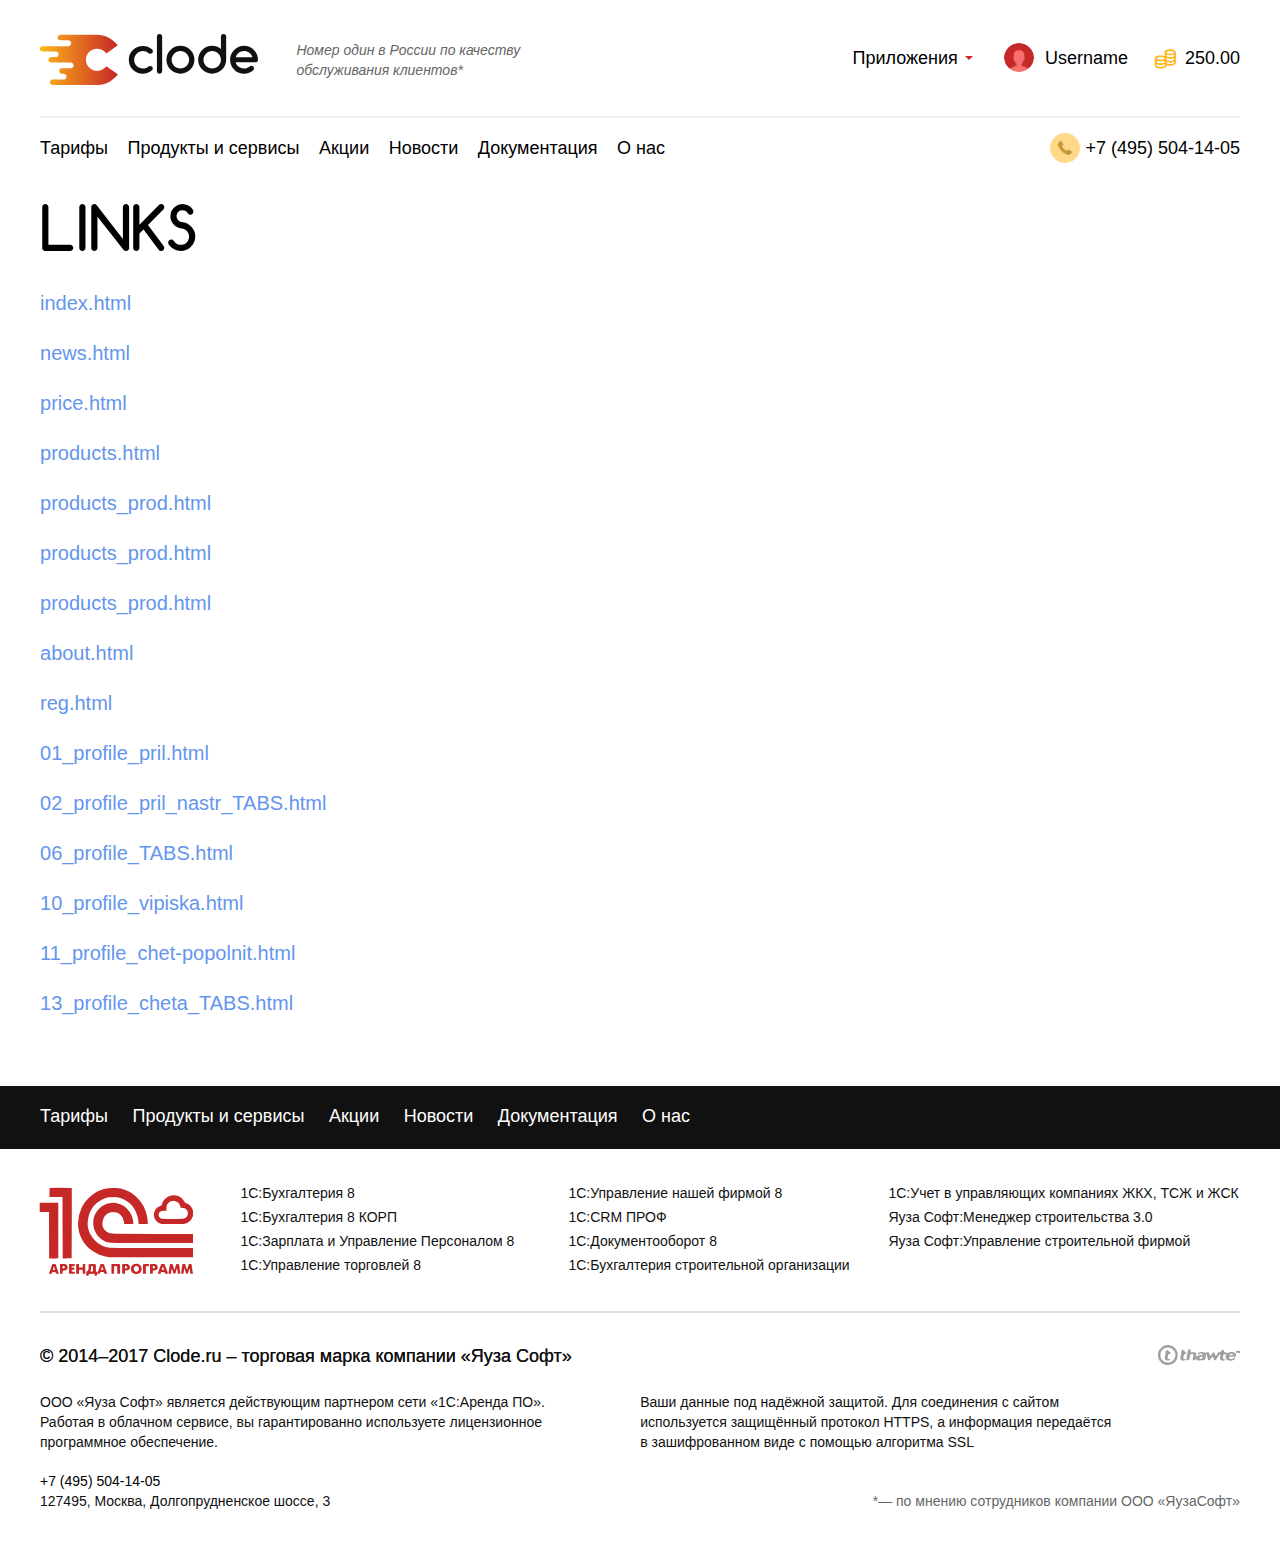
==== commit 3d07f3e8: "Add files via upload" ====
--- a/links.html
+++ b/links.html
@@ -4,7 +4,7 @@
 	<meta http-equiv="Content-Type" content="text/html; charset=utf-8" />
 	<meta name="format-detection" content="telephone=no">
 	<meta name="viewport" content="width=device-width, initial-scale=1, user-scalable=no, maximum-scale=1">
-	<title>Clode | Главная</title>
+	<title>Clode | Ссылки</title>
 	<meta name='description' content="" />
 	<meta name="keywords" content="" />
 	<link rel="icon" type="image/x-icon" href="favicon.ico" />
@@ -25,78 +25,78 @@
 				<h1 style="color: black">LINKS</h1>
 				<ul class="box-links-list">
 					<li class="box-links__item">
-						<a href="http://verstkovo.ru/test/clode" target="_blank">
-							http://verstkovo.ru/test/clode
-						</a>
-					</li>
-					<li class="box-links__item">
-						<a href="http://verstkovo.ru/test/clode/news.html" target="_blank">
-							http://verstkovo.ru/test/clode/news.html
-						</a>
-					</li>
-					<li class="box-links__item">
-						<a href="https://www.verstkovo.ru/test/clode/price.html" target="_blank">
-							https://www.verstkovo.ru/test/clode/price.html 
-						</a>
-					</li>
-					<li class="box-links__item">
-						<a href="https://www.verstkovo.ru/test/clode/products.html" target="_blank">
-							https://www.verstkovo.ru/test/clode/products.html
-						</a>
-					</li>
-					<li class="box-links__item">
-						<a href="http://verstkovo.ru/test/clode/products_prod.html" target="_blank">
-							http://verstkovo.ru/test/clode/products_prod.html
-						</a>
-					</li>
-					<li class="box-links__item">
-						<a href="http://verstkovo.ru/test/clode/products_prod.html" target="_blank">
-							http://verstkovo.ru/test/clode/products_prod.html
-						</a>
-					</li>
-					<li class="box-links__item">
-						<a href="http://verstkovo.ru/test/clode/products_prod.html" target="_blank">
-							http://verstkovo.ru/test/clode/products_prod.html
-						</a>
-					</li>
-					<li class="box-links__item">
-						<a href="https://www.verstkovo.ru/test/clode/about.html" target="_blank">
-							https://www.verstkovo.ru/test/clode/about.html
-						</a>
-					</li>
-					<li class="box-links__item">
-						<a href="https://www.verstkovo.ru/test/clode/reg.html" target="_blank">
-							https://www.verstkovo.ru/test/clode/reg.html
-						</a>
-					</li>
-					<li class="box-links__item">
-						<a href="https://www.verstkovo.ru/test/clode/01_profile_pril.html" target="_blank">
-							https://www.verstkovo.ru/test/clode/01_profile_pril.html
-						</a>
-					</li>
-					<li class="box-links__item">
-						<a href="https://www.verstkovo.ru/test/clode/02_profile_pril_nastr_TABS.html" target="_blank">
-							https://www.verstkovo.ru/test/clode/02_profile_pril_nastr_TABS.html
-						</a>
-					</li>
-					<li class="box-links__item">
-						<a href="https://www.verstkovo.ru/test/clode/06_profile_TABS.html" target="_blank">
-							https://www.verstkovo.ru/test/clode/06_profile_TABS.html
-						</a>
-					</li>
-					<li class="box-links__item">
-						<a href="https://www.verstkovo.ru/test/clode/10_profile_vipiska.html" target="_blank">
-							https://www.verstkovo.ru/test/clode/10_profile_vipiska.html
-						</a>
-					</li>
-					<li class="box-links__item">
-						<a href="https://www.verstkovo.ru/test/clode/11_profile_chet-popolnit.html" target="_blank">
-							https://www.verstkovo.ru/test/clode/11_profile_chet-popolnit.html
-						</a>
-					</li>
-					<li class="box-links__item">
-						<a href="https://www.verstkovo.ru/test/clode/13_profile_cheta_TABS.html" target="_blank">
-							https://www.verstkovo.ru/test/clode/13_profile_cheta_TABS.html
+						<a href="index.html" target="_blank">
+							index.html
+						</a>
+					</li>
+					<li class="box-links__item">
+						<a href="news.html" target="_blank">
+							news.html
+						</a>
+					</li>
+					<li class="box-links__item">
+						<a href="price.html" target="_blank">
+							price.html 
+						</a>
+					</li>
+					<li class="box-links__item">
+						<a href="products.html" target="_blank">
+							products.html
+						</a>
+					</li>
+					<li class="box-links__item">
+						<a href="products_prod.html" target="_blank">
+							products_prod.html
+						</a>
+					</li>
+					<li class="box-links__item">
+						<a href="products_prod.html" target="_blank">
+							products_prod.html
+						</a>
+					</li>
+					<li class="box-links__item">
+						<a href="products_prod.html" target="_blank">
+							products_prod.html
+						</a>
+					</li>
+					<li class="box-links__item">
+						<a href="about.html" target="_blank">
+							about.html
+						</a>
+					</li>
+					<li class="box-links__item">
+						<a href="reg.html" target="_blank">
+							reg.html
+						</a>
+					</li>
+					<li class="box-links__item">
+						<a href="01_profile_pril.html" target="_blank">
+							01_profile_pril.html
+						</a>
+					</li>
+					<li class="box-links__item">
+						<a href="02_profile_pril_nastr_TABS.html" target="_blank">
+							02_profile_pril_nastr_TABS.html
+						</a>
+					</li>
+					<li class="box-links__item">
+						<a href="06_profile_TABS.html" target="_blank">
+							06_profile_TABS.html
+						</a>
+					</li>
+					<li class="box-links__item">
+						<a href="10_profile_vipiska.html" target="_blank">
+							10_profile_vipiska.html
+						</a>
+					</li>
+					<li class="box-links__item">
+						<a href="11_profile_chet-popolnit.html" target="_blank">
+							11_profile_chet-popolnit.html
+						</a>
+					</li>
+					<li class="box-links__item">
+						<a href="13_profile_cheta_TABS.html" target="_blank">
+							13_profile_cheta_TABS.html
 						</a>
 					</li>
 				</ul>
